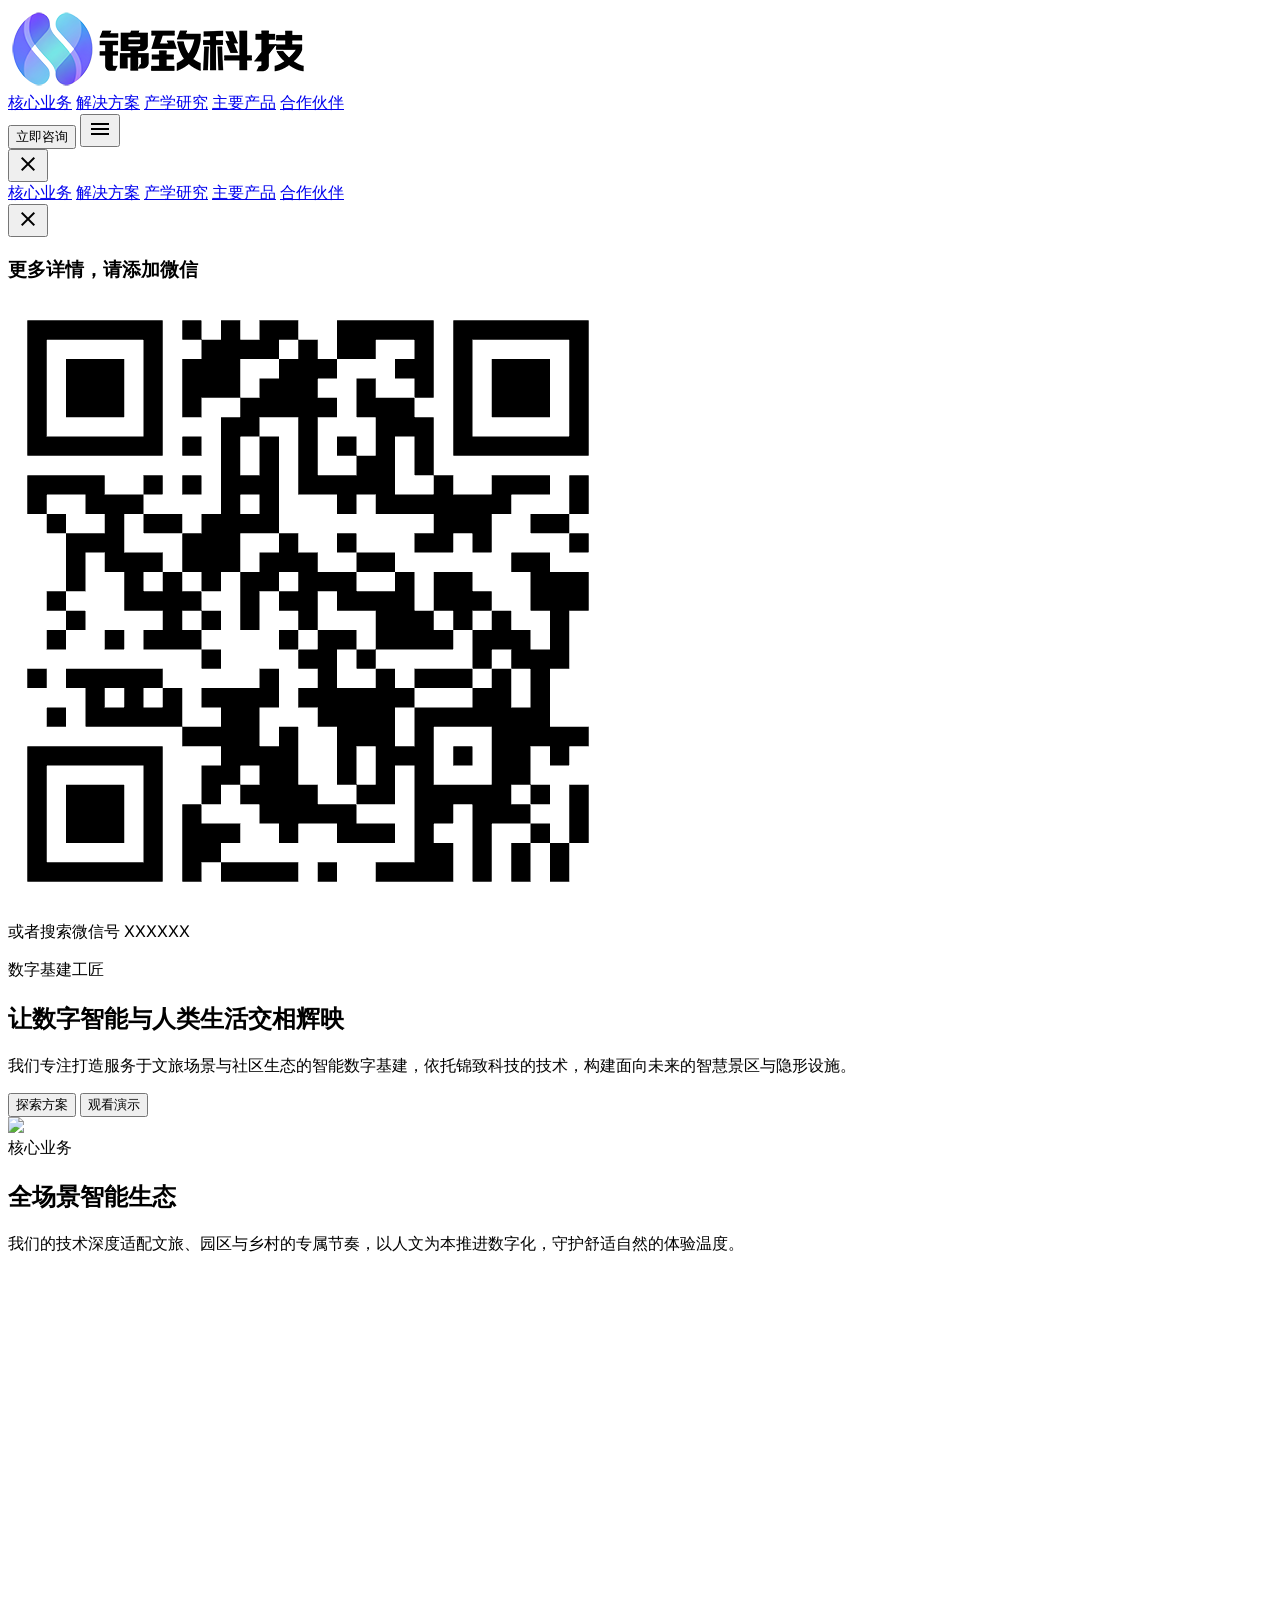
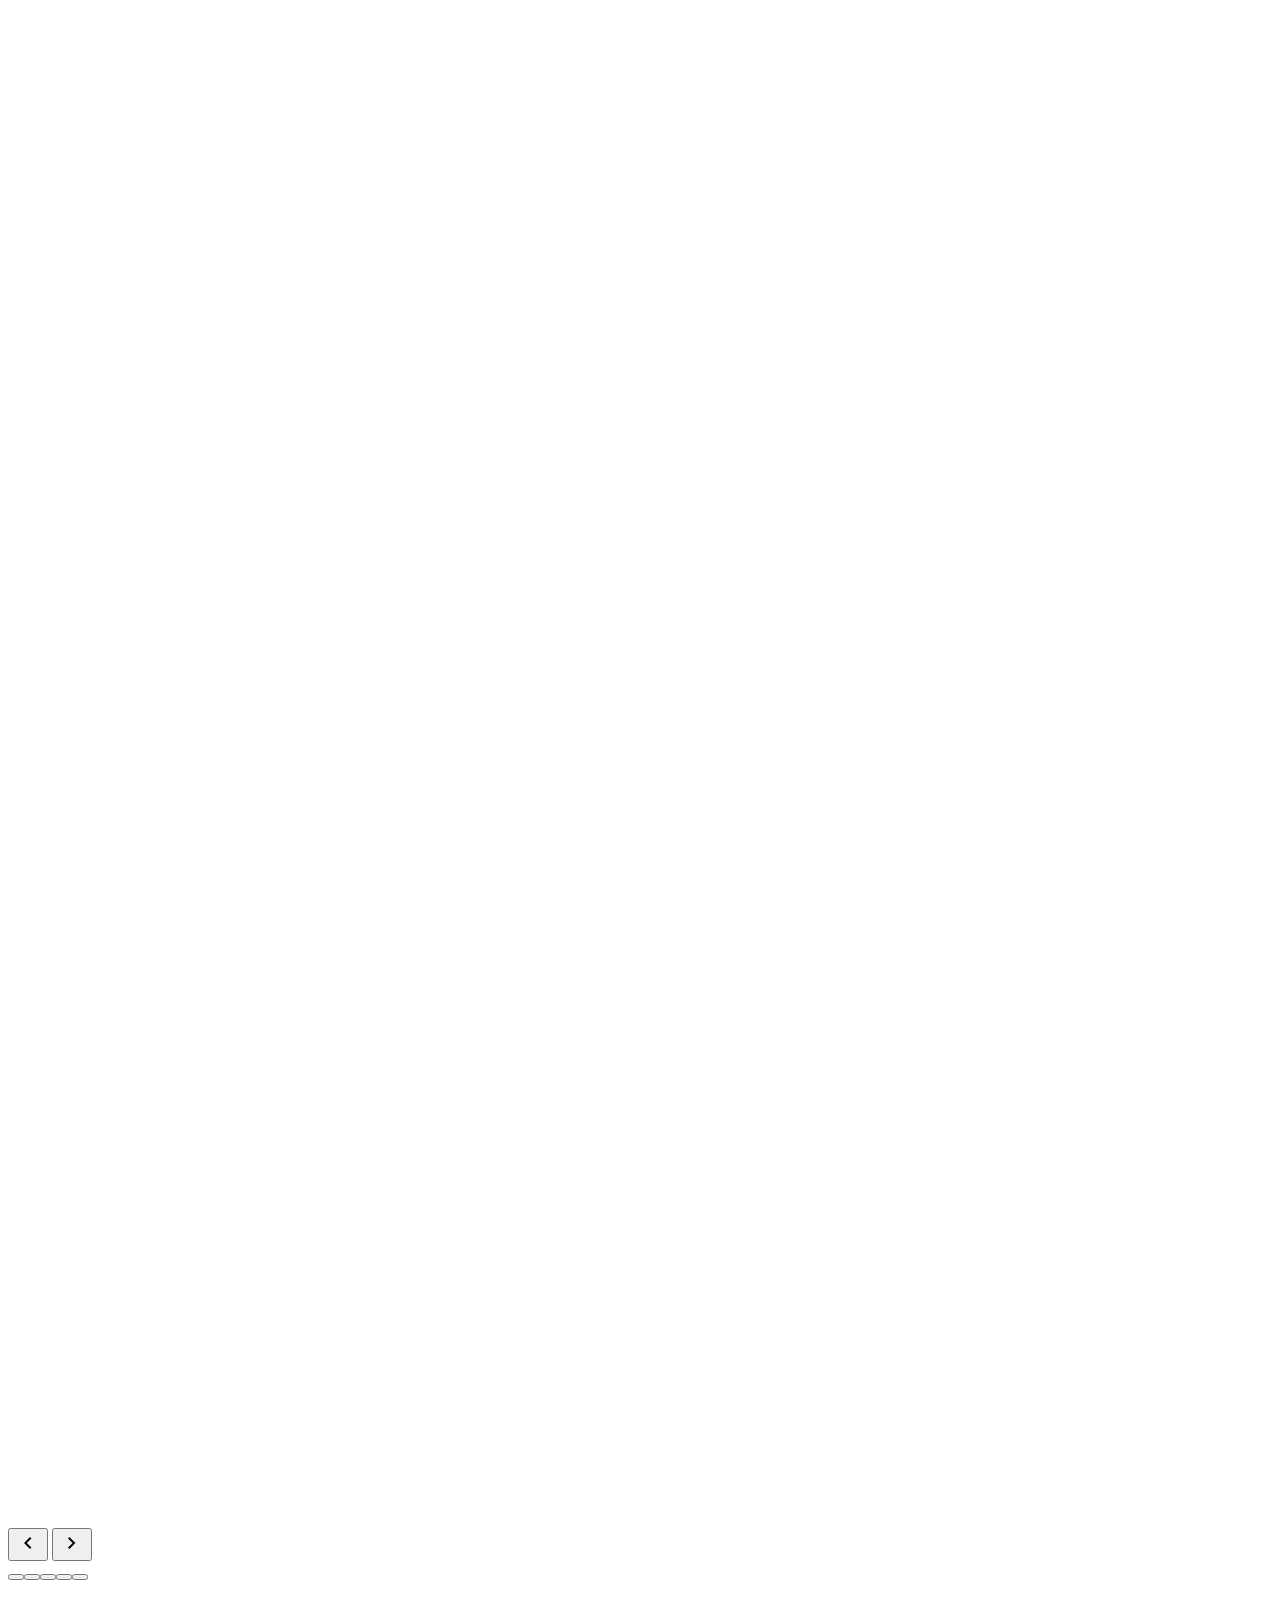
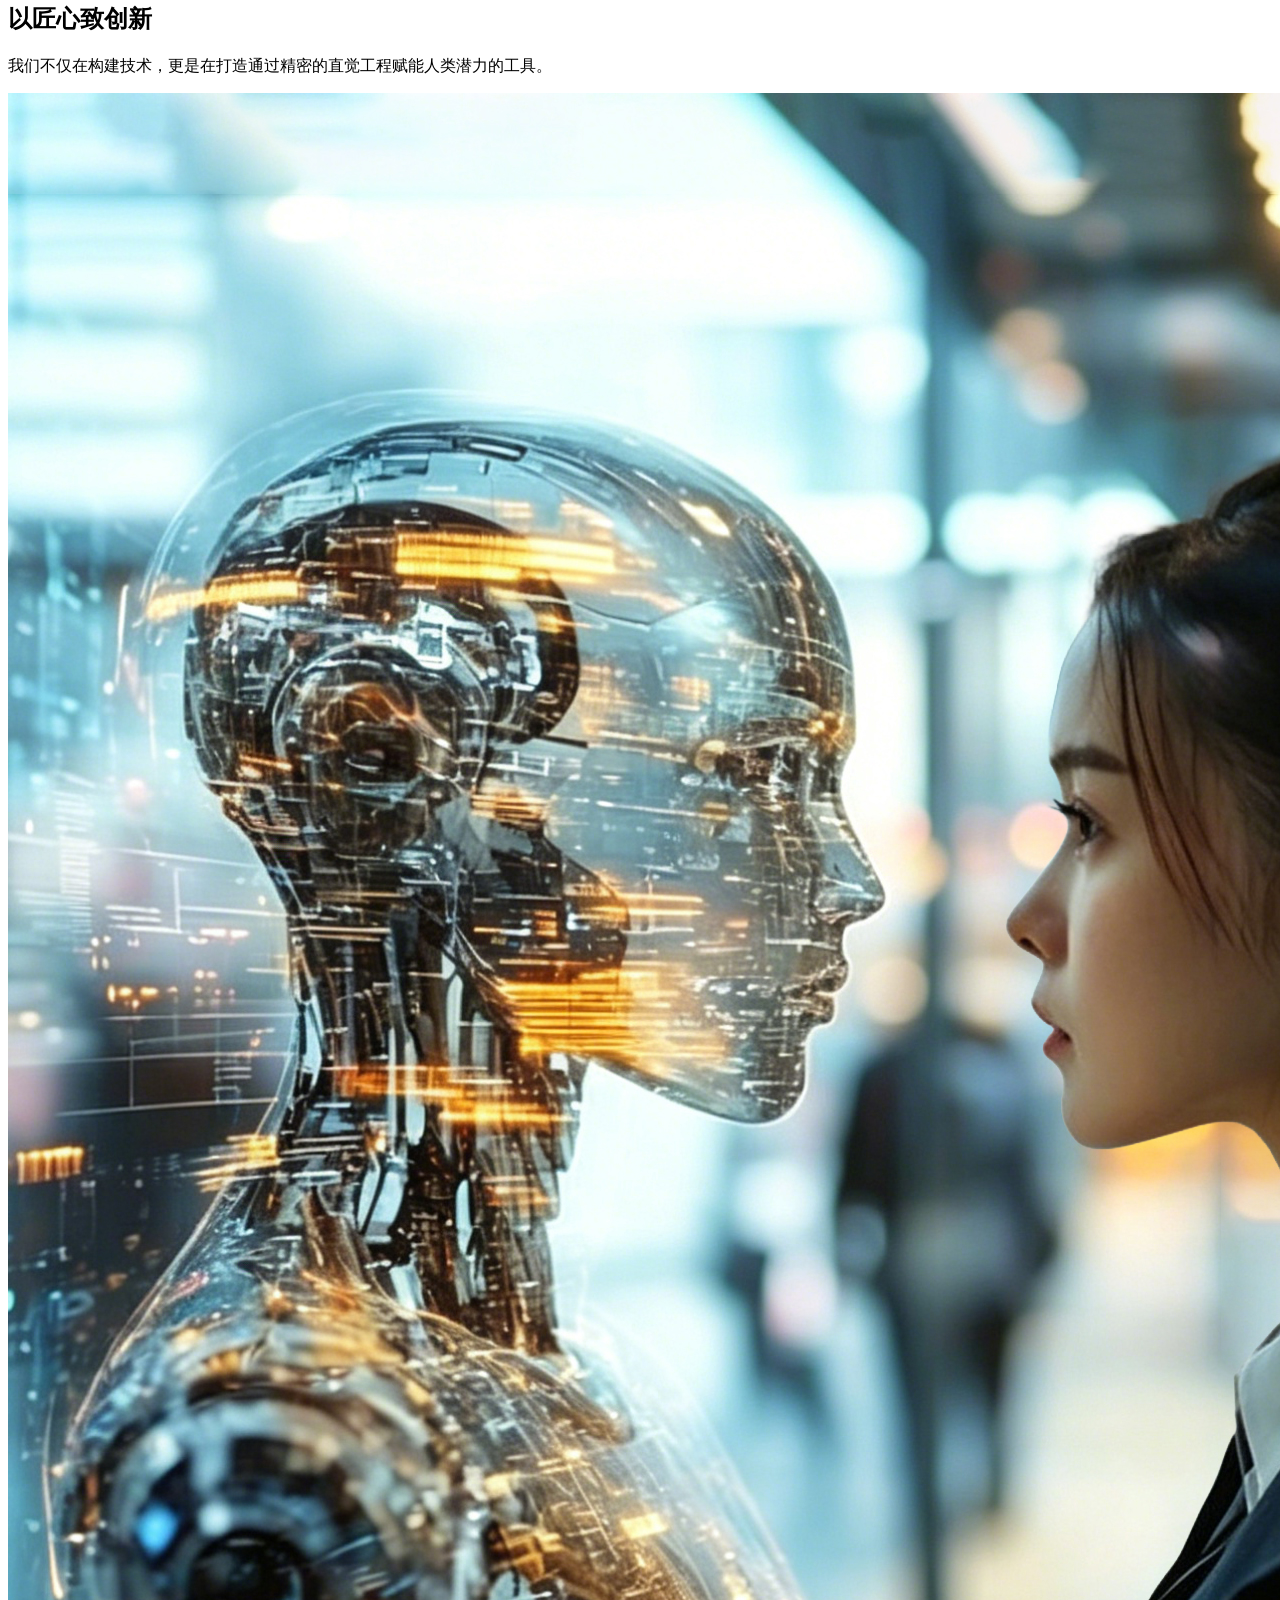
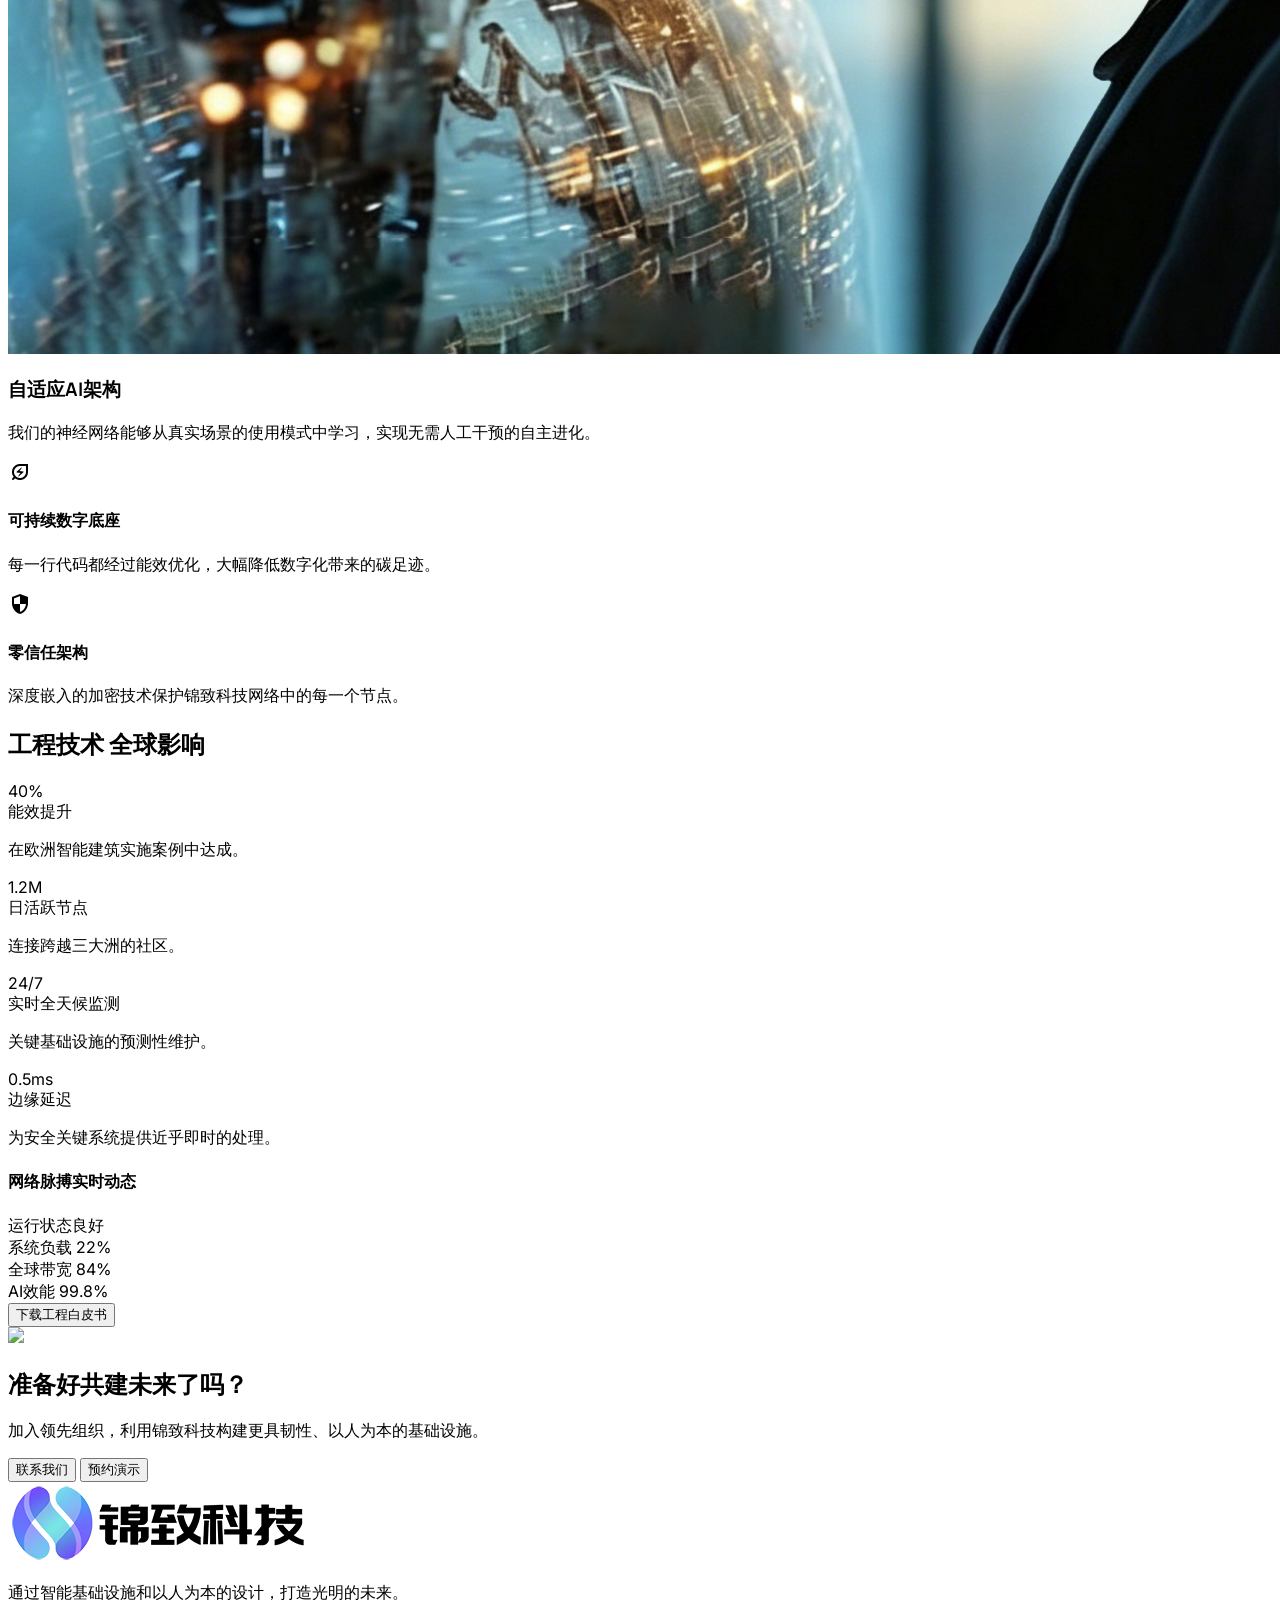
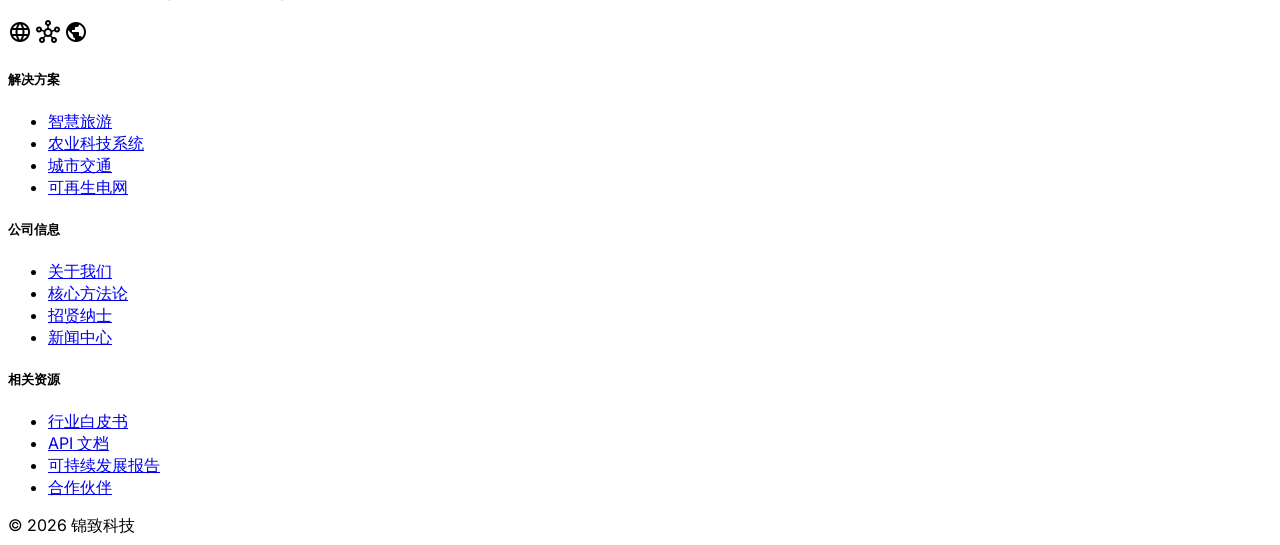
==== index.html @ cd5763a0 "Update index.html" ====
<!DOCTYPE html>
<html class="light" lang="zh-CN">
<head>
<meta charset="utf-8"/>
<meta content="width=device-width, initial-scale=1.0" name="viewport"/>
<title>锦致科技</title>
<link href="https://fonts.googleapis.com/css2?family=Inter:wght@400;500;600&amp;family=Manrope:wght@600;700;800&amp;display=swap" rel="stylesheet"/>
<link href="https://fonts.googleapis.com/css2?family=Material+Symbols+Outlined:wght,FILL@100..700,0..1&amp;display=swap" rel="stylesheet"/>
<script src="https://cdn.tailwindcss.com?plugins=forms,container-queries"></script>
<script id="tailwind-config">
tailwind.config = {
darkMode: "class",
theme: {
extend: {
"colors": {
"primary-fixed": "#7b9cff",
"surface-bright": "#f5f7f9",
"on-error-container": "#570008",
"secondary-fixed": "#dcc9ff",
"on-secondary-container": "#5b00c7",
"on-primary-fixed-variant": "#00266e",
"secondary-fixed-dim": "#d0b8ff",
"outline": "#747779",
"outline-variant": "#abadaf",
"surface-container-low": "#eef1f3",
"error": "#b31b25",
"error-container": "#fb5151",
"on-background": "#2c2f31",
"tertiary-fixed": "#fe9cf4",
"primary-dim": "#0046bb",
"inverse-primary": "#618bff",
"inverse-surface": "#0b0f10",
"primary": "#0050d4",
"on-tertiary-container": "#661466",
"primary-container": "#7b9cff",
"surface-container": "#e5e9eb",
"on-primary-container": "#001e5a",
"tertiary-dim": "#802d7d",
"tertiary": "#8e3a8a",
"surface-container-lowest": "#ffffff",
"secondary": "#702ae1",
"on-tertiary-fixed-variant": "#711f6f",
"on-tertiary": "#ffeef8",
"surface-dim": "#d0d5d8",
"tertiary-fixed-dim": "#ef8fe5",
"on-surface": "#2c2f31",
"on-secondary-fixed": "#430097",
"primary-fixed-dim": "#658eff",
"surface-tint": "#0050d4",
"on-primary-fixed": "#000000",
"secondary-dim": "#6411d5",
"on-secondary-fixed-variant": "#6514d6",
"error-dim": "#9f0519",
"secondary-container": "#dcc9ff",
"tertiary-container": "#fe9cf4",
"inverse-on-surface": "#9a9d9f",
"surface-container-highest": "#d9dde0",
"surface-variant": "#d9dde0",
"surface-container-high": "#dfe3e6",
"on-error": "#ffefee",
"on-secondary": "#f8f0ff",
"on-tertiary-fixed": "#480049",
"on-primary": "#f1f2ff",
"surface": "#f5f7f9",
"background": "#f5f7f9",
"on-surface-variant": "#595c5e"
},
"borderRadius": {
"DEFAULT": "0.25rem",
"lg": "0.5rem",
"xl": "0.75rem",
"full": "9999px"
},
"fontFamily": {
"headline": ["Manrope"],
"body": ["Inter"],
"label": ["Inter"]
}
},
},
}
</script>
<style>
body { font-family: 'Inter', sans-serif; }
h1, h2, h3, h4 { font-family: 'Manrope', sans-serif; }
.material-symbols-outlined {
font-variation-settings: 'FILL' 0, 'wght' 400, 'GRAD' 0, 'opsz' 24;
}
.glass-nav {
backdrop-filter: blur(20px);
-webkit-backdrop-filter: blur(20px);
}
/* 视频背景样式 */
.video-background {
position: fixed;
top: 0;
left: 0;
width: 100%;
height: 100%;
object-fit: cover;
z-index: -1;
}
main, header, footer, section {
position: relative;
z-index: 1;
}
</style>
</head>

<body class="text-on-surface selection:bg-primary-container selection:text-on-primary-container">

<!-- 全屏固定视频背景 -->
<video 
  class="video-background" 
  src="img/bgvideo.mp4"
  autoplay 
  muted 
  loop 
  playsinline
></video>

<!-- 公共头部 -->
<div id="header-container"></div>

<main class="">
<!-- Hero Section（80%透明） -->
<section class="relative min-h-[770px] flex items-center px-8 overflow-hidden bg-surface-bright/75">
<div class="max-w-7xl mx-auto grid lg:grid-cols-2 gap-12 items-center z-10">
<div class="space-y-8">
<div class="inline-flex items-center px-3 py-1 rounded-full bg-primary-container/20 text-primary font-semibold text-xs tracking-wider uppercase">数字基建工匠</div>
<h1 class="text-6xl md:text-7xl font-extrabold text-on-surface tracking-tighter leading-[1.05]">让<span class="bg-gradient-to-r from-primary to-secondary bg-clip-text text-transparent">数字智能</span>与人类生活交相辉映</h1>
<p class="text-xl text-on-surface-variant max-w-xl leading-relaxed">我们专注打造服务于文旅场景与社区生态的智能数字基建，依托锦致科技的技术，构建面向未来的智慧景区与隐形设施。</p>
<div class="flex flex-wrap gap-4">
<a href="list_solution.html" target="_self"><button class="bg-gradient-to-r from-primary to-secondary text-on-primary px-8 py-4 rounded-lg font-bold text-lg shadow-xl shadow-primary/20 hover:scale-105 transition-transform">探索方案</button></a>
<button class="bg-surface-container-highest text-on-surface px-8 py-4 rounded-lg font-bold text-lg hover:bg-surface-container-high transition-colors">观看演示</button>
</div>
</div>
<div class="relative hidden lg:block">
<div class="absolute -top-20 -right-20 w-96 h-96 bg-primary/10 blur-[100px] rounded-full"></div>
<div class="absolute -bottom-20 -left-20 w-96 h-96 bg-secondary/10 blur-[100px] rounded-full"></div>
<div class="rounded-3xl overflow-hidden shadow-2xl relative z-10 transform border-white/10">
<img class="w-full h-[600px] object-cover" src="img/headbg.png">
<div class="absolute inset-0 bg-gradient-to-t from-background/80 via-transparent to-transparent"></div>
</div>
</div>
</div>
</section>

<!-- 全场景智能生态  -->
<section class="py-32 bg-surface-container-low px-8 overflow-hidden">
  <div class="max-w-7xl mx-auto">
    <div class="flex flex-col md:flex-row md:items-end justify-between mb-16 gap-6">
      <div>
        <span class="text-primary font-bold tracking-widest uppercase text-sm block mb-4">核心业务</span>
        <h2 class="text-4xl md:text-5xl font-extrabold text-on-surface">全场景智能生态</h2>
      </div>
      <p class="text-on-surface-variant max-w-md">我们的技术深度适配文旅、园区与乡村的专属节奏，以人文为本推进数字化，守护舒适自然的体验温度。</p>
    </div>

    <div class="relative">
      <div class="overflow-hidden">
        <div id="carousel-track" class="flex transition-transform duration-700 ease-out">
          <!-- 1 -->
          <div class="w-full md:w-1/3 flex-shrink-0 px-4">
            <div class="bg-white p-4 rounded-3xl shadow-sm hover:shadow-xl transition-all duration-500 flex flex-col h-full group">
              <div class="mb-8 rounded-2xl overflow-hidden aspect-[16/9]">
                <img class="w-full h-full object-cover group-hover:scale-105 transition-transform duration-700" src="img/cbiztour.jpg">
              </div>
              <div class="px-2">
                <h5 class="text-primary font-bold text-3xl mb-3">智慧旅游</h5>
                <h1 class="text-on-surface font-extrabold text-l mb-4">智慧景区｜智慧导览｜沉浸空间</h1>
                <p class="text-on-surface-variant mb-8 leading-relaxed h-[120px]">通过智慧景区、智慧导览和沉浸空间等技术手段，提升旅游体验和服务质量，实现旅游业的智能化升级。</p>
                <a class="flex items-center text-primary font-bold group w-fit text-lg" href="#">了解更多 <span class="material-symbols-outlined ml-2 group-hover:translate-x-2 transition-transform font-bold">arrow_forward</span></a>
              </div>
            </div>
          </div>
          <!-- 2 -->
          <div class="w-full md:w-1/3 flex-shrink-0 px-4">
            <div class="bg-white p-4 rounded-3xl shadow-sm hover:shadow-xl transition-all duration-500 flex flex-col h-full group">
              <div class="mb-8 rounded-2xl overflow-hidden aspect-[16/9]">
                <img class="w-full h-full object-cover group-hover:scale-105 transition-transform duration-700" src="img/cbizone.jpg">
              </div>
              <div class="px-2">
                <h5 class="text-primary font-bold text-3xl mb-3">全域旅游</h5>
                <h3 class="text-on-surface font-extrabold text-l mb-4">全域旅游｜一机游</h3>
                <p class="text-on-surface-variant mb-8 leading-relaxed h-[120px]">通过“一机游”平台和全域旅游战略，整合区域内各类旅游资源，推动旅游业的全面发展和区域经济的协同增长。</p>
                <a class="flex items-center text-primary font-bold group w-fit text-lg" href="#">了解更多 <span class="material-symbols-outlined ml-2 group-hover:translate-x-2 transition-transform font-bold">arrow_forward</span></a>
              </div>
            </div>
          </div>
          <!-- 3 -->
          <div class="w-full md:w-1/3 flex-shrink-0 px-4">
            <div class="bg-white p-4 rounded-3xl shadow-sm hover:shadow-xl transition-all duration-500 flex flex-col h-full group">
              <div class="mb-8 rounded-2xl overflow-hidden aspect-[16/9]">
                <img class="w-full h-full object-cover group-hover:scale-105 transition-transform duration-700" src="img/cbizmusum.jpg">
              </div>
              <div class="px-2">
                <h5 class="text-primary font-bold text-3xl mb-3">数字文化</h5>
                <h3 class="text-on-surface font-extrabold text-l mb-4">文化云｜文化空间｜文化场馆</h3>
                <p class="text-on-surface-variant mb-8 leading-relaxed h-[120px]">利用公共文化云、数字文化空间和文化场馆等数字化平台，丰富公众的文化生活，提升文化服务的便捷性和覆盖面。</p>
                <a class="flex items-center text-primary font-bold group w-fit text-lg" href="#">了解更多 <span class="material-symbols-outlined ml-2 group-hover:translate-x-2 transition-transform font-bold">arrow_forward</span></a>
              </div>
            </div>
          </div>
          <!-- 4 -->
          <div class="w-full md:w-1/3 flex-shrink-0 px-4">
            <div class="bg-white p-4 rounded-3xl shadow-sm hover:shadow-xl transition-all duration-500 flex flex-col h-full group">
              <div class="mb-8 rounded-2xl overflow-hidden aspect-[16/9]">
                <img src="img/cbizpark.jpg">
              </div>
              <div class="px-2">
                <h5 class="text-primary font-bold text-3xl mb-3">智慧园区</h5>
                <h3 class="text-on-surface font-extrabold text-l mb-4">产业园区｜未来社区</h3>
                <p class="text-on-surface-variant mb-8 leading-relaxed h-[120px]">通过产业园区和未来社区的建设，推动园区管理和服务的智能化，提升园区的运营效率和居民的生活质量。</p>
                <a class="flex items-center text-primary font-bold group w-fit text-lg" href="#">了解更多 <span class="material-symbols-outlined ml-2 group-hover:translate-x-2 transition-transform font-bold">arrow_forward</span></a>
              </div>
            </div>
          </div>
          <!-- 5 -->
          <div class="w-full md:w-1/3 flex-shrink-0 px-4">
            <div class="bg-white p-4 rounded-3xl shadow-sm hover:shadow-xl transition-all duration-500 flex flex-col h-full group">
              <div class="mb-8 rounded-2xl overflow-hidden aspect-[16/9]">
                <img src="img/cbizagru.jpg">
              </div>
              <div class="px-2">
                <h5 class="text-primary font-bold text-3xl mb-3">智慧农业</h5>
                <h3 class="text-on-surface font-extrabold text-l mb-4">智慧农业｜数字乡村｜产业运营</h3>
                <p class="text-on-surface-variant mb-8 leading-relaxed h-[120px]">通过智慧农业、数字乡村和产业运营等手段，提升农业生产效率和管理水平，推动农业现代化和农村经济的发展。</p>
                <a class="flex items-center text-primary font-bold group w-fit text-lg" href="#">了解更多 <span class="material-symbols-outlined ml-2 group-hover:translate-x-2 transition-transform font-bold">arrow_forward</span></a>
              </div>
            </div>
          </div>
        
        </div>
      </div>

      <button id="prev" class="absolute top-1/2 -translate-y-1/2 left-2 w-12 h-12 rounded-full bg-white shadow-lg flex items-center justify-center hover:bg-gray-100 transition-colors z-10">
        <span class="material-symbols-outlined">chevron_left</span>
      </button>
      <button id="next" class="absolute top-1/2 -translate-y-1/2 right-2 w-12 h-12 rounded-full bg-white shadow-lg flex items-center justify-center hover:bg-gray-100 transition-colors z-10">
        <span class="material-symbols-outlined">chevron_right</span>
      </button>

      <div class="flex justify-center gap-2 mt-10" id="dots"></div>
    </div>
  </div>

  <script>
  document.addEventListener('DOMContentLoaded', () => {
  const track = document.getElementById('carousel-track');
  const dotsContainer = document.getElementById('dots');
  const prevBtn = document.getElementById('prev');
  const nextBtn = document.getElementById('next');

  // 1. 动态补全：为了实现 567->671->712 的平滑过渡，必须在末尾动态克隆前 3 个节点
  const originalSlides = Array.from(track.children);
  const realTotal = originalSlides.length;
  const displayCount = 3; // 一屏显示的个数

  for (let i = 0; i < displayCount; i++) {
    const clone = originalSlides[i].cloneNode(true);
    track.appendChild(clone);
  }

  let currentIndex = 0;
  let isMoving = false;

  // 2. 初始化圆点
  dotsContainer.innerHTML = '';
  for (let i = 0; i < realTotal; i++) {
    const dot = document.createElement('button');
    dot.className = `w-3 h-3 rounded-full transition-all ${i === 0 ? 'bg-primary' : 'bg-gray-300'}`;
    dotsContainer.appendChild(dot);
  }
  const dots = Array.from(dotsContainer.children);

  // 3. 核心滚动函数
  function updateCarousel(animation = true) {
    const slideWidth = originalSlides[0].offsetWidth;
    track.style.transition = animation ? 'transform 700ms cubic-bezier(0.4, 0, 0.2, 1)' : 'none';
    track.style.transform = `translateX(-${currentIndex * slideWidth}px)`;

    // 更新圆点高亮
    const dotIndex = currentIndex % realTotal;
    dots.forEach((dot, i) => {
      dot.classList.toggle('bg-primary', i === dotIndex);
      dot.classList.toggle('bg-gray-300', i !== dotIndex);
    });
  }

  // 4. 下一页：实现 123->234
  function moveNext() {
    if (isMoving) return;
    isMoving = true;
    currentIndex++;
    updateCarousel(true);

    // 当滚动到克隆体起点时，无缝回切
    track.addEventListener('transitionend', function handler() {
      if (currentIndex >= realTotal) {
        track.style.transition = 'none';
        currentIndex = 0;
        updateCarousel(false);
      }
      isMoving = false;
      track.removeEventListener('transitionend', handler);
    });
  }

  // 5. 上一页
  function movePrev() {
    if (isMoving) return;
    isMoving = true;

    if (currentIndex <= 0) {
      // 瞬间跳到克隆体位置，再往回滚
      track.style.transition = 'none';
      currentIndex = realTotal;
      updateCarousel(false);
      track.offsetHeight; // 强制重绘
      currentIndex--;
      updateCarousel(true);
    } else {
      currentIndex--;
      updateCarousel(true);
    }

    track.addEventListener('transitionend', function handler() {
      isMoving = false;
      track.removeEventListener('transitionend', handler);
    });
  }

  // 6. 自动播放与控制
  let autoPlay = setInterval(moveNext, 3000);
  const restartAuto = () => {
    clearInterval(autoPlay);
    autoPlay = setInterval(moveNext, 3000);
  };

  nextBtn.addEventListener('click', () => { moveNext(); restartAuto(); });
  prevBtn.addEventListener('click', () => { movePrev(); restartAuto(); });

  dots.forEach((dot, index) => {
    dot.addEventListener('click', () => {
      if (isMoving) return;
      currentIndex = index;
      updateCarousel(true);
      restartAuto();
    });
  });

  // 适配窗口调整
  window.addEventListener('resize', () => updateCarousel(false));
  
  // 鼠标悬停暂停
  track.addEventListener('mouseenter', () => clearInterval(autoPlay));
  track.addEventListener('mouseleave', restartAuto);
});
  </script>
</section>




<!-- 以匠心致创新 -->
<section class="py-32 px-8 bg-surface-bright/75">
<div class="max-w-7xl mx-auto">
<div class="text-center mb-20">
<h2 class="text-4xl md:text-5xl font-extrabold mb-6">以匠心致创新</h2>
<p class="text-on-surface-variant max-w-2xl mx-auto text-lg">我们不仅在构建技术，更是在打造通过精密的直觉工程赋能人类潜力的工具。</p>
</div>
<div class="grid grid-cols-1 md:grid-cols-12 gap-6 auto-rows-[300px]">
<div class="md:col-span-8 md:row-span-2 relative rounded-3xl overflow-hidden group">
<img class="absolute inset-0 w-full h-full object-cover" src="img/AIwork.jpg">
<div class="absolute inset-0 bg-gradient-to-t from-on-surface/90 via-on-surface/40 to-transparent p-10 flex flex-col justify-end">
<h3 class="text-surface-container-lowest text-4xl font-extrabold mb-4">自适应AI架构</h3>
<p class="text-surface-variant text-lg max-w-xl leading-relaxed">我们的神经网络能够从真实场景的使用模式中学习，实现无需人工干预的自主进化。</p>
</div>
</div>
<div class="md:col-span-4 bg-primary text-on-primary rounded-3xl p-8 flex flex-col justify-between relative overflow-hidden group">
<span class="material-symbols-outlined absolute -top-4 -right-4 text-[150px] text-on-primary opacity-15 pointer-events-none select-none" style="font-variation-settings: 'FILL' 0;">energy_savings_leaf</span>
<div class="mt-auto relative z-10">
<h4 class="text-2xl font-black mb-2 leading-tight">可持续数字底座</h4>
<p class="text-on-primary/90 text-sm font-medium leading-relaxed">每一行代码都经过能效优化，大幅降低数字化带来的碳足迹。</p>
</div>
</div>
<div class="md:col-span-4 bg-surface-container-lowest rounded-3xl p-8 flex flex-col justify-between border border-outline-variant/15 relative overflow-hidden group">
<span class="material-symbols-outlined absolute -top-4 -right-4 text-[150px] text-secondary opacity-15 pointer-events-none select-none" style="font-variation-settings: 'FILL' 0;">security</span>
<div class="mt-auto relative z-10">
<div class="flex items-center gap-2 text-secondary mb-2">
</div>
<h4 class="text-2xl font-black mb-2 text-on-surface leading-tight">零信任架构</h4>
<p class="text-on-surface-variant text-sm font-medium leading-relaxed">深度嵌入的加密技术保护锦致科技网络中的每一个节点。</p>
</div>
</div>
</div>
</div>
</section>

<!-- 工程技术 全球影响 → 完全不透明 -->
<section class="py-32 bg-on-surface text-surface-container-lowest px-8 relative overflow-hidden">
<div class="absolute top-0 right-0 w-1/3 h-full bg-gradient-to-l from-primary/20 to-transparent"></div>
<div class="max-w-7xl mx-auto relative z-10">
<div class="grid lg:grid-cols-2 gap-16 items-center">
<div>
<h2 class="text-4xl md:text-5xl font-extrabold mb-8 leading-tight">工程技术 全球影响</h2>
<div class="grid grid-cols-2 gap-12">
<div>
<div class="text-5xl font-extrabold text-primary mb-2">40%</div>
<div class="text-sm font-bold uppercase tracking-widest text-surface-variant">能效提升</div>
<p class="text-surface-variant/60 text-xs mt-2">在欧洲智能建筑实施案例中达成。</p>
</div>
<div>
<div class="text-5xl font-extrabold text-secondary mb-2">1.2M</div>
<div class="text-sm font-bold uppercase tracking-widest text-surface-variant">日活跃节点</div>
<p class="text-surface-variant/60 text-xs mt-2">连接跨越三大洲的社区。</p>
</div>
<div>
<div class="text-5xl font-extrabold text-primary mb-2">24/7</div>
<div class="text-sm font-bold uppercase tracking-widest text-surface-variant">实时全天候监测</div>
<p class="text-surface-variant/60 text-xs mt-2">关键基础设施的预测性维护。</p>
</div>
<div>
<div class="text-5xl font-extrabold text-secondary mb-2">0.5ms</div>
<div class="text-sm font-bold uppercase tracking-widest text-surface-variant">边缘延迟</div>
<p class="text-surface-variant/60 text-xs mt-2">为安全关键系统提供近乎即时的处理。</p>
</div>
</div>
</div>
<div class="bg-surface-container/5 backdrop-blur-md rounded-3xl p-8 border border-surface-container-highest/10">
<div class="flex items-center justify-between mb-8">
<h4 class="font-bold">网络脉搏实时动态</h4>
<span class="inline-flex items-center gap-2 px-3 py-1 rounded-full bg-green-500/20 text-green-400 text-xs"><span class="w-2 h-2 rounded-full bg-green-400 animate-pulse"></span> 运行状态良好</span>
</div>
<div class="space-y-6">
<div class="space-y-2">
<div class="flex justify-between text-sm">
<span>系统负载</span>
<span>22%</span>
</div>
<div class="w-full bg-surface-container-highest/20 h-1.5 rounded-full overflow-hidden">
<div class="bg-primary h-full w-[22%]"></div>
</div>
</div>
<div class="space-y-2">
<div class="flex justify-between text-sm">
<span>全球带宽</span>
<span>84%</span>
</div>
<div class="w-full bg-surface-container-highest/20 h-1.5 rounded-full overflow-hidden">
<div class="bg-secondary h-full w-[84%]"></div>
</div>
</div>
<div class="space-y-2">
<div class="flex justify-between text-sm">
<span>AI效能</span>
<span>99.8%</span>
</div>
<div class="w-full bg-surface-container-highest/20 h-1.5 rounded-full overflow-hidden">
<div class="bg-primary-fixed h-full w-[99%]"></div>
</div>
</div>
</div>
<button class="w-full mt-12 border border-surface-container-highest/20 py-4 rounded-xl font-bold hover:bg-surface-container-lowest hover:text-on-surface transition-all">下载工程白皮书</button>
</div>
</div>
</div>
</section>

<!-- 准备好共建未来了吗？ → 恢复原始渐变+底纹 + 白色80%透明背景 -->
<section class="py-32 px-8 bg-surface-bright/75">
<div class="max-w-5xl mx-auto text-center bg-white/80 p-16 rounded-[40px] shadow-2xl relative overflow-hidden">
  <!-- 原始渐变背景 + 底纹图片 -->
  <div class="absolute inset-0 bg-gradient-to-br from-primary/90 to-secondary/90 opacity-100"></div>
  <div class="absolute top-0 left-0 w-full h-full opacity-10">
    <img class="w-full h-full object-cover" src="https://lh3.googleusercontent.com/aida-public/[base64]">
  </div>
  <!-- 内容 -->
  <div class="relative z-10">
    <h2 class="text-4xl md:text-6xl font-extrabold text-on-primary mb-8 tracking-tighter">准备好共建未来了吗？</h2>
    <p class="text-on-primary/80 text-xl mb-12 max-w-2xl mx-auto">加入领先组织，利用锦致科技构建更具韧性、以人为本的基础设施。</p>
    <div class="flex flex-wrap justify-center gap-6">
      <a href="javascript:document.getElementById('consultBtn').click()"><button class="bg-surface-container-lowest text-primary px-10 py-5 rounded-2xl font-bold text-lg hover:scale-105 transition-transform">联系我们</button></a>
      <button class="bg-transparent border-2 border-on-primary/30 text-on-primary px-10 py-5 rounded-2xl font-bold text-lg hover:bg-on-primary/10 transition-colors">预约演示</button>
    </div>
  </div>
</div>
</section>
</main>

<!-- 公共底部 -->
<div id="footer-container"></div>

<script>
function loadComponent(url, selector) {
  fetch(url)
    .then(res => res.text())
    .then(html => {
      const el = document.querySelector(selector);
      el.innerHTML = html;

      // 执行内部 script（关键！解决你所有问题的核心）
      const scripts = el.querySelectorAll('script');
      scripts.forEach(oldScript => {
        const newScript = document.createElement('script');
        newScript.textContent = oldScript.textContent;
        document.body.appendChild(newScript);
      });
    });
}

// 所有页面都这样写
loadComponent('header.html', '#header-container');
loadComponent('footer.html', '#footer-container');
</script>
</body>
</html>
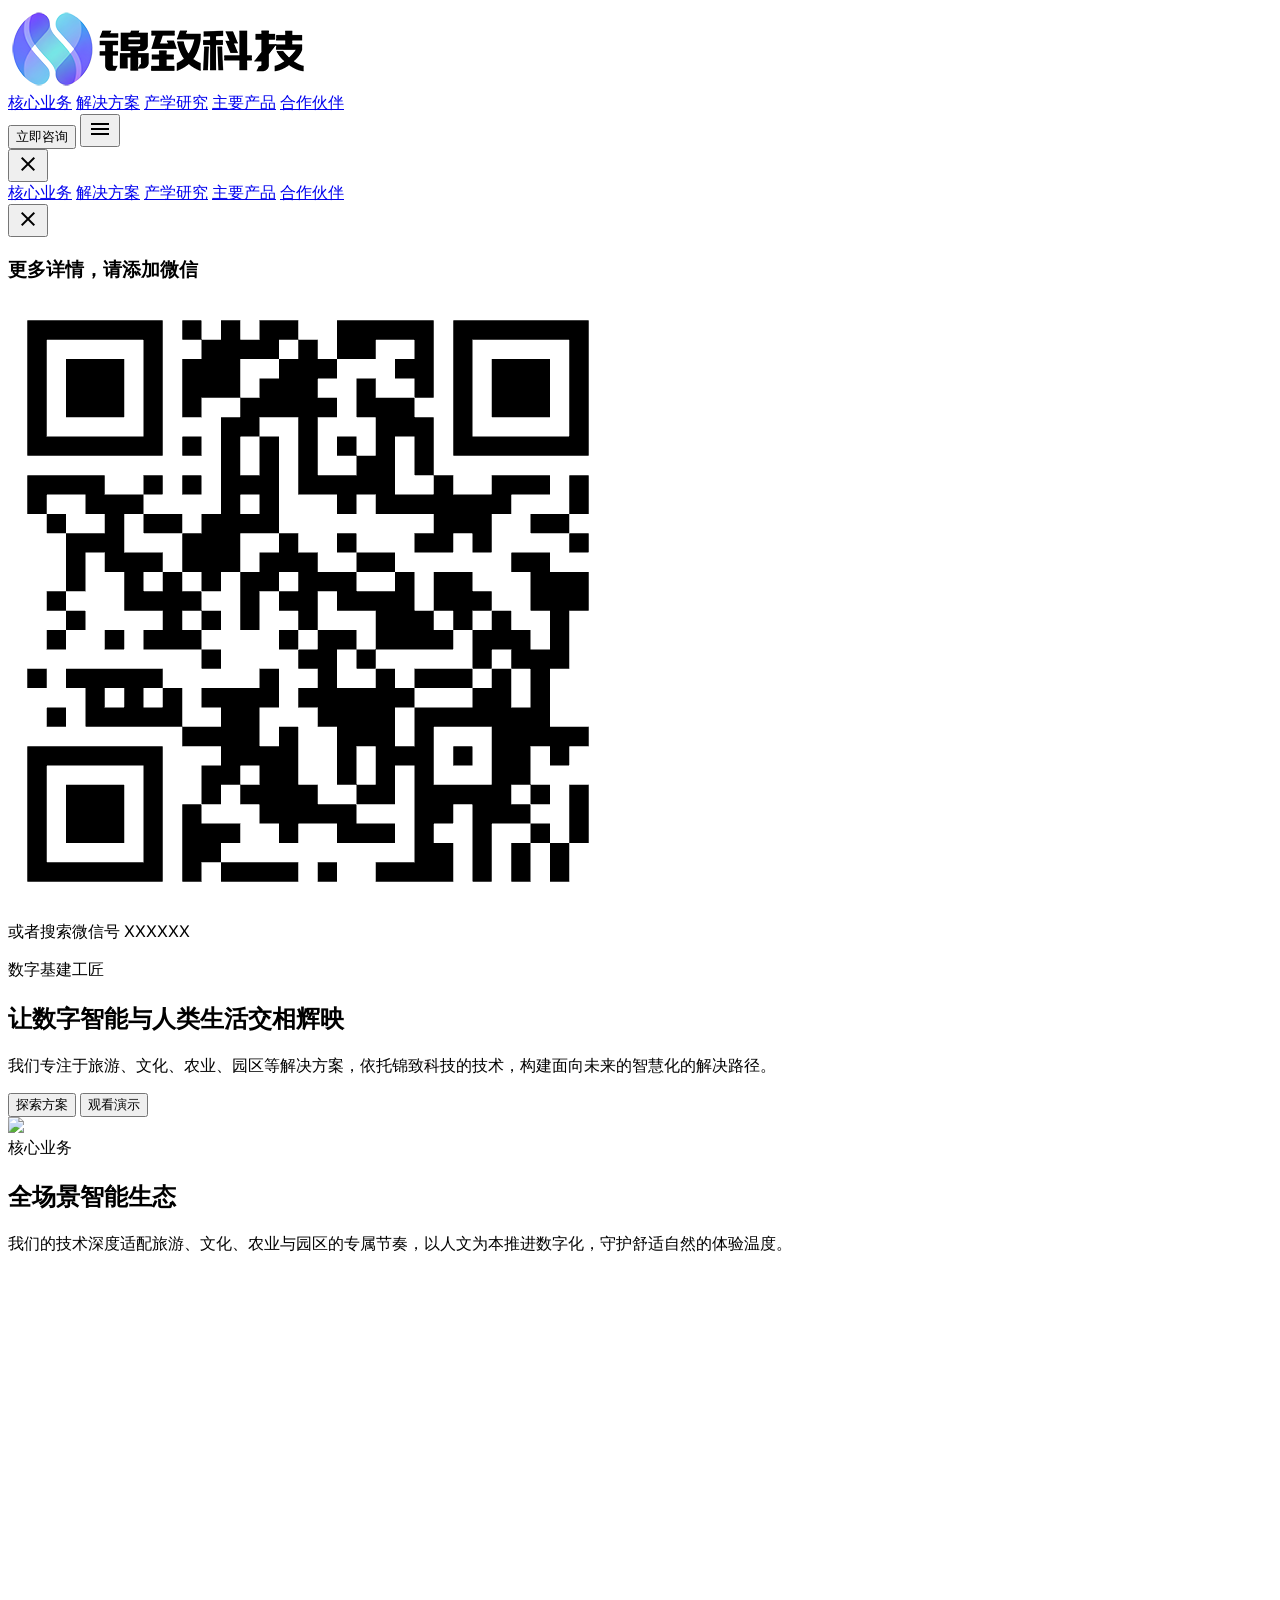
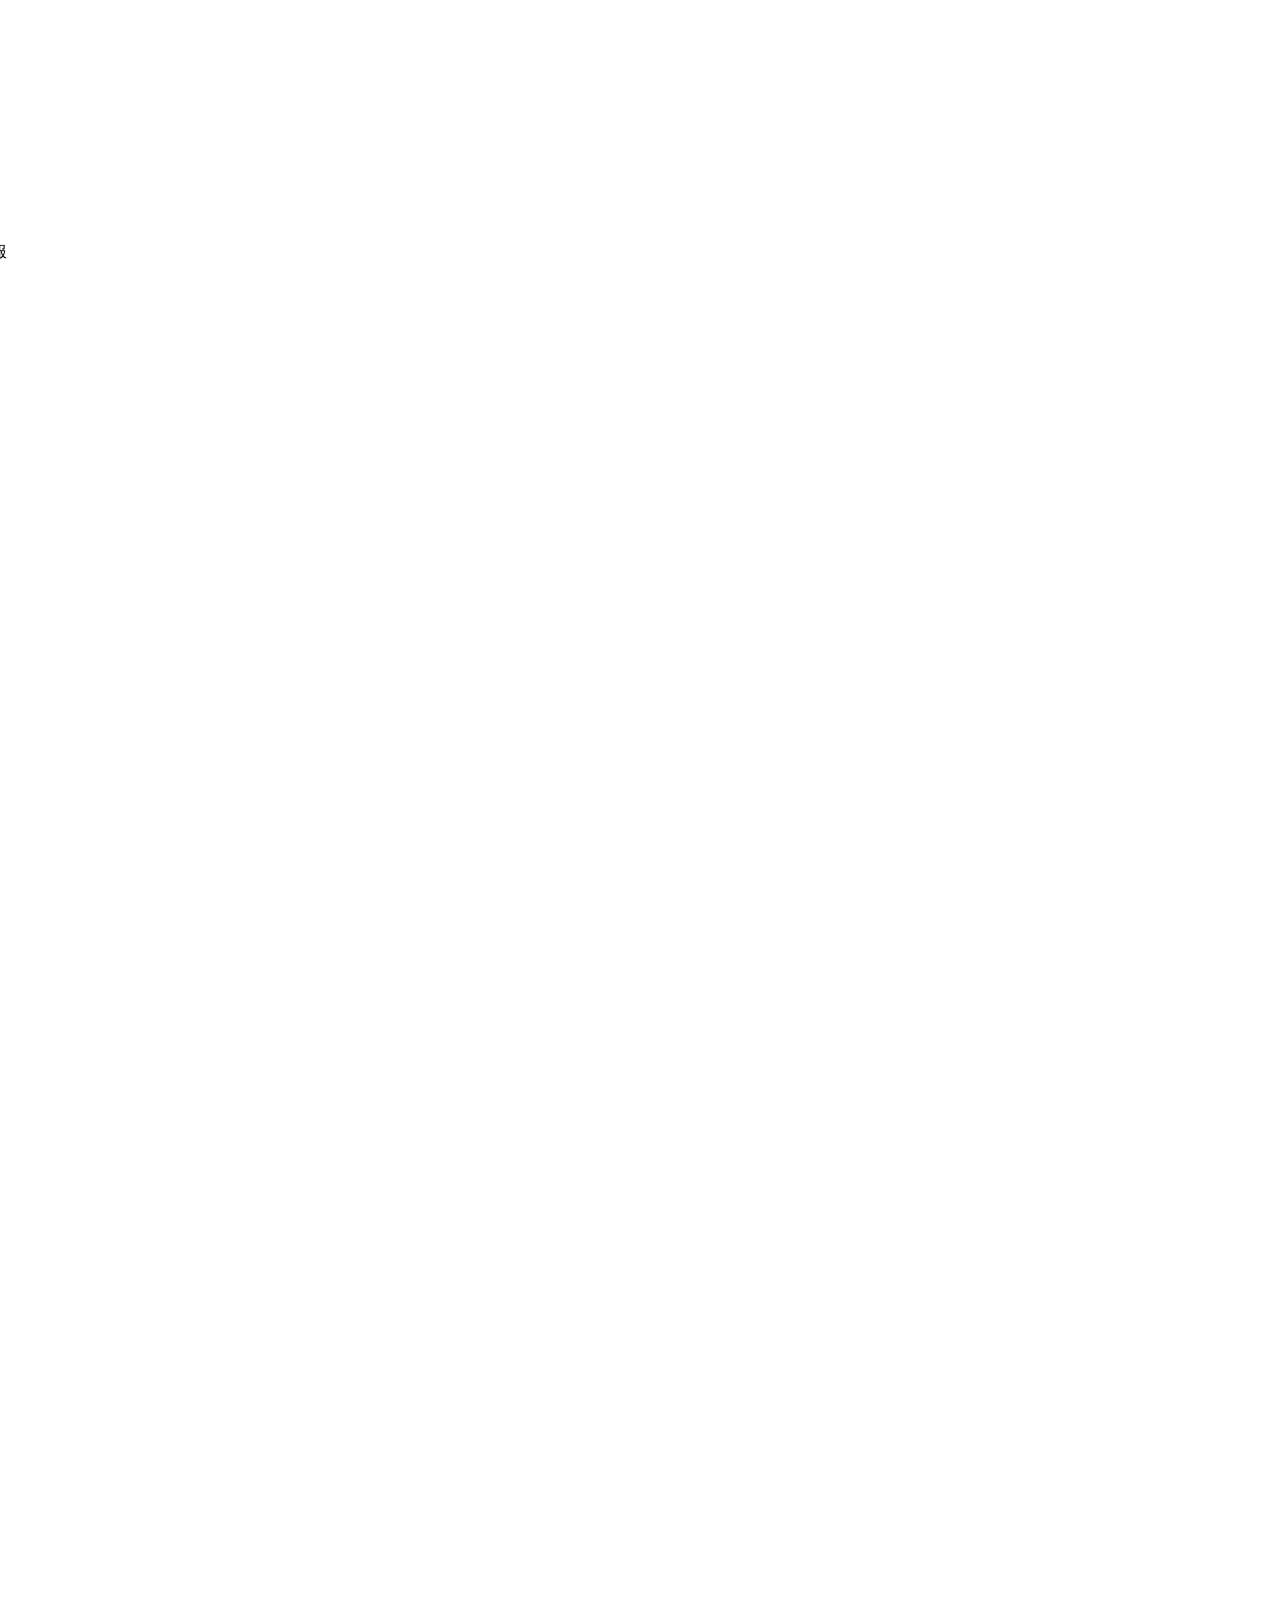
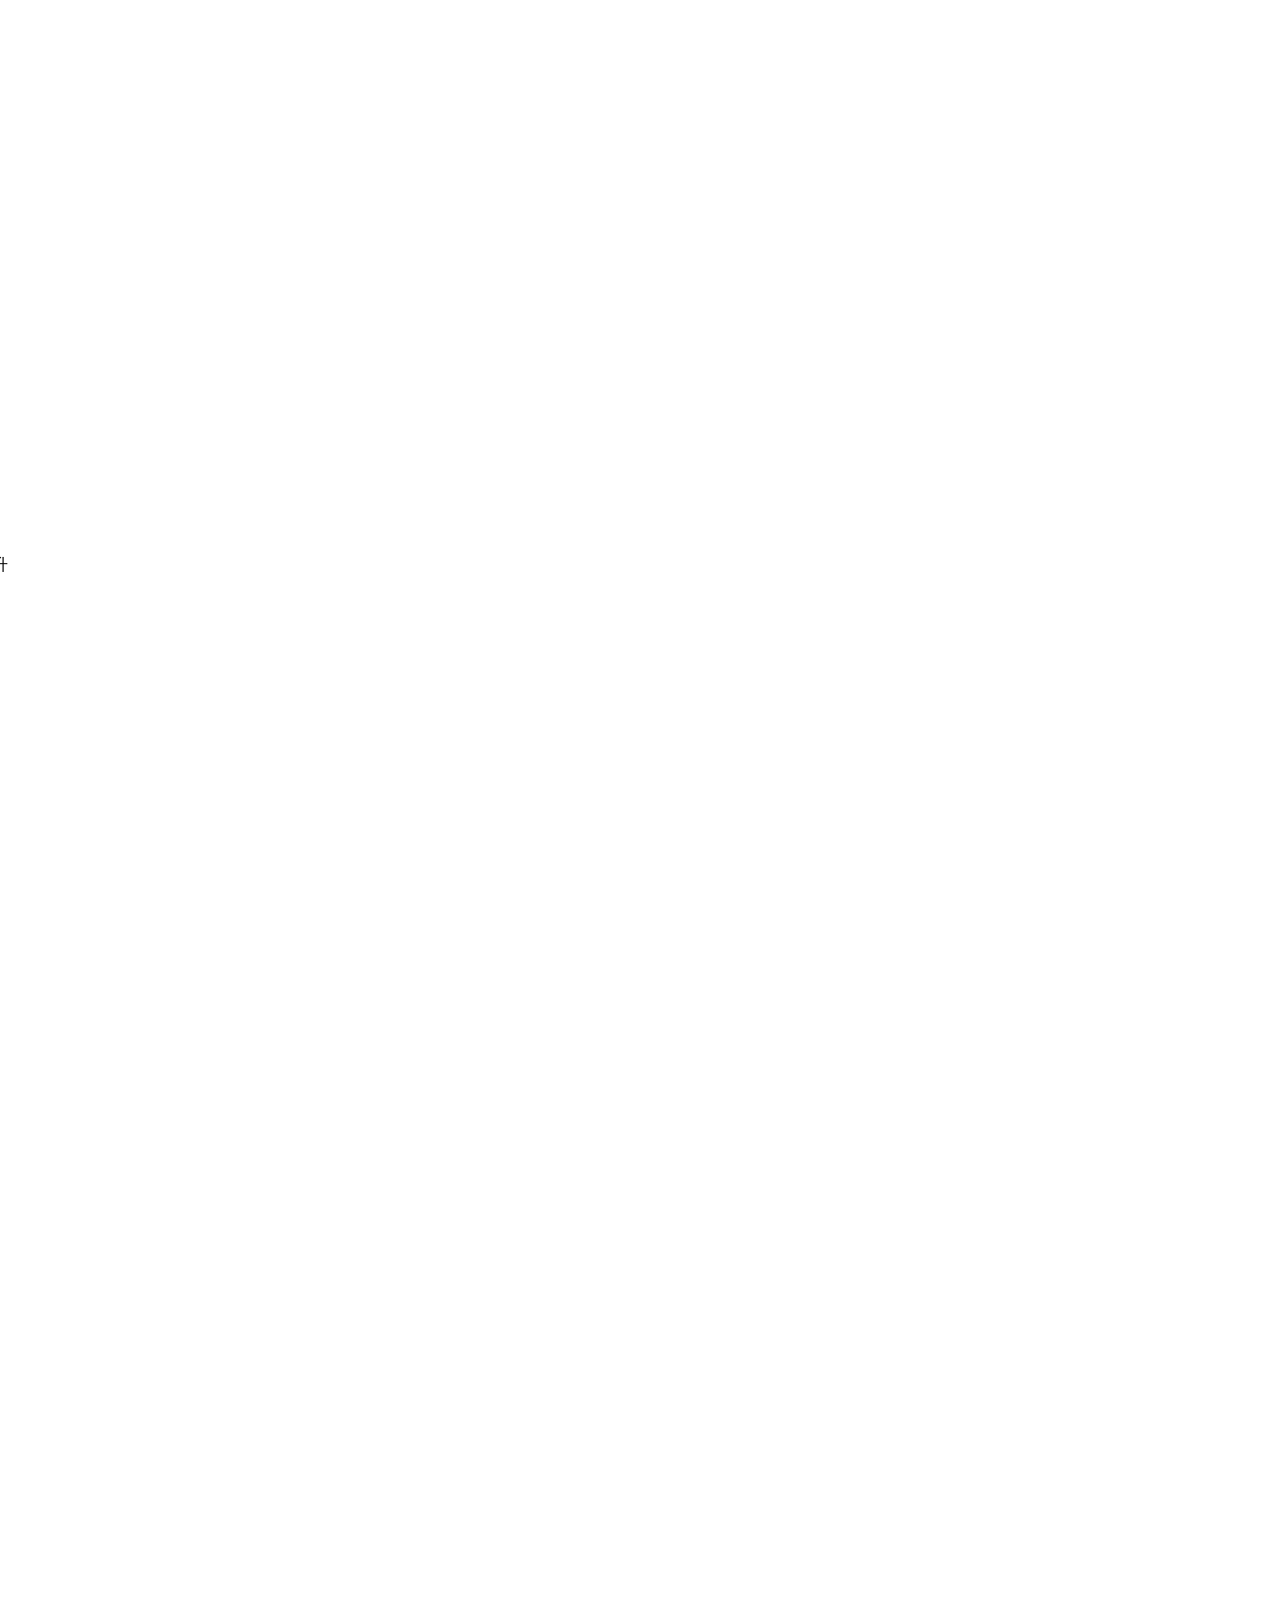
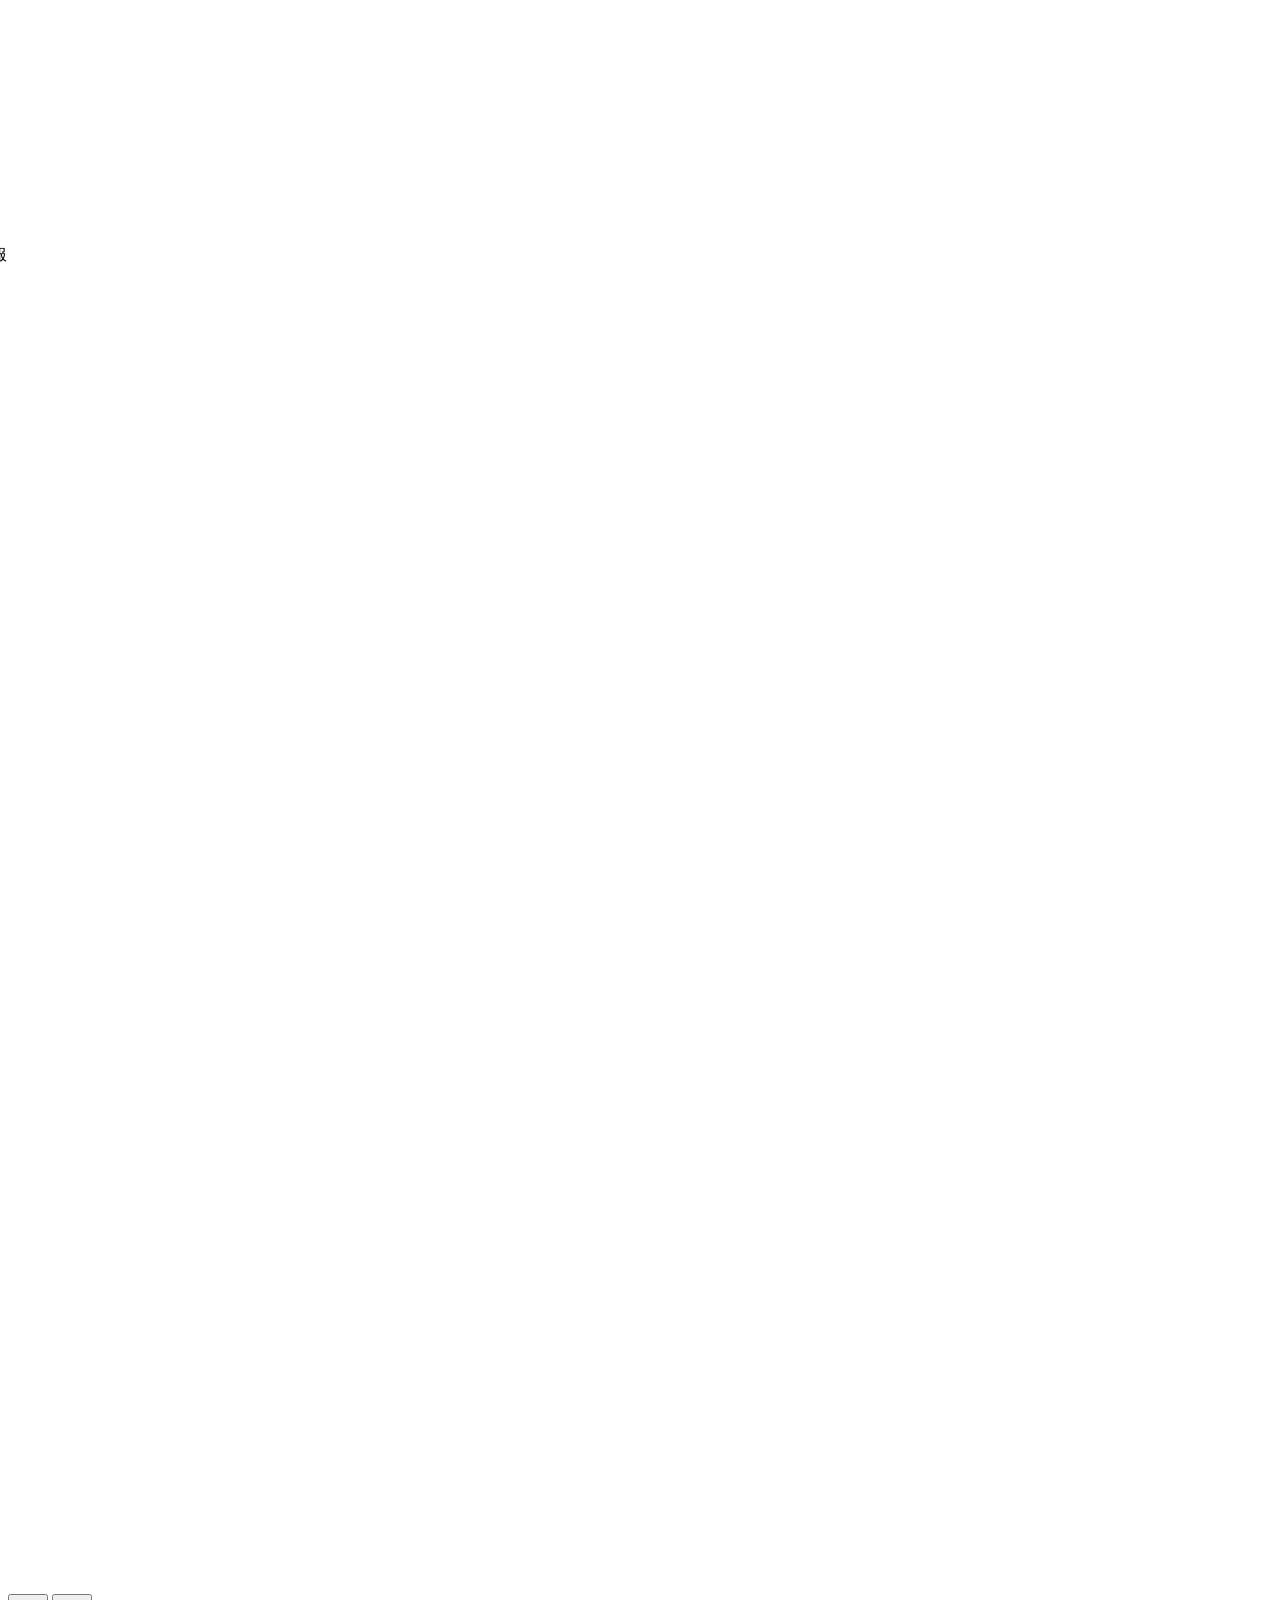
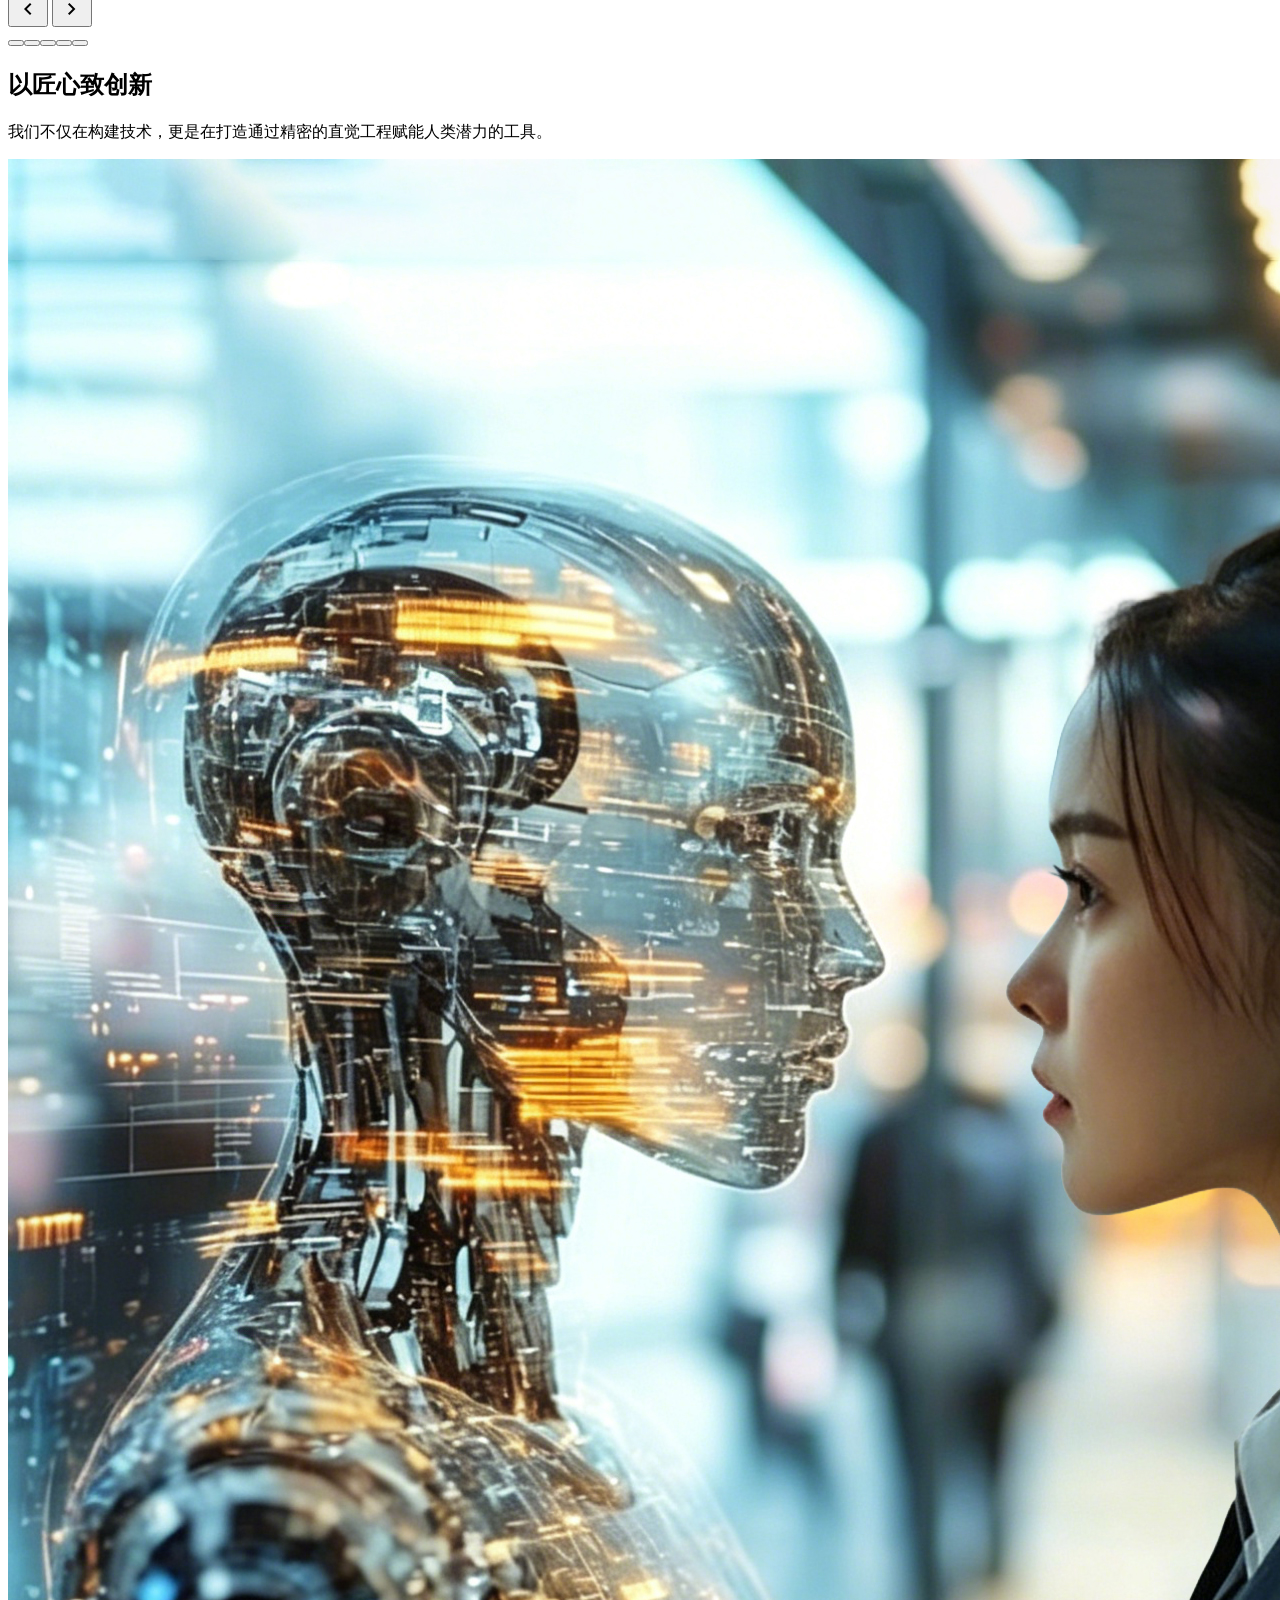
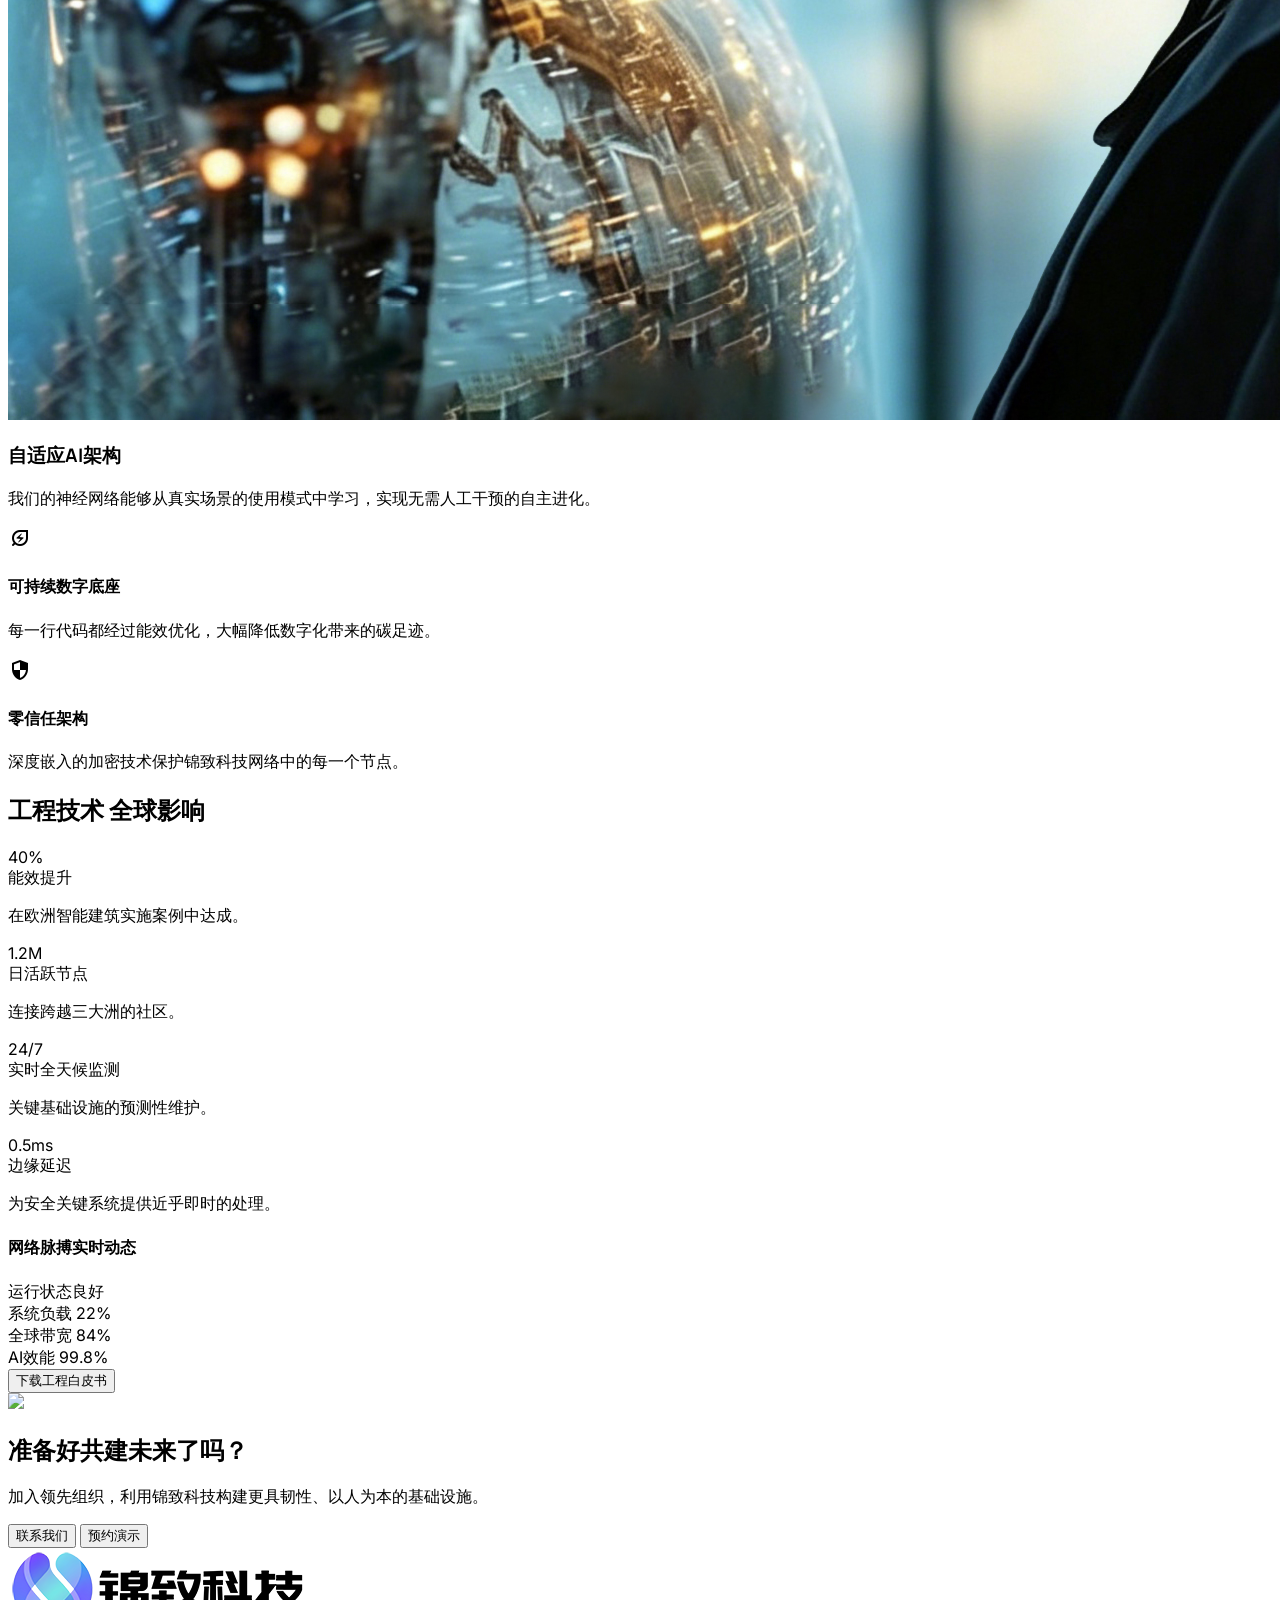
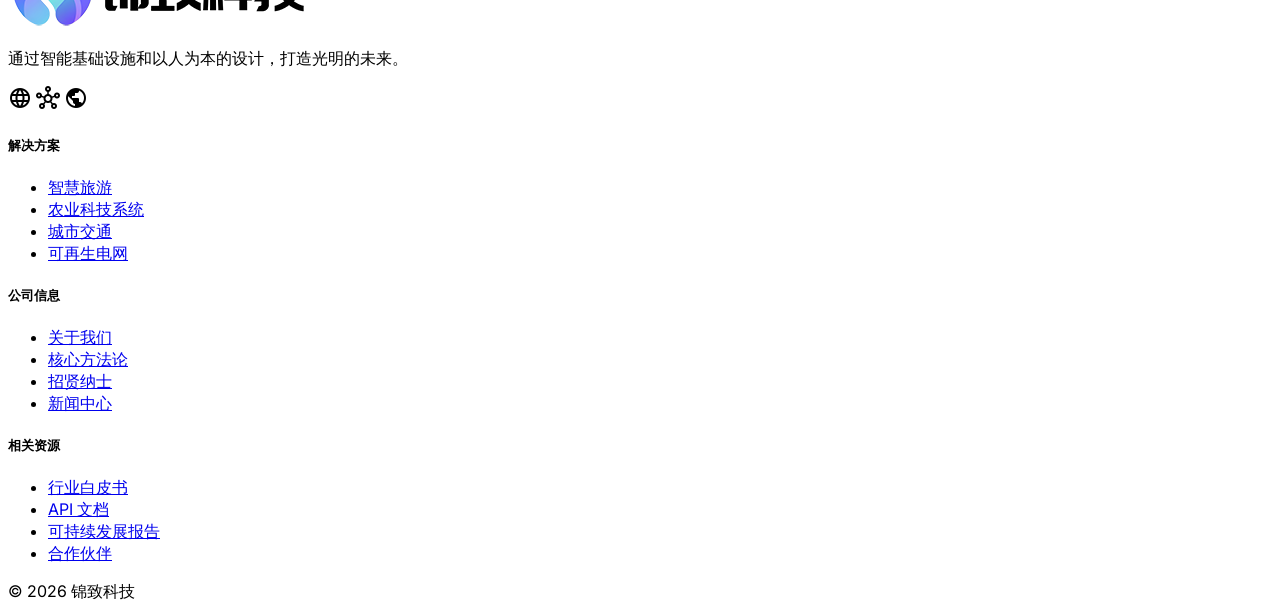
==== commit 21c87f37: "Update index.html" ====
--- a/index.html
+++ b/index.html
@@ -129,7 +129,7 @@
 <div class="space-y-8">
 <div class="inline-flex items-center px-3 py-1 rounded-full bg-primary-container/20 text-primary font-semibold text-xs tracking-wider uppercase">数字基建工匠</div>
 <h1 class="text-6xl md:text-7xl font-extrabold text-on-surface tracking-tighter leading-[1.05]">让<span class="bg-gradient-to-r from-primary to-secondary bg-clip-text text-transparent">数字智能</span>与人类生活交相辉映</h1>
-<p class="text-xl text-on-surface-variant max-w-xl leading-relaxed">我们专注打造服务于文旅场景与社区生态的智能数字基建，依托锦致科技的技术，构建面向未来的智慧景区与隐形设施。</p>
+<p class="text-xl text-on-surface-variant max-w-xl leading-relaxed">我们专注于旅游、文化、农业、园区等解决方案，依托锦致科技的技术，构建面向未来的智慧化的解决路径。</p>
 <div class="flex flex-wrap gap-4">
 <a href="list_solution.html" target="_self"><button class="bg-gradient-to-r from-primary to-secondary text-on-primary px-8 py-4 rounded-lg font-bold text-lg shadow-xl shadow-primary/20 hover:scale-105 transition-transform">探索方案</button></a>
 <button class="bg-surface-container-highest text-on-surface px-8 py-4 rounded-lg font-bold text-lg hover:bg-surface-container-high transition-colors">观看演示</button>
@@ -154,7 +154,7 @@
         <span class="text-primary font-bold tracking-widest uppercase text-sm block mb-4">核心业务</span>
         <h2 class="text-4xl md:text-5xl font-extrabold text-on-surface">全场景智能生态</h2>
       </div>
-      <p class="text-on-surface-variant max-w-md">我们的技术深度适配文旅、园区与乡村的专属节奏，以人文为本推进数字化，守护舒适自然的体验温度。</p>
+      <p class="text-on-surface-variant max-w-md">我们的技术深度适配旅游、文化、农业与园区的专属节奏，以人文为本推进数字化，守护舒适自然的体验温度。</p>
     </div>
 
     <div class="relative">
@@ -169,7 +169,7 @@
               <div class="px-2">
                 <h5 class="text-primary font-bold text-3xl mb-3">智慧旅游</h5>
                 <h1 class="text-on-surface font-extrabold text-l mb-4">智慧景区｜智慧导览｜沉浸空间</h1>
-                <p class="text-on-surface-variant mb-8 leading-relaxed h-[120px]">通过智慧景区、智慧导览和沉浸空间等技术手段，提升旅游体验和服务质量，实现旅游业的智能化升级。</p>
+                <p class="text-on-surface-variant mb-8 leading-relaxed h-[120px]">通过智慧景区这个核心解决方案，来实现专属于景区的智慧生态建设。我们通过自有的综合管控、综合服务、智慧导览、沉浸式空间、AI等技术手段，提升景区管理、旅游体检等服务质量。</p>
                 <a class="flex items-center text-primary font-bold group w-fit text-lg" href="#">了解更多 <span class="material-symbols-outlined ml-2 group-hover:translate-x-2 transition-transform font-bold">arrow_forward</span></a>
               </div>
             </div>
@@ -211,7 +211,7 @@
               <div class="px-2">
                 <h5 class="text-primary font-bold text-3xl mb-3">智慧园区</h5>
                 <h3 class="text-on-surface font-extrabold text-l mb-4">产业园区｜未来社区</h3>
-                <p class="text-on-surface-variant mb-8 leading-relaxed h-[120px]">通过产业园区和未来社区的建设，推动园区管理和服务的智能化，提升园区的运营效率和居民的生活质量。</p>
+                <p class="text-on-surface-variant mb-8 leading-relaxed h-[120px]">通过各类园区的智慧化建设升级，有效地推动产业园区智能化生成和管理，来说打造未来工厂。推动未来社区智慧化水平，加强社区的管理水平，有效提对升居民的服务质量，提升真个未来社区的运行效率和居民的生活质量。</p>
                 <a class="flex items-center text-primary font-bold group w-fit text-lg" href="#">了解更多 <span class="material-symbols-outlined ml-2 group-hover:translate-x-2 transition-transform font-bold">arrow_forward</span></a>
               </div>
             </div>
@@ -225,7 +225,7 @@
               <div class="px-2">
                 <h5 class="text-primary font-bold text-3xl mb-3">智慧农业</h5>
                 <h3 class="text-on-surface font-extrabold text-l mb-4">智慧农业｜数字乡村｜产业运营</h3>
-                <p class="text-on-surface-variant mb-8 leading-relaxed h-[120px]">通过智慧农业、数字乡村和产业运营等手段，提升农业生产效率和管理水平，推动农业现代化和农村经济的发展。</p>
+                <p class="text-on-surface-variant mb-8 leading-relaxed h-[120px]">通过智慧农业、数字乡村和产业运营等手段，推动农业现代化，提升农业生产效率、管理水平和农村经济的发展。。</p>
                 <a class="flex items-center text-primary font-bold group w-fit text-lg" href="#">了解更多 <span class="material-symbols-outlined ml-2 group-hover:translate-x-2 transition-transform font-bold">arrow_forward</span></a>
               </div>
             </div>
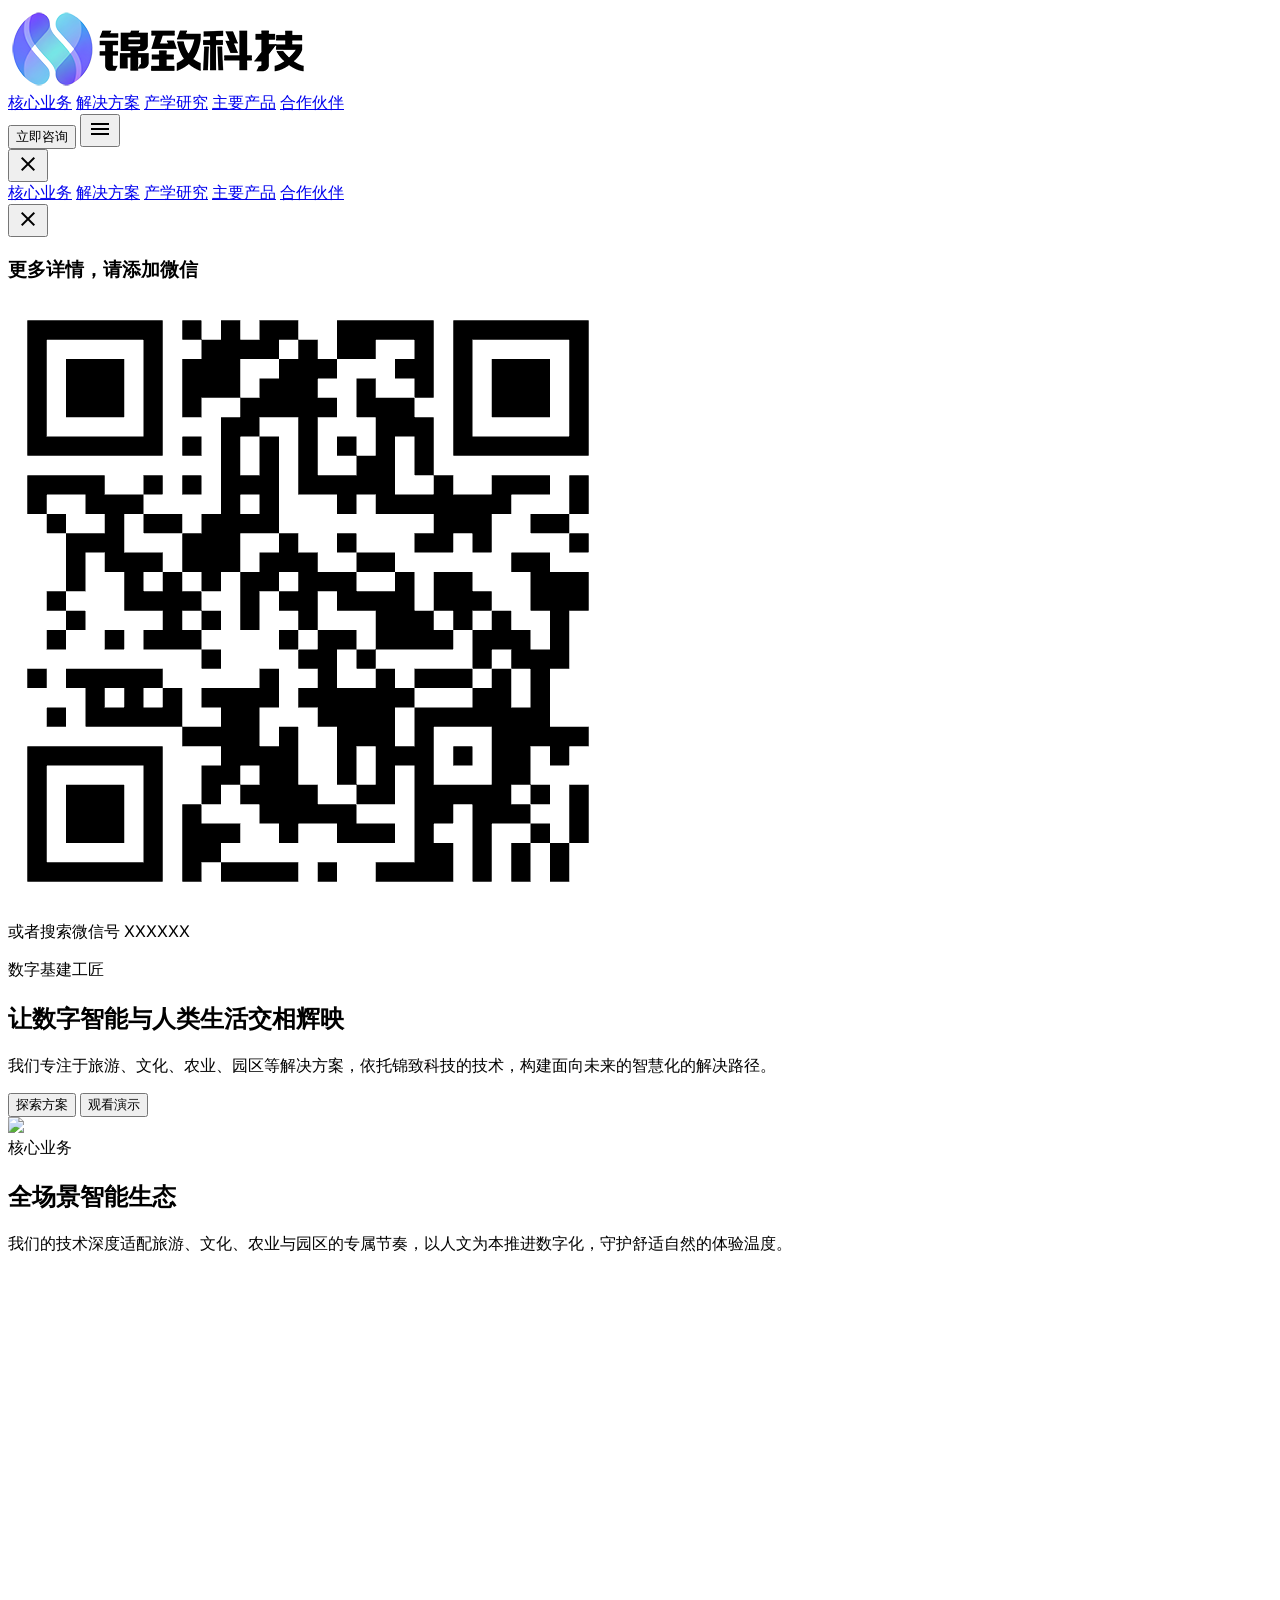
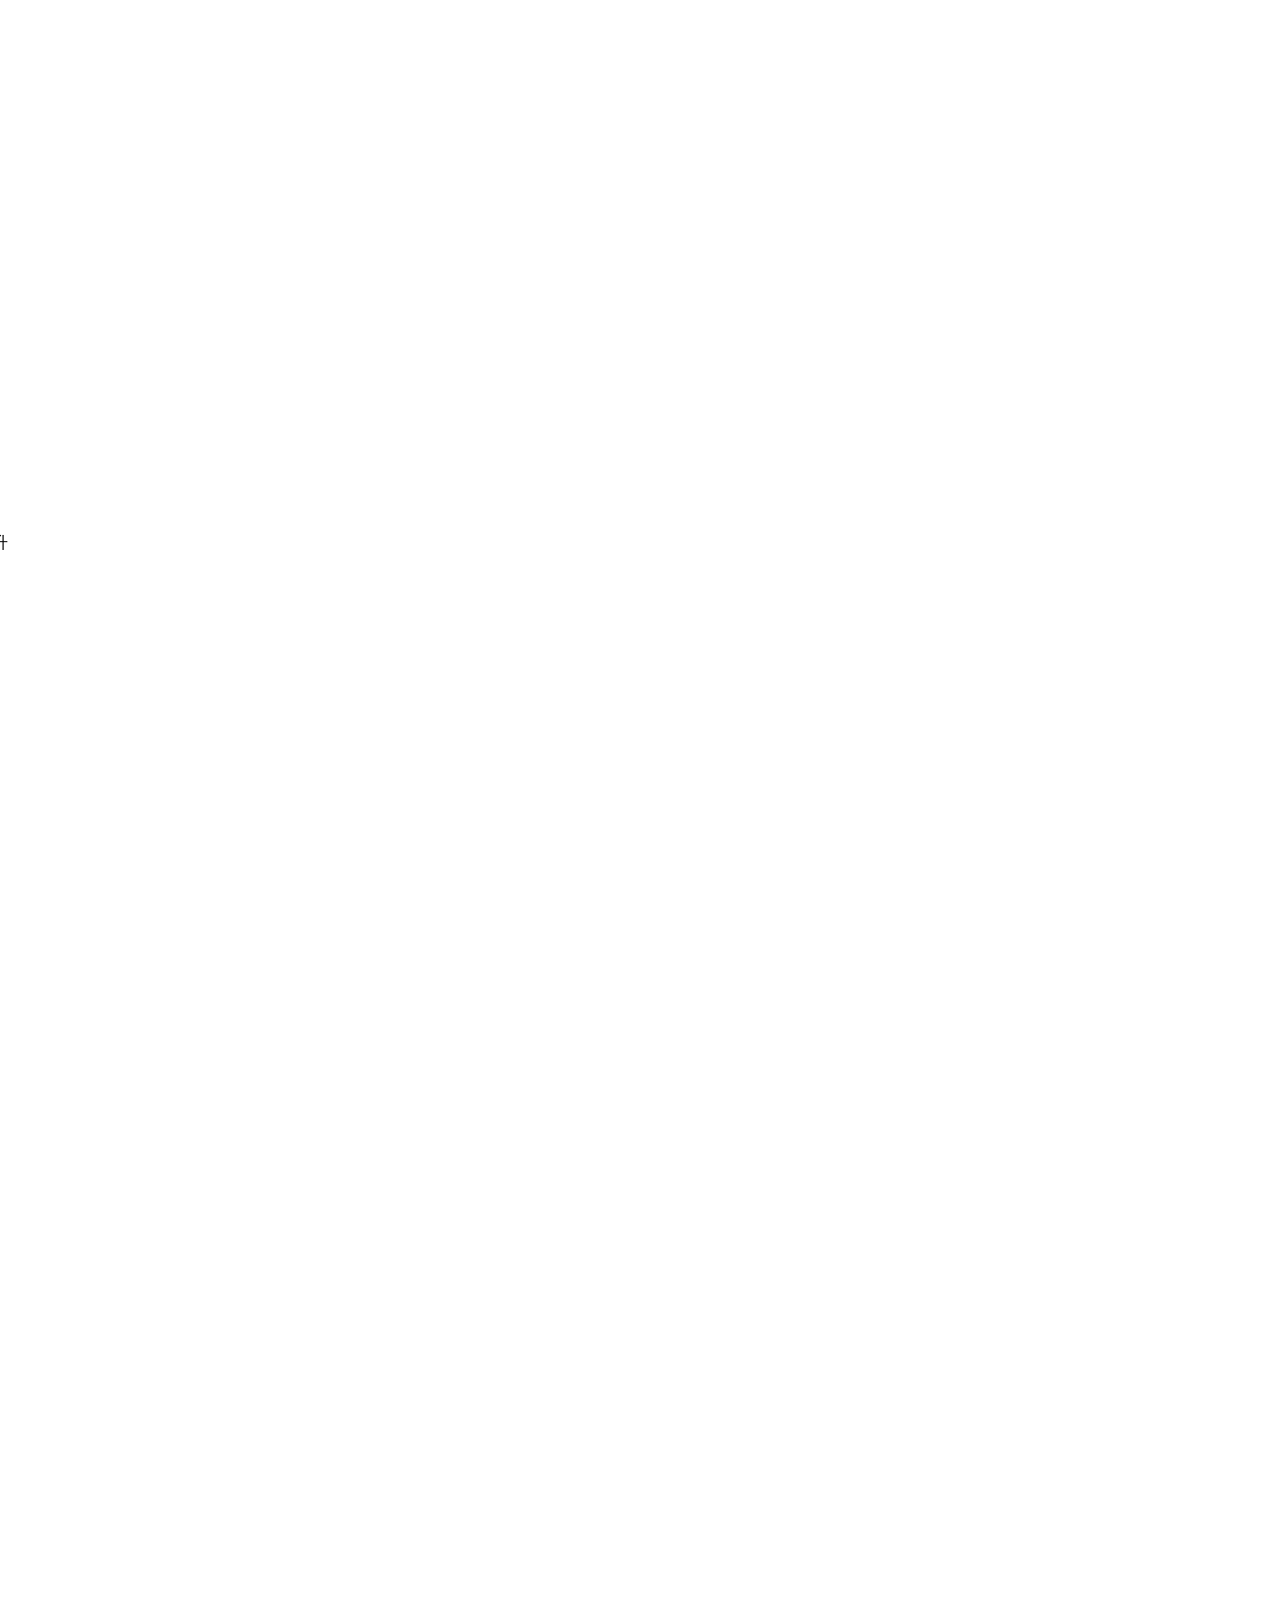
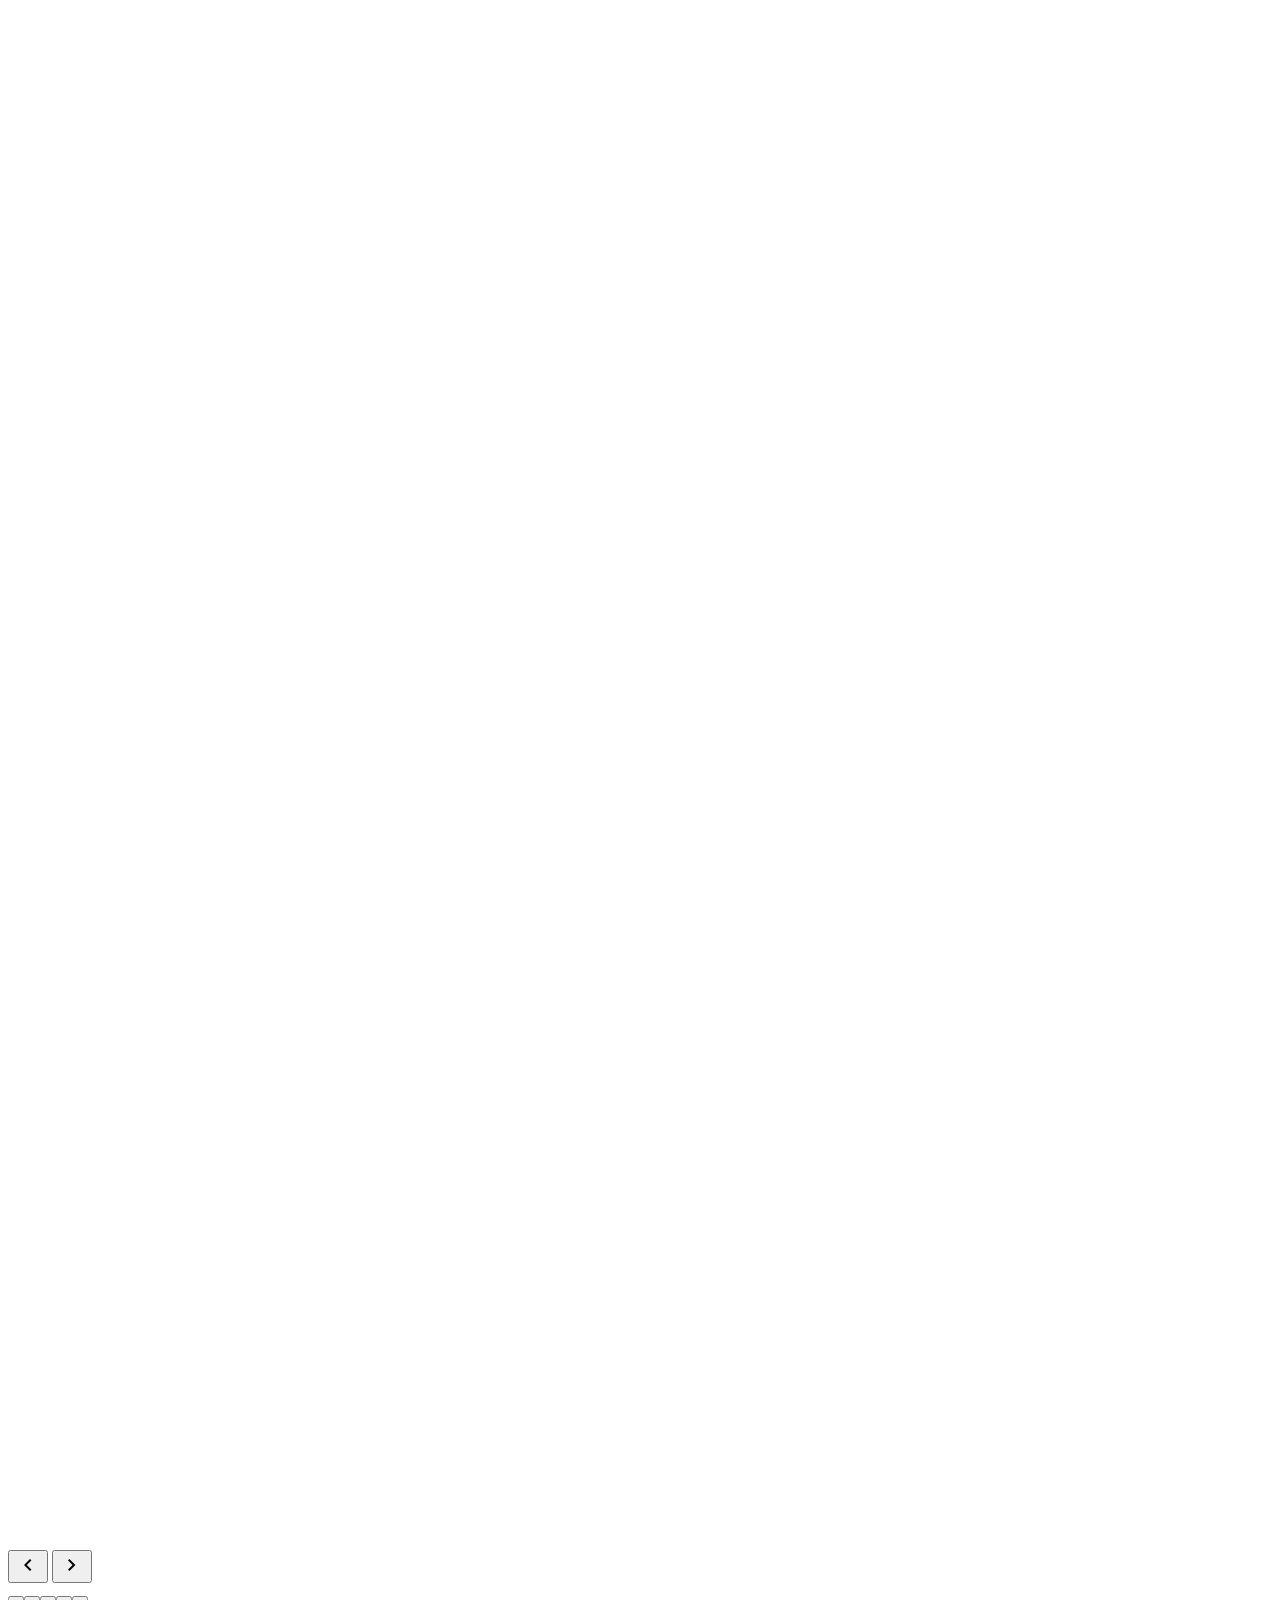
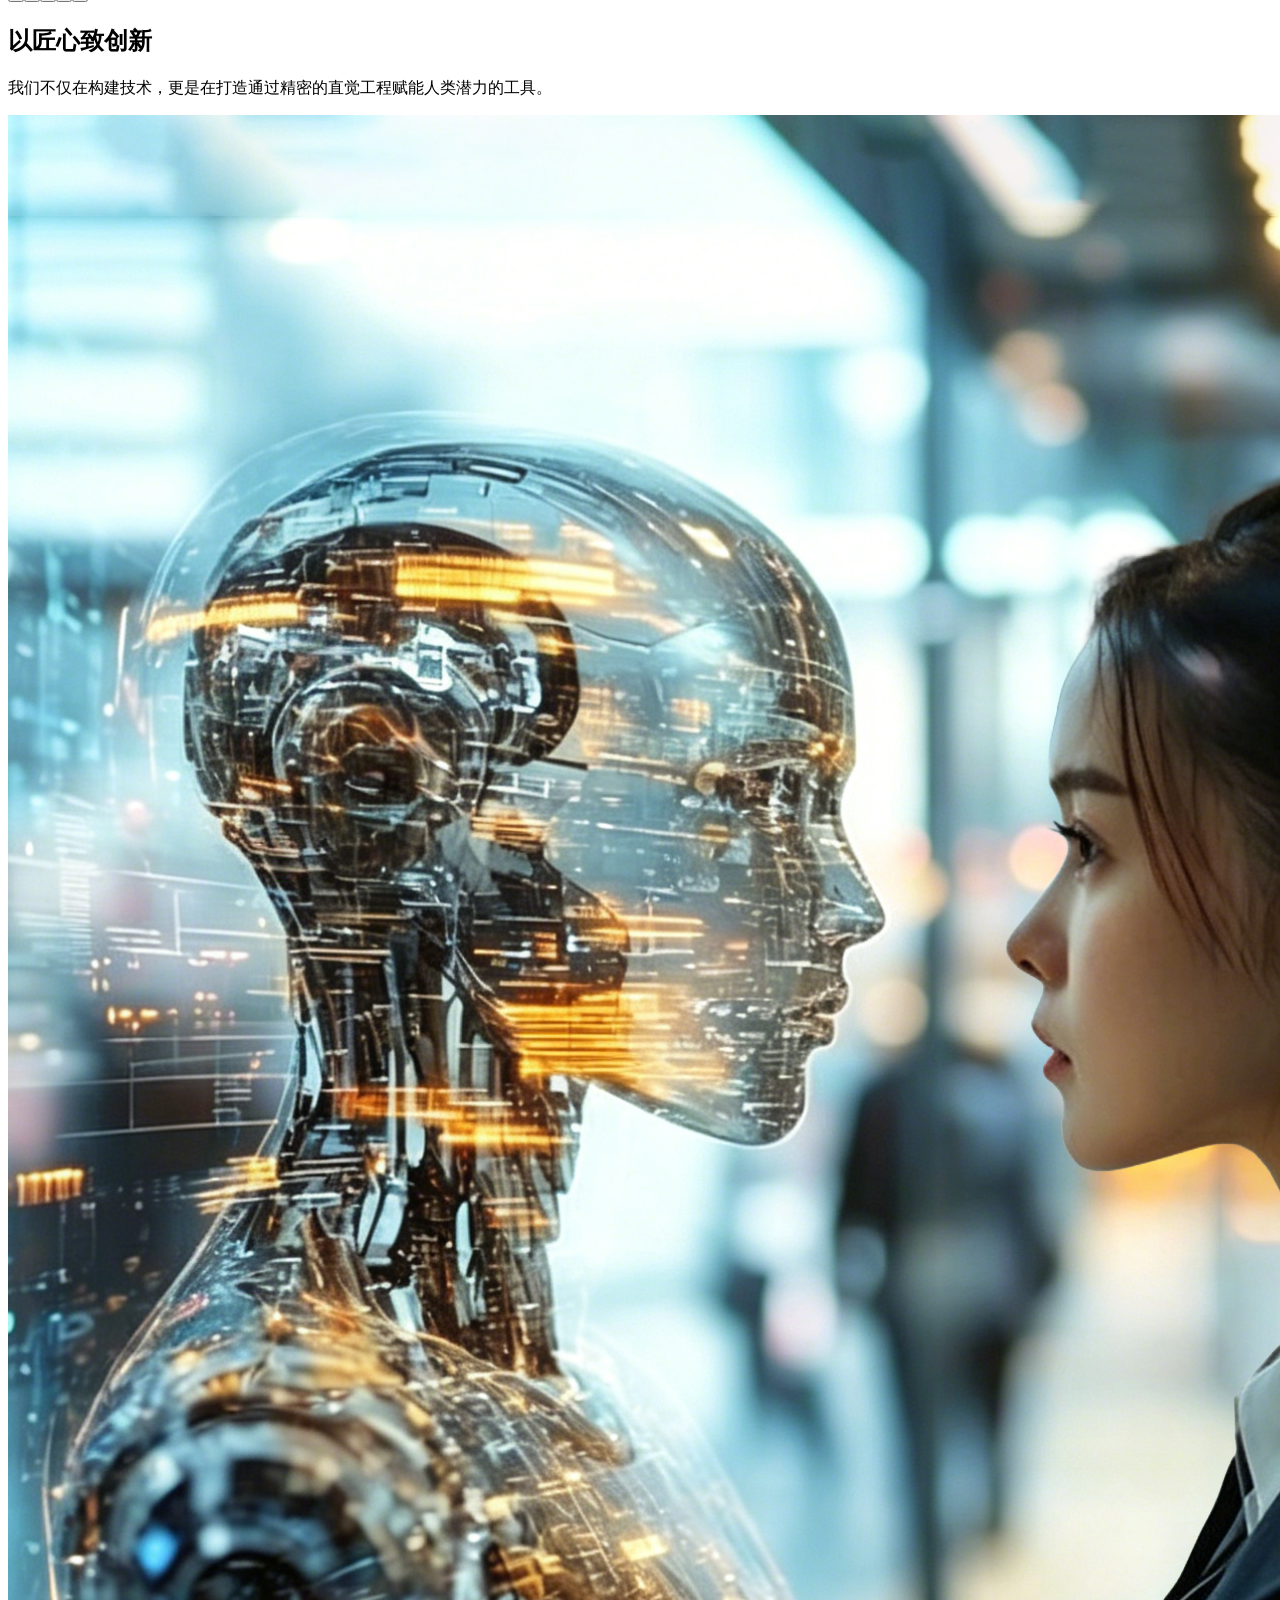
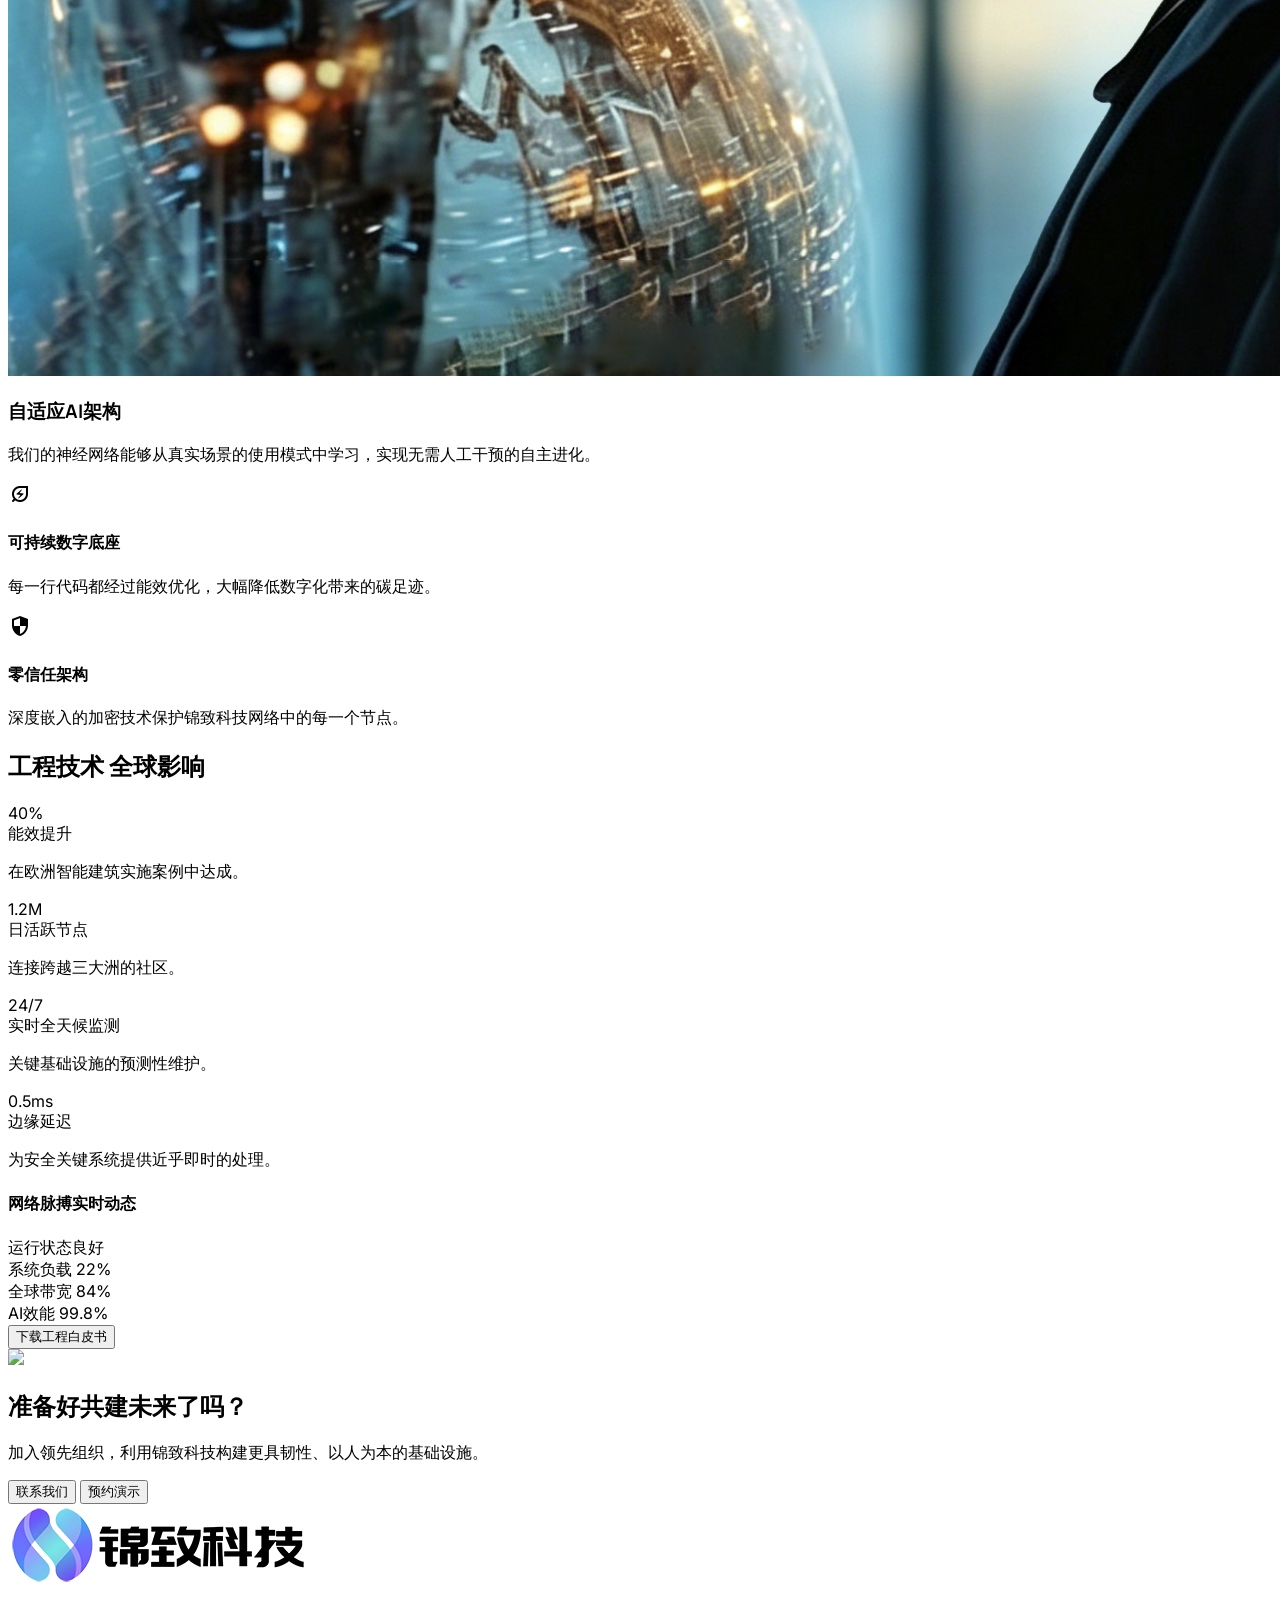
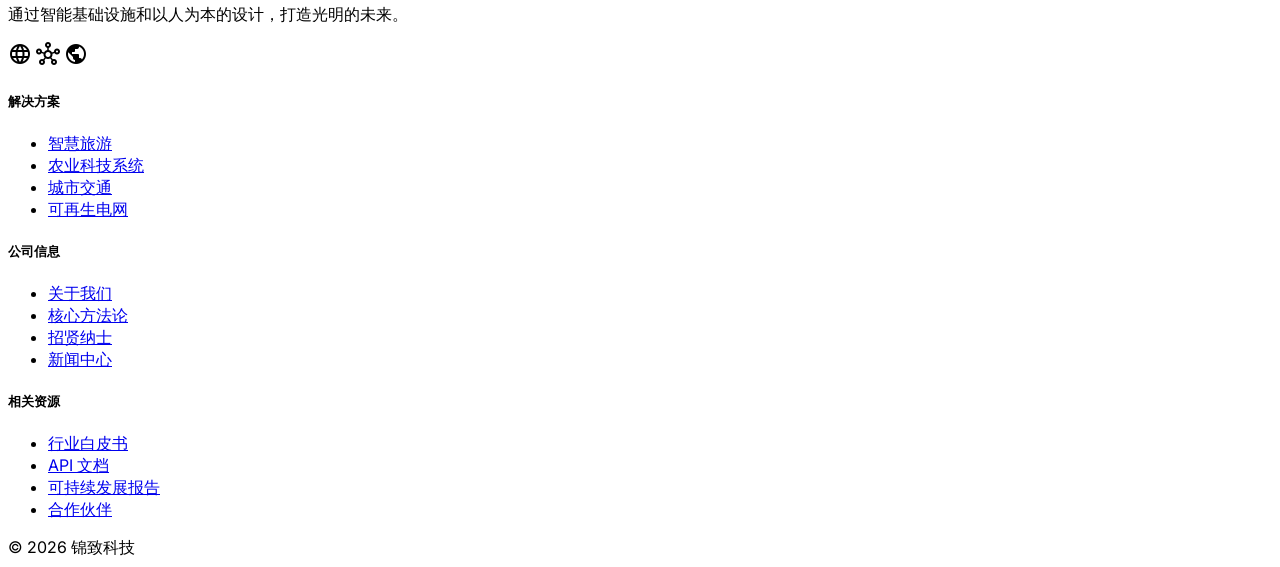
==== commit 3a0cc19d: "Update index.html" ====
--- a/index.html
+++ b/index.html
@@ -124,7 +124,7 @@
 
 <main class="">
 <!-- Hero Section（80%透明） -->
-<section class="relative min-h-[770px] flex items-center px-8 overflow-hidden bg-surface-bright/75">
+<section class="relative min-h-[840px] flex items-center px-8 overflow-hidden bg-surface-bright/75">
 <div class="max-w-7xl mx-auto grid lg:grid-cols-2 gap-12 items-center z-10">
 <div class="space-y-8">
 <div class="inline-flex items-center px-3 py-1 rounded-full bg-primary-container/20 text-primary font-semibold text-xs tracking-wider uppercase">数字基建工匠</div>
@@ -169,7 +169,7 @@
               <div class="px-2">
                 <h5 class="text-primary font-bold text-3xl mb-3">智慧旅游</h5>
                 <h1 class="text-on-surface font-extrabold text-l mb-4">智慧景区｜智慧导览｜沉浸空间</h1>
-                <p class="text-on-surface-variant mb-8 leading-relaxed h-[120px]">通过智慧景区这个核心解决方案，来实现专属于景区的智慧生态建设。我们通过自有的综合管控、综合服务、智慧导览、沉浸式空间、AI等技术手段，提升景区管理、旅游体检等服务质量。</p>
+                <p class="text-on-surface-variant mb-8 leading-relaxed h-[120px]">通过智慧景区的核心解决方案，实现专属于景区的智慧生态建设。依托自有的综合管控、综合服务、智慧导览、沉浸式空间、AI等技术手段，提升景区管理、旅游体检等服务质量。</p>
                 <a class="flex items-center text-primary font-bold group w-fit text-lg" href="#">了解更多 <span class="material-symbols-outlined ml-2 group-hover:translate-x-2 transition-transform font-bold">arrow_forward</span></a>
               </div>
             </div>
@@ -225,7 +225,7 @@
               <div class="px-2">
                 <h5 class="text-primary font-bold text-3xl mb-3">智慧农业</h5>
                 <h3 class="text-on-surface font-extrabold text-l mb-4">智慧农业｜数字乡村｜产业运营</h3>
-                <p class="text-on-surface-variant mb-8 leading-relaxed h-[120px]">通过智慧农业、数字乡村和产业运营等手段，推动农业现代化，提升农业生产效率、管理水平和农村经济的发展。。</p>
+                <p class="text-on-surface-variant mb-8 leading-relaxed h-[120px]">通过智慧农业、数字乡村和产业运营等手段，推动农业现代化，提升农业生产效率、管理水平和农村经济的发展。</p>
                 <a class="flex items-center text-primary font-bold group w-fit text-lg" href="#">了解更多 <span class="material-symbols-outlined ml-2 group-hover:translate-x-2 transition-transform font-bold">arrow_forward</span></a>
               </div>
             </div>
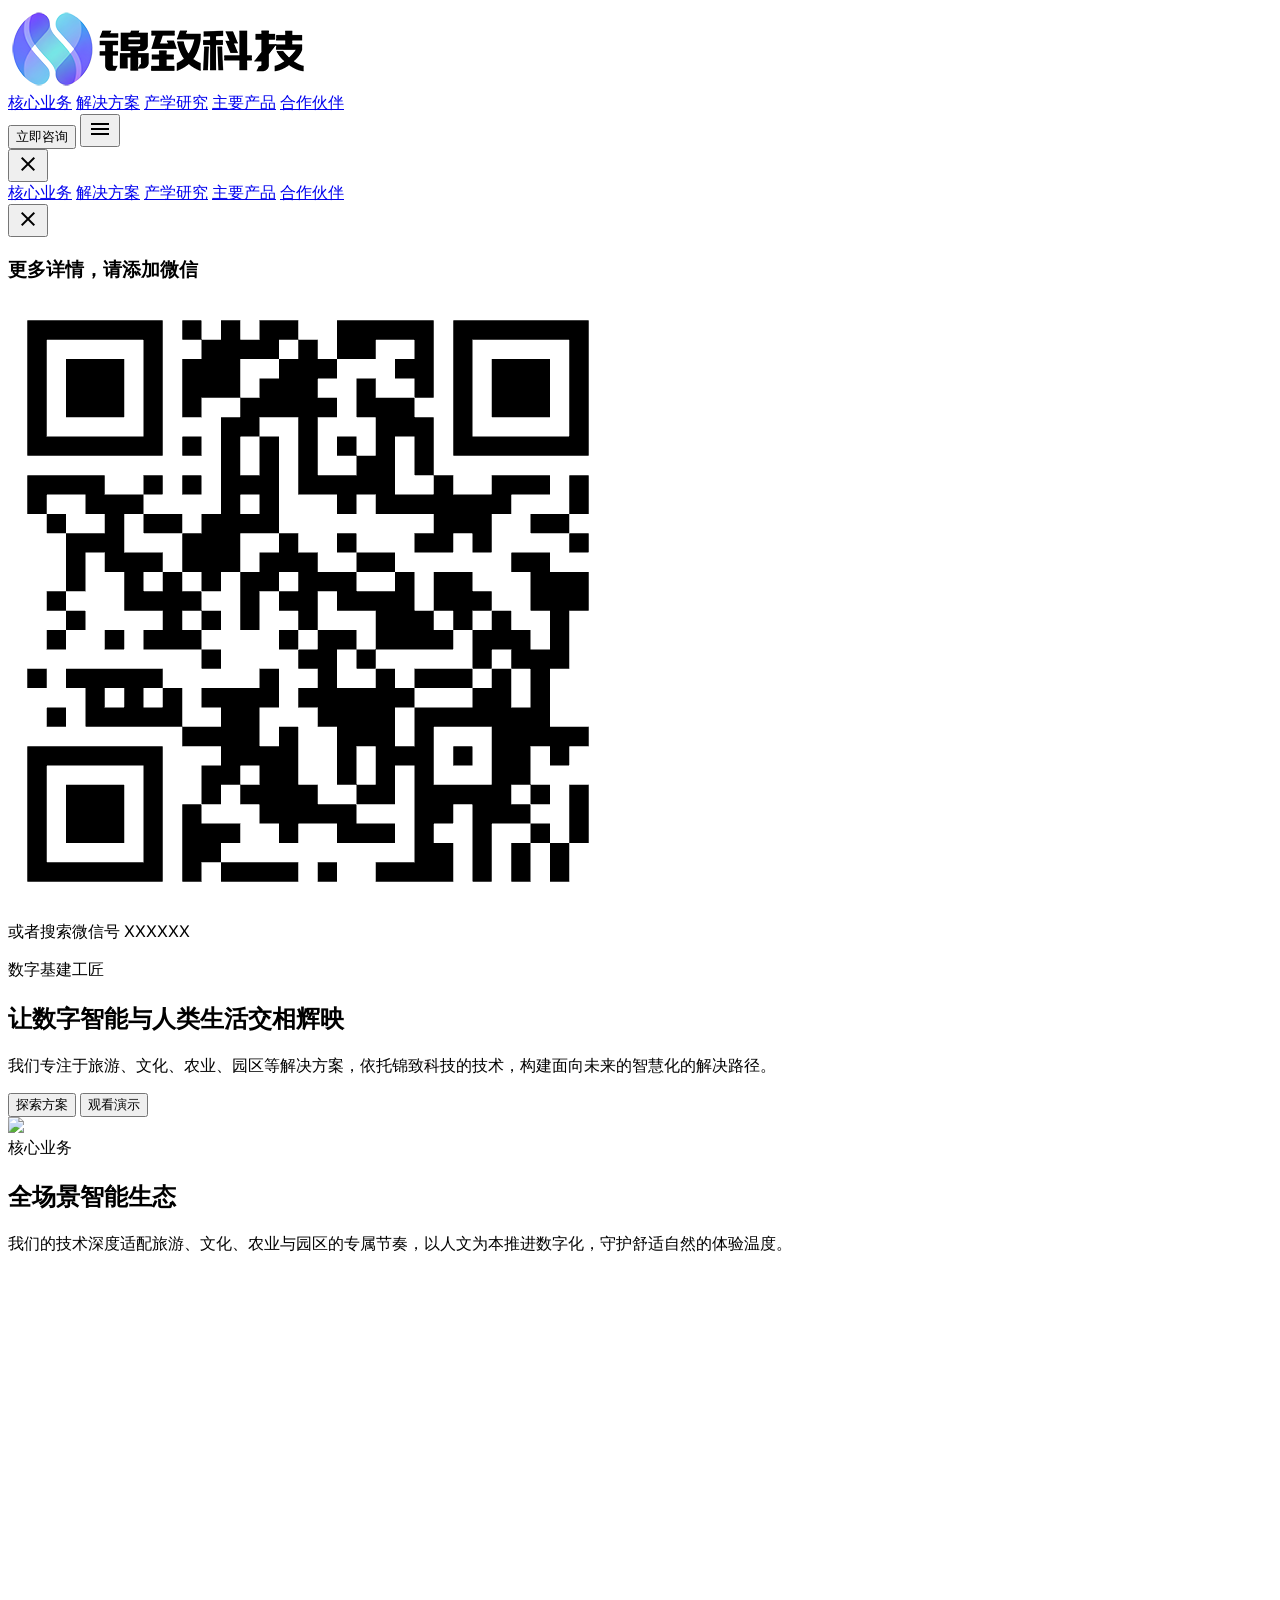
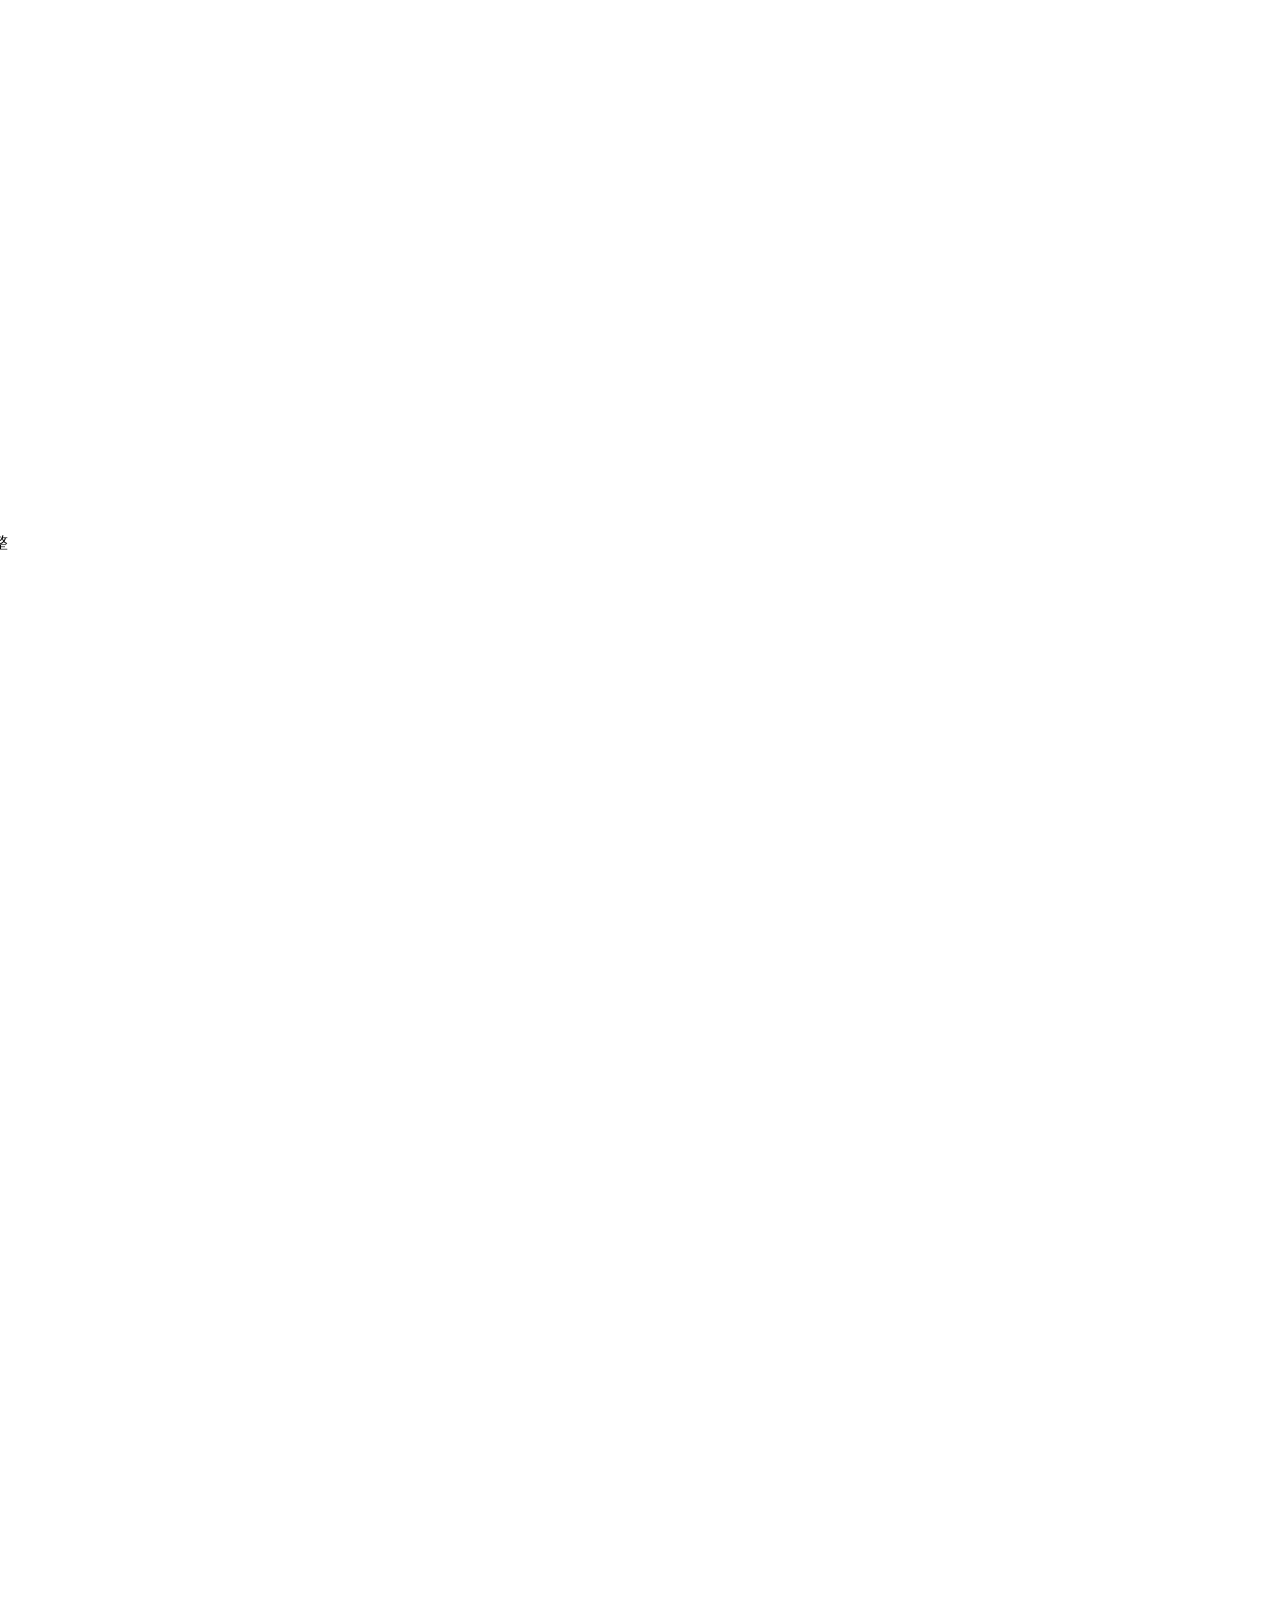
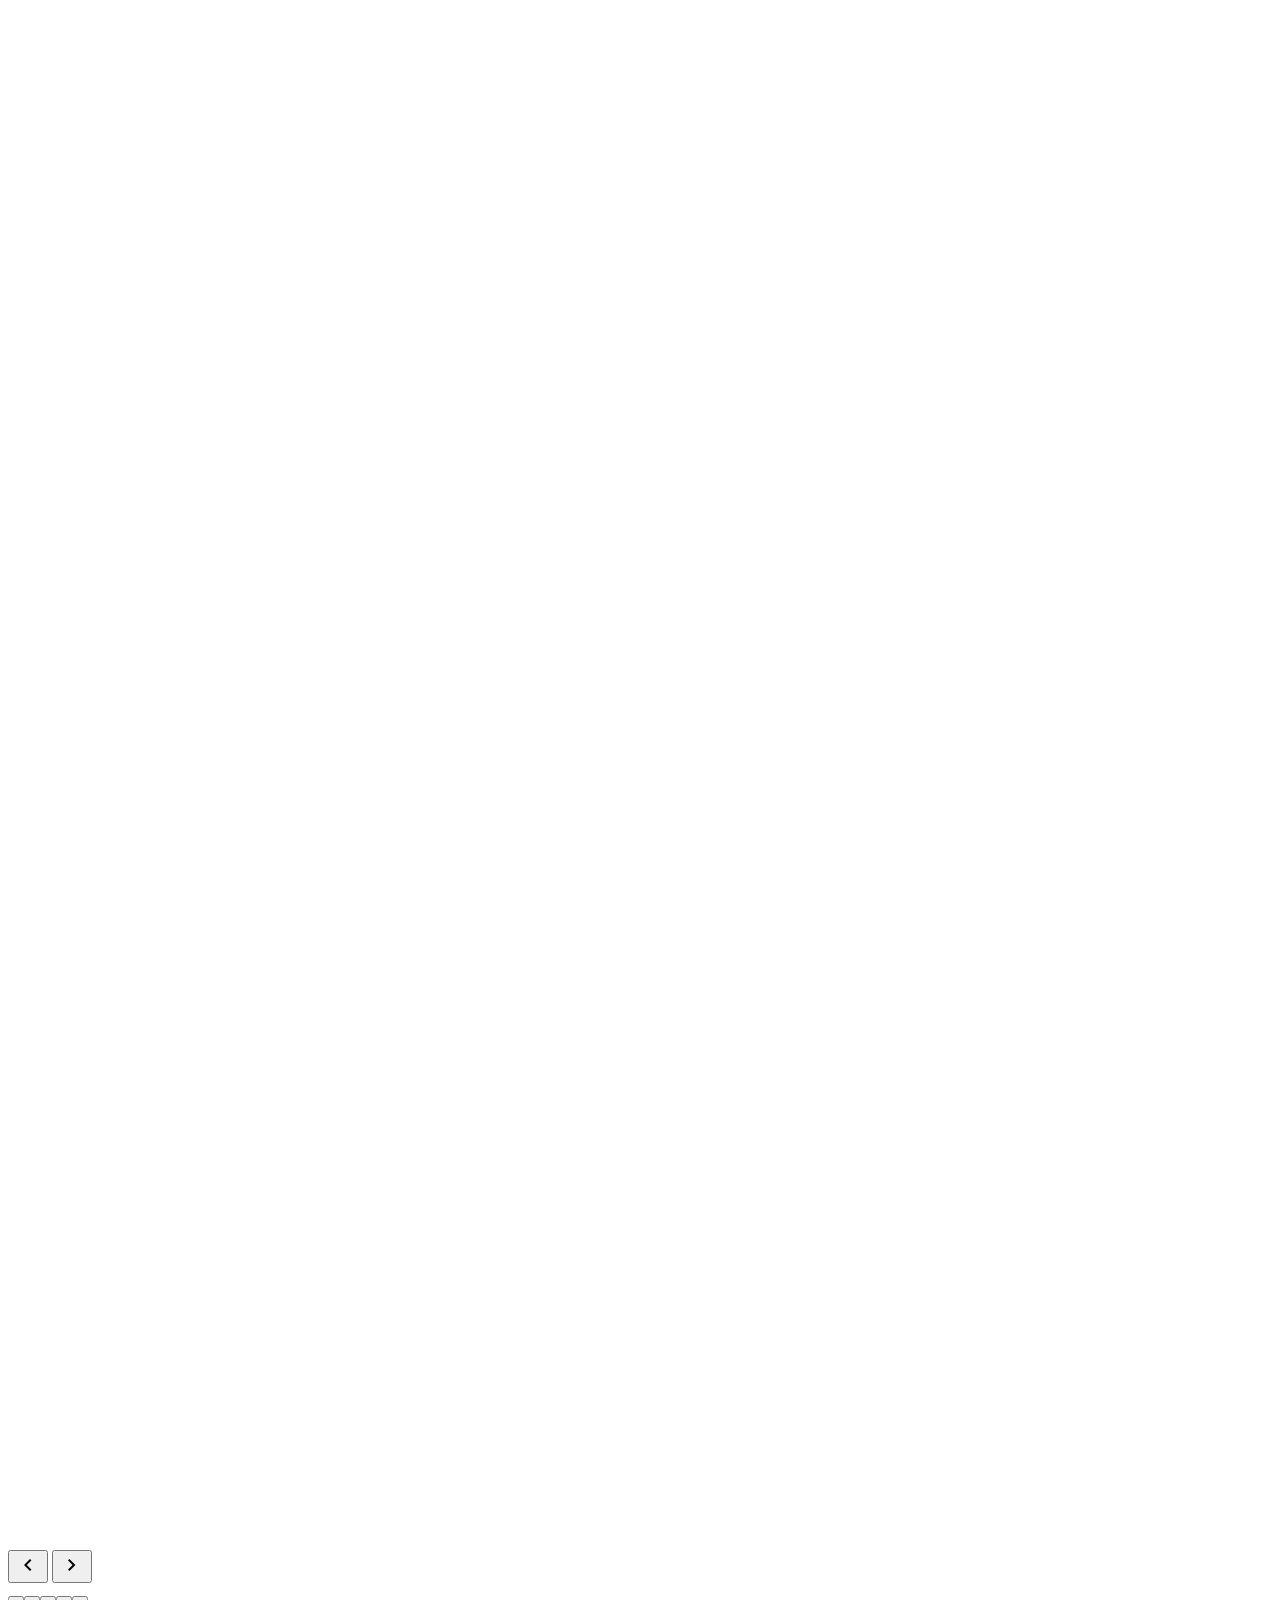
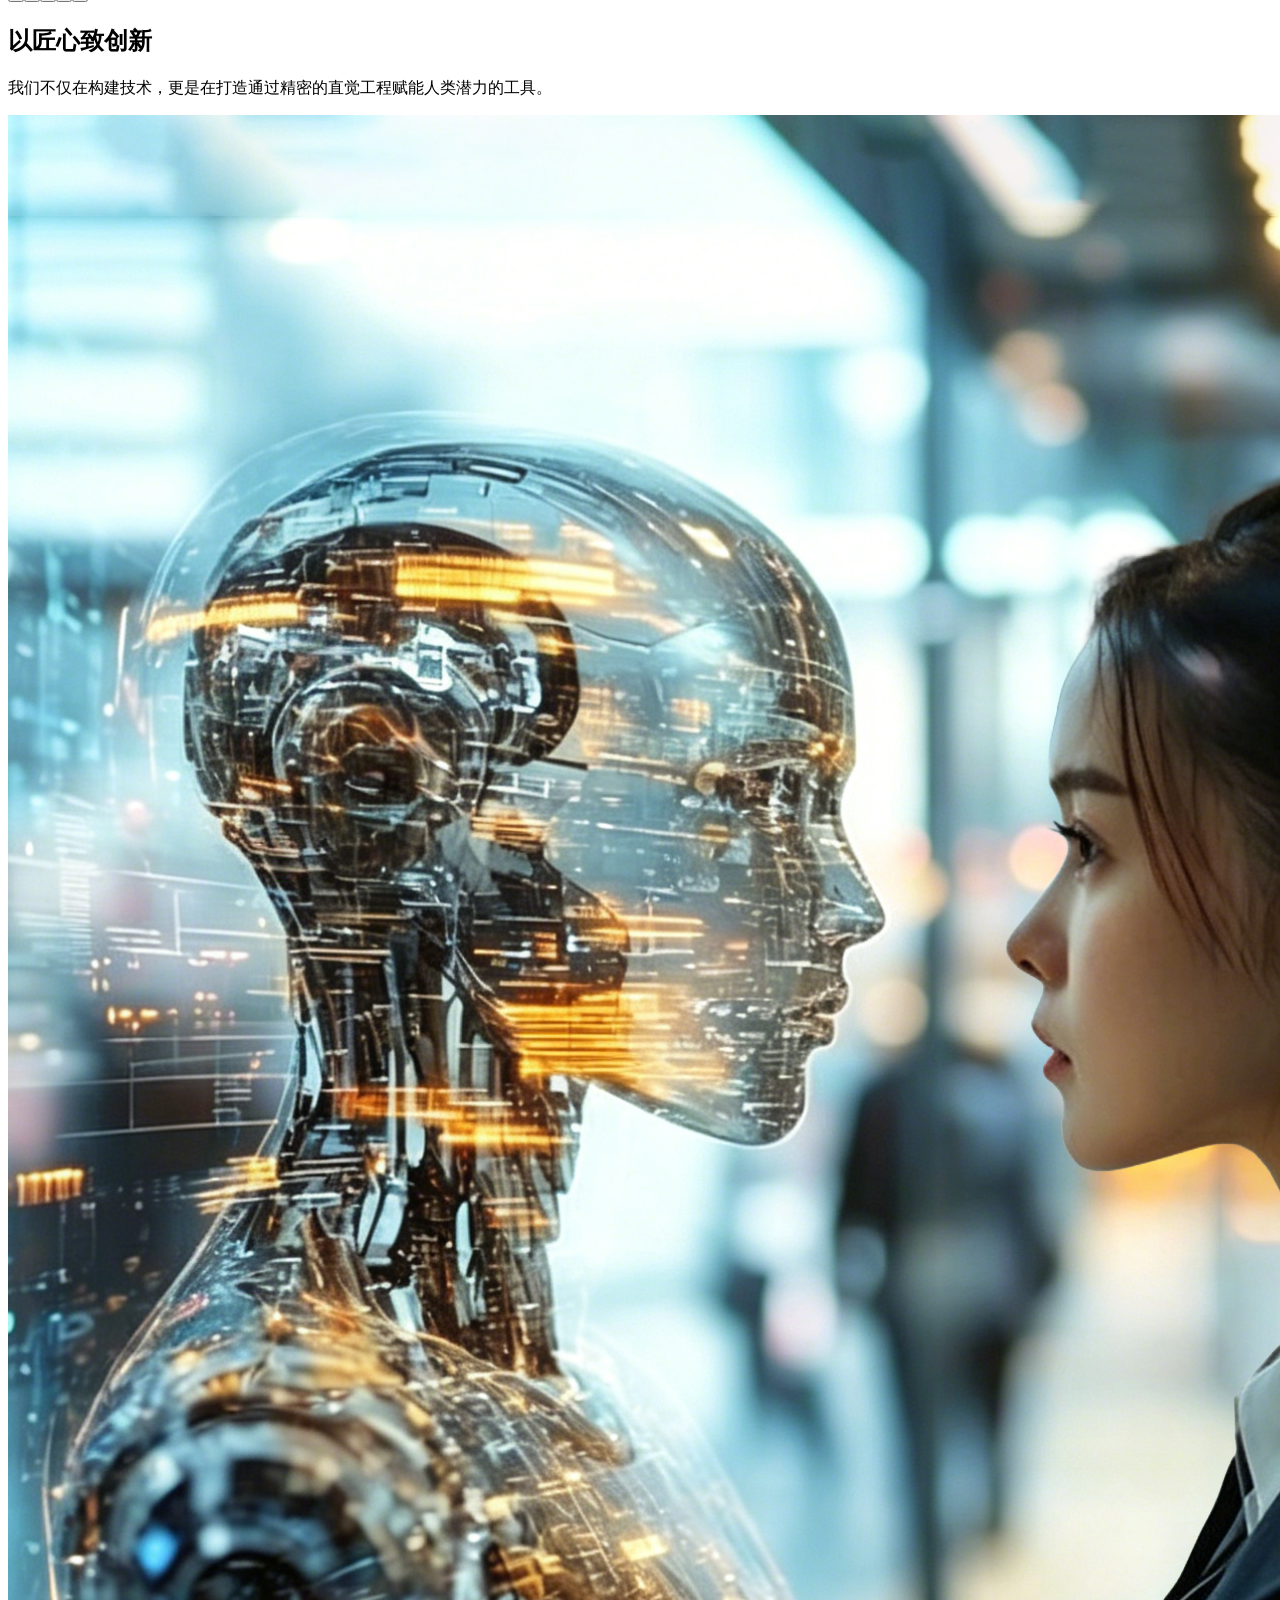
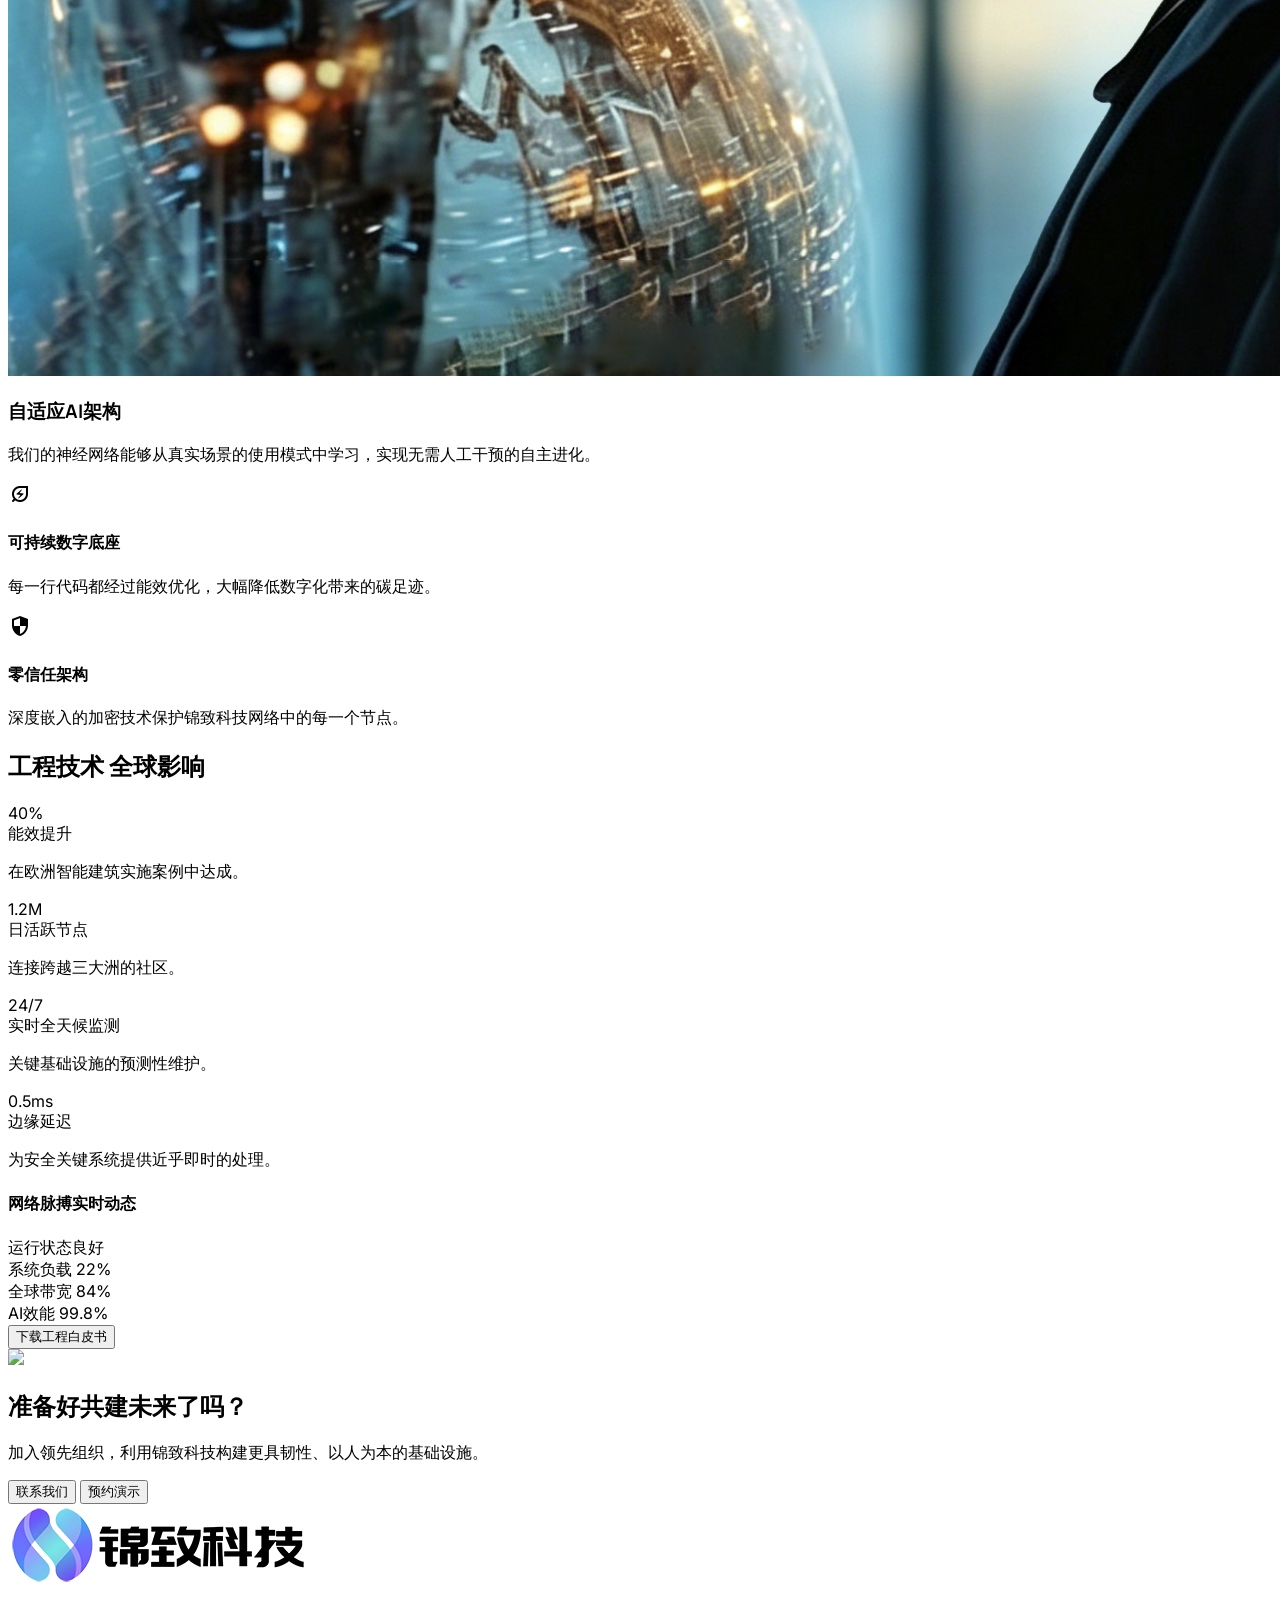
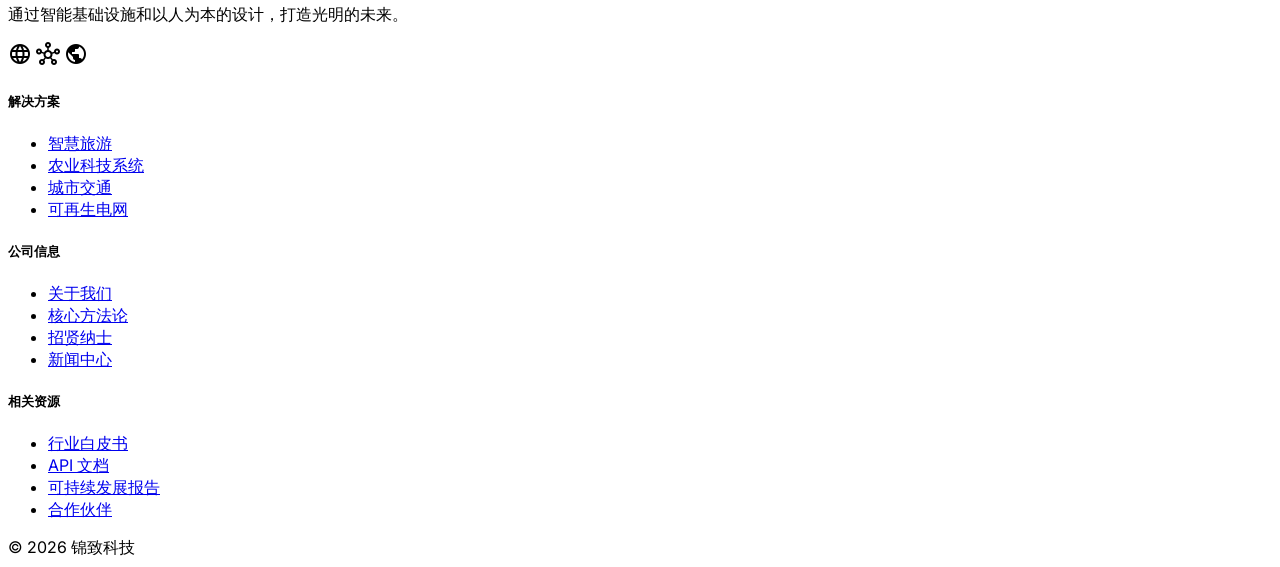
==== commit 1b1a4429: "Update index.html" ====
--- a/index.html
+++ b/index.html
@@ -211,7 +211,7 @@
               <div class="px-2">
                 <h5 class="text-primary font-bold text-3xl mb-3">智慧园区</h5>
                 <h3 class="text-on-surface font-extrabold text-l mb-4">产业园区｜未来社区</h3>
-                <p class="text-on-surface-variant mb-8 leading-relaxed h-[120px]">通过各类园区的智慧化建设升级，有效地推动产业园区智能化生成和管理，来说打造未来工厂。推动未来社区智慧化水平，加强社区的管理水平，有效提对升居民的服务质量，提升真个未来社区的运行效率和居民的生活质量。</p>
+                <p class="text-on-surface-variant mb-8 leading-relaxed h-[120px]">通过各类园区的智慧化建设升级，有效地推动产业园区智能化生产和管理，打造未来工厂。推动未来社区智慧化水平，加强社区的管理水平，有效提升对升居民的服务质量，提升整个未来社区的运行效率和居民的生活质量。</p>
                 <a class="flex items-center text-primary font-bold group w-fit text-lg" href="#">了解更多 <span class="material-symbols-outlined ml-2 group-hover:translate-x-2 transition-transform font-bold">arrow_forward</span></a>
               </div>
             </div>
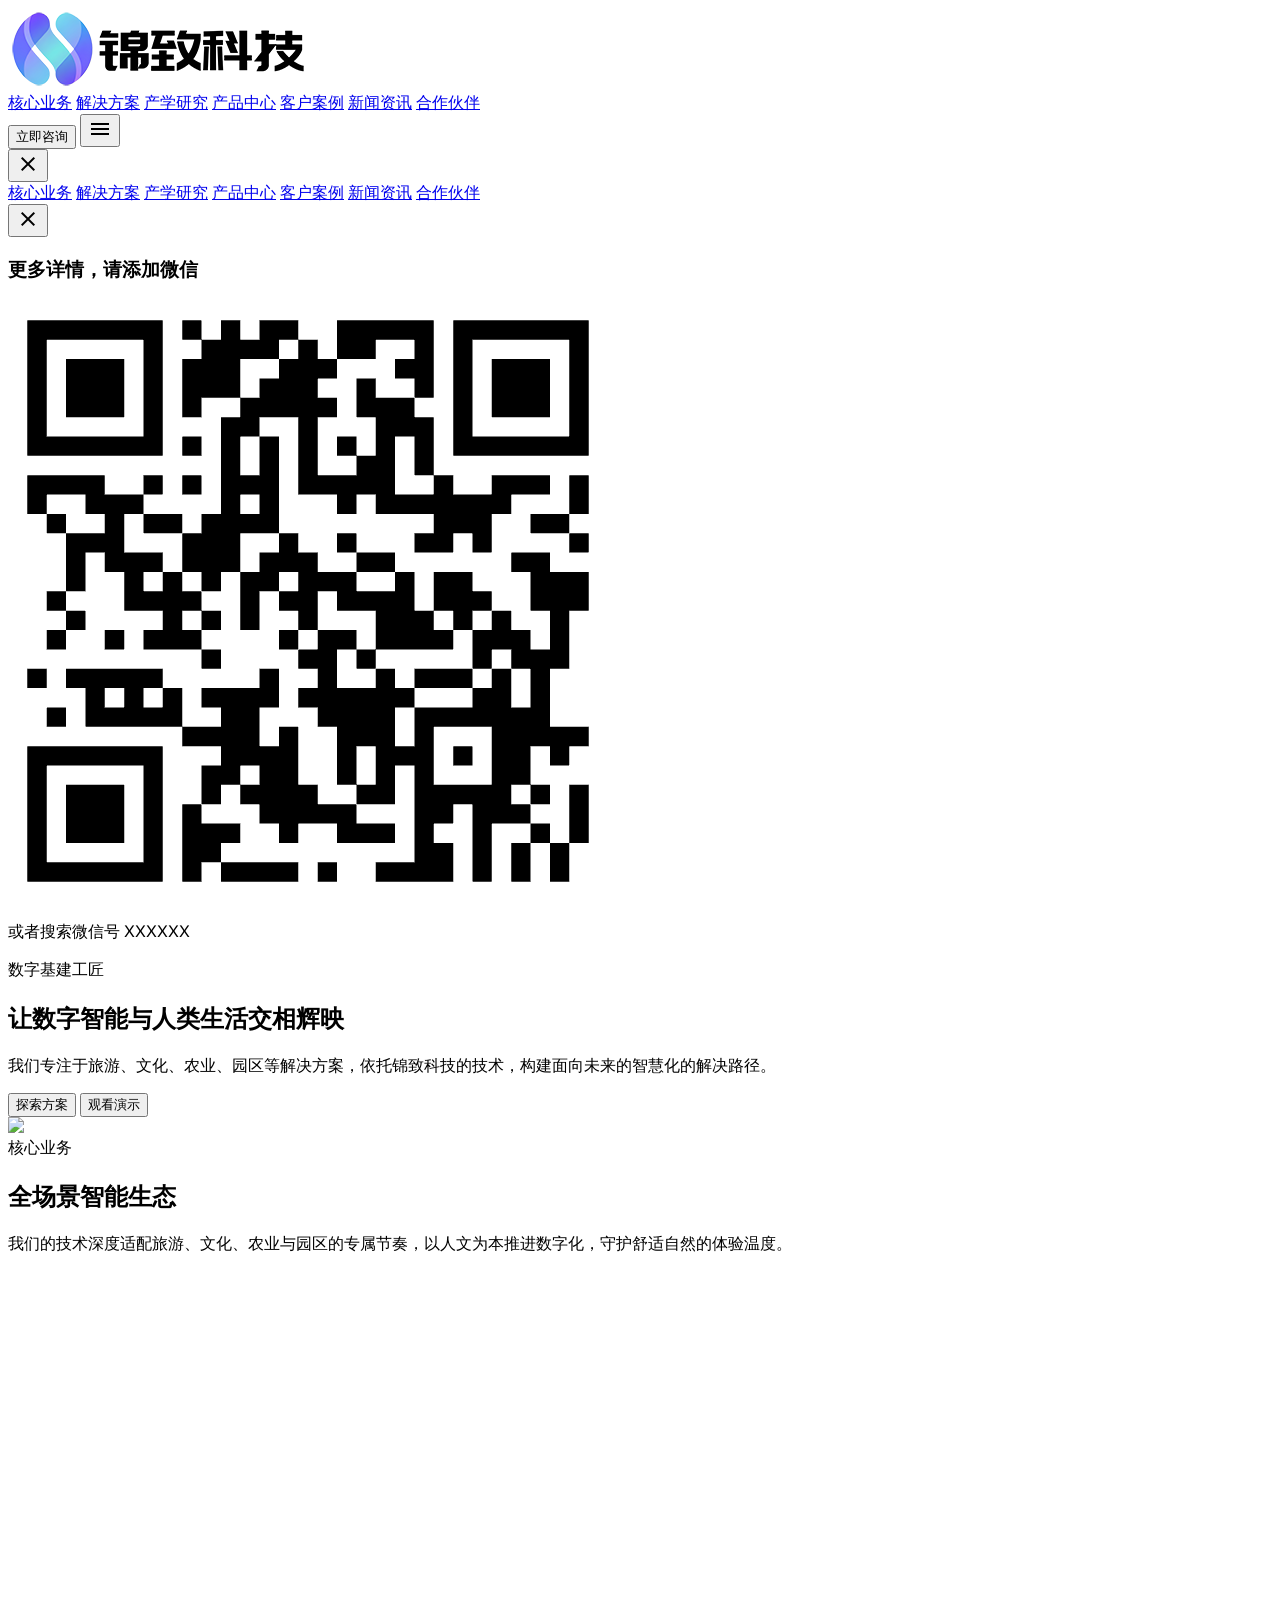
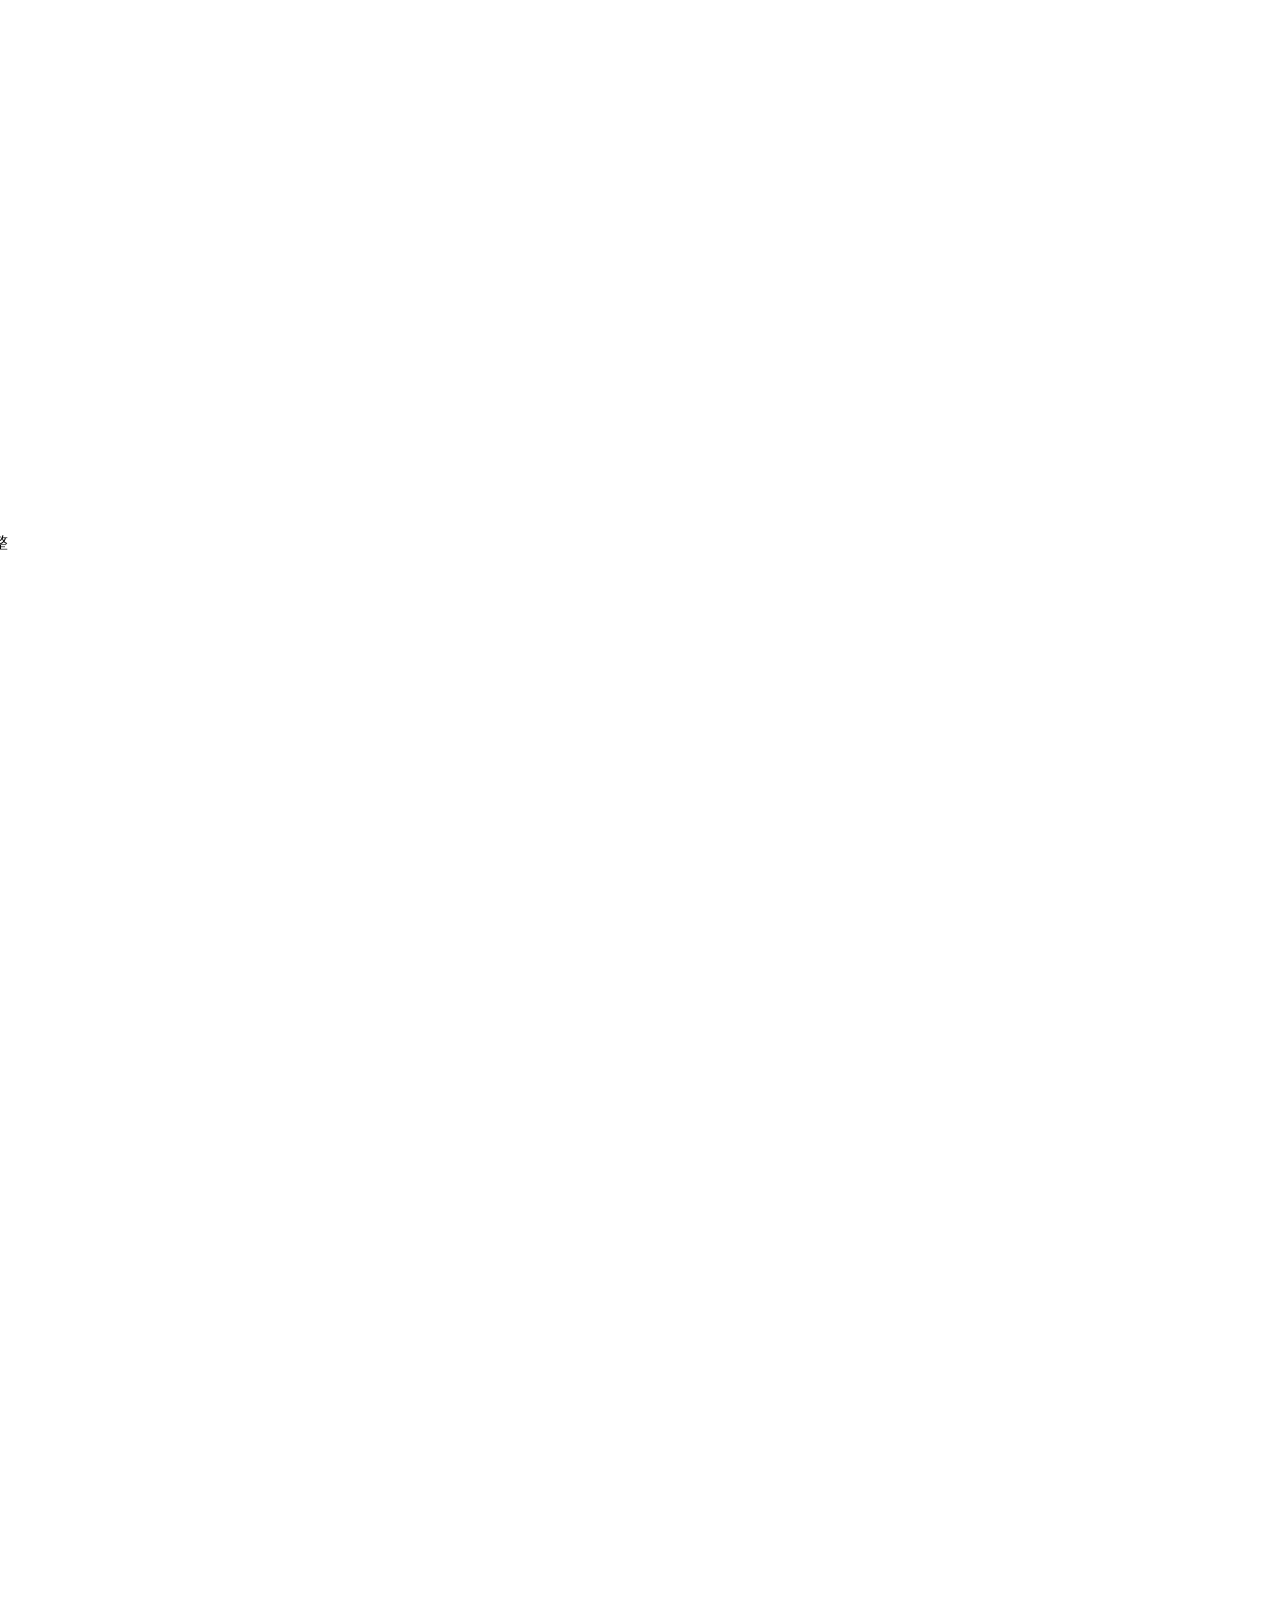
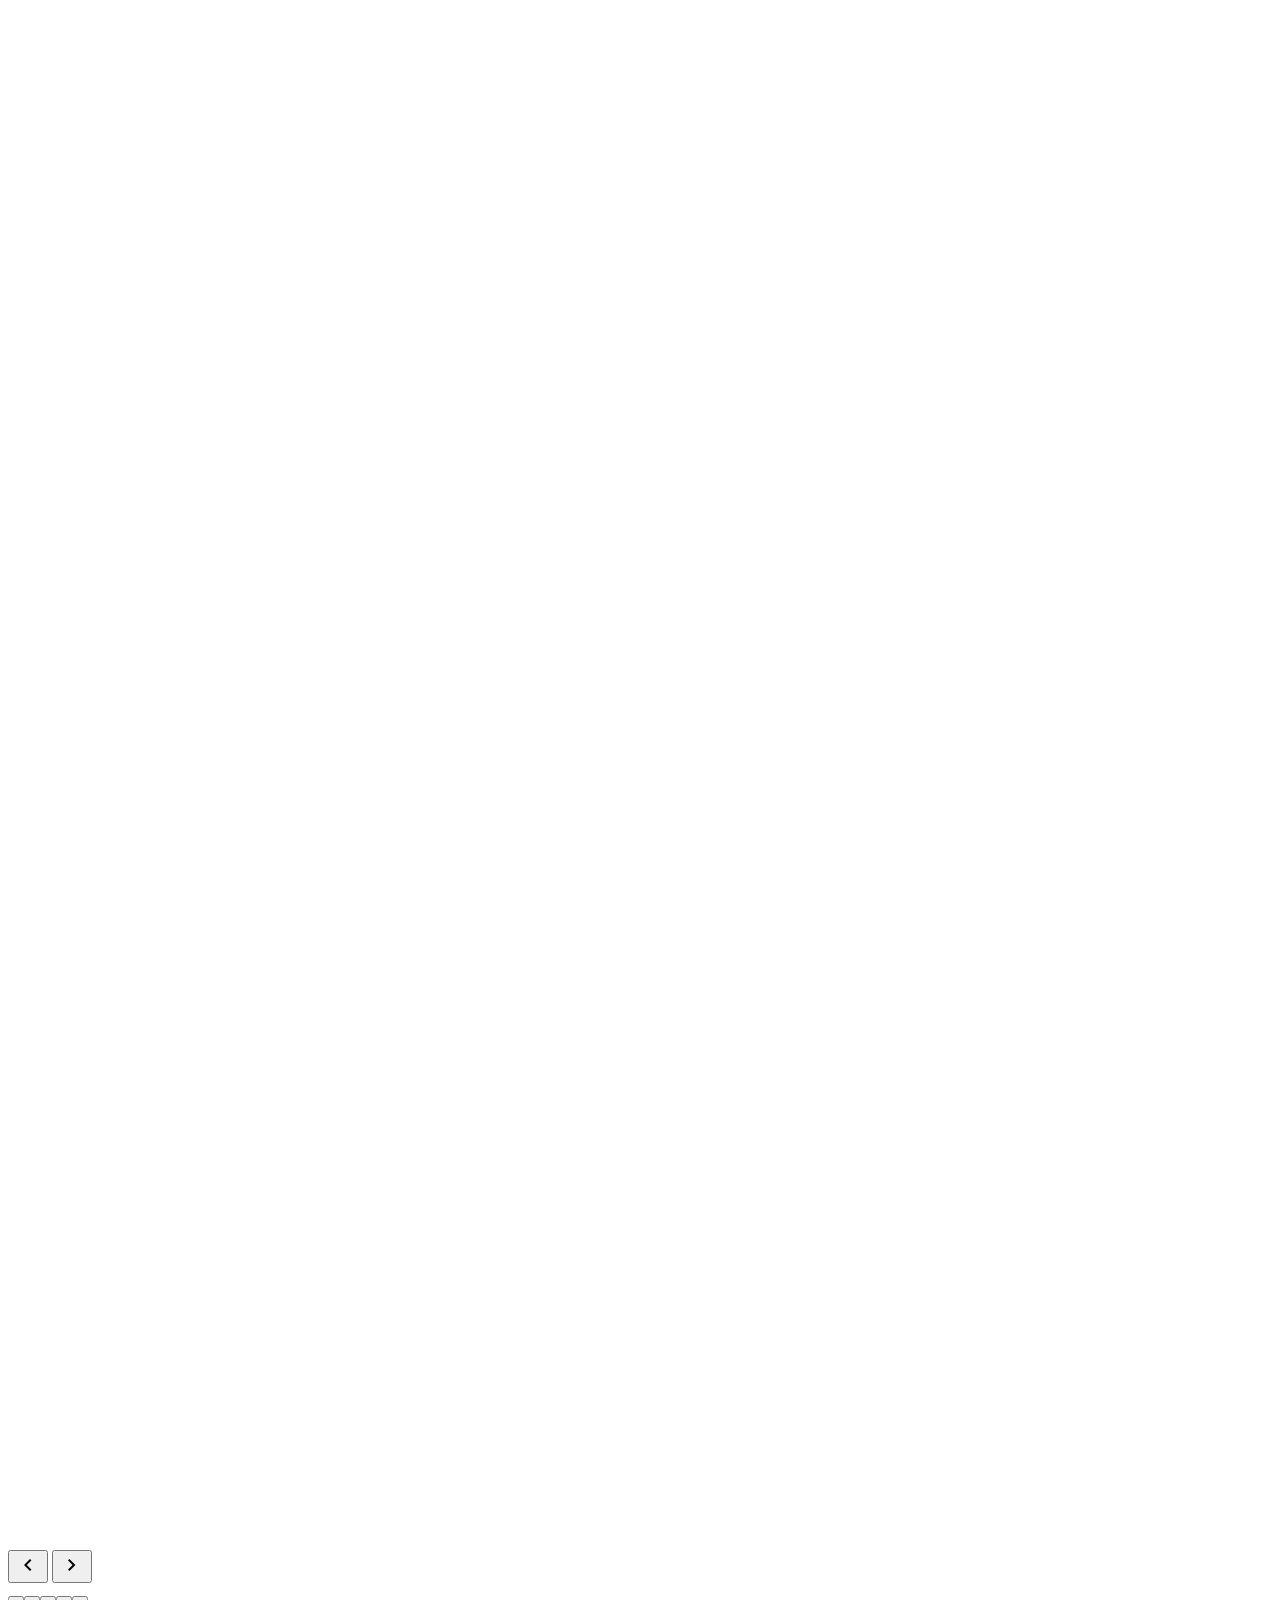
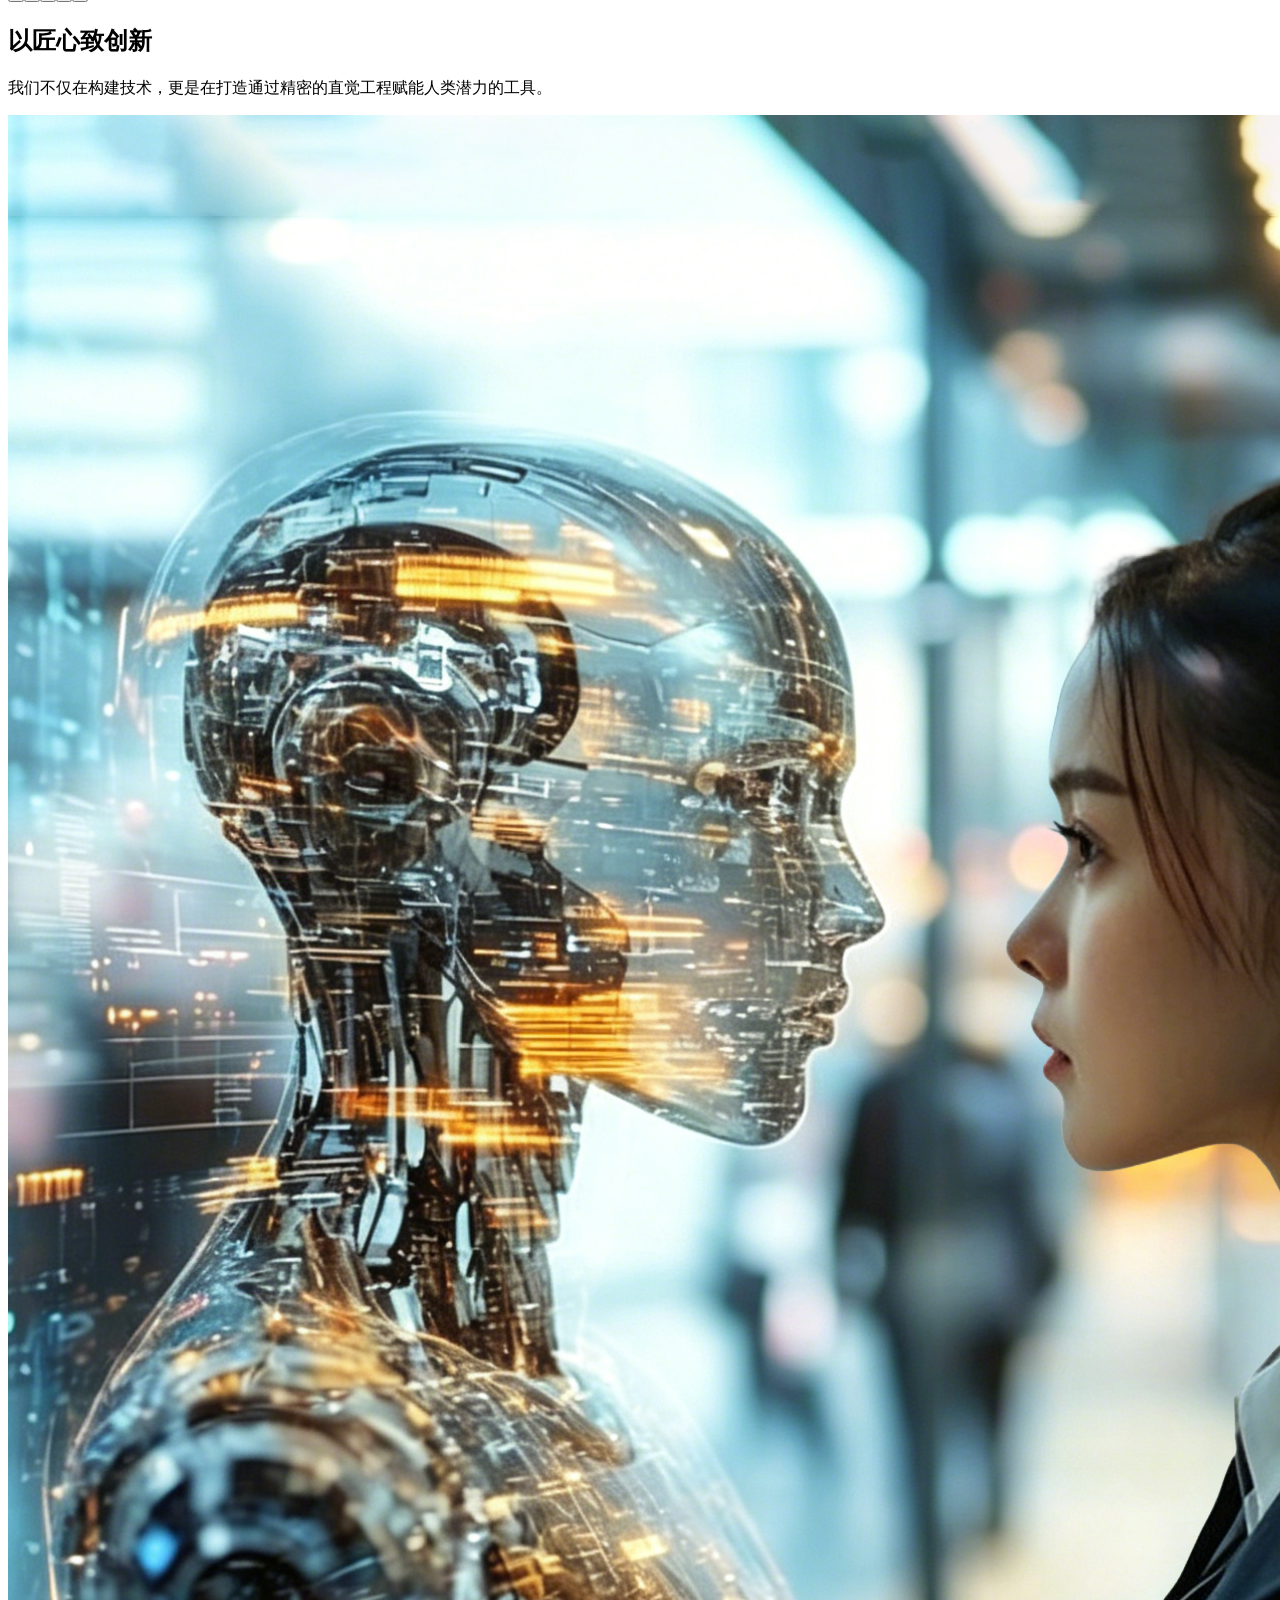
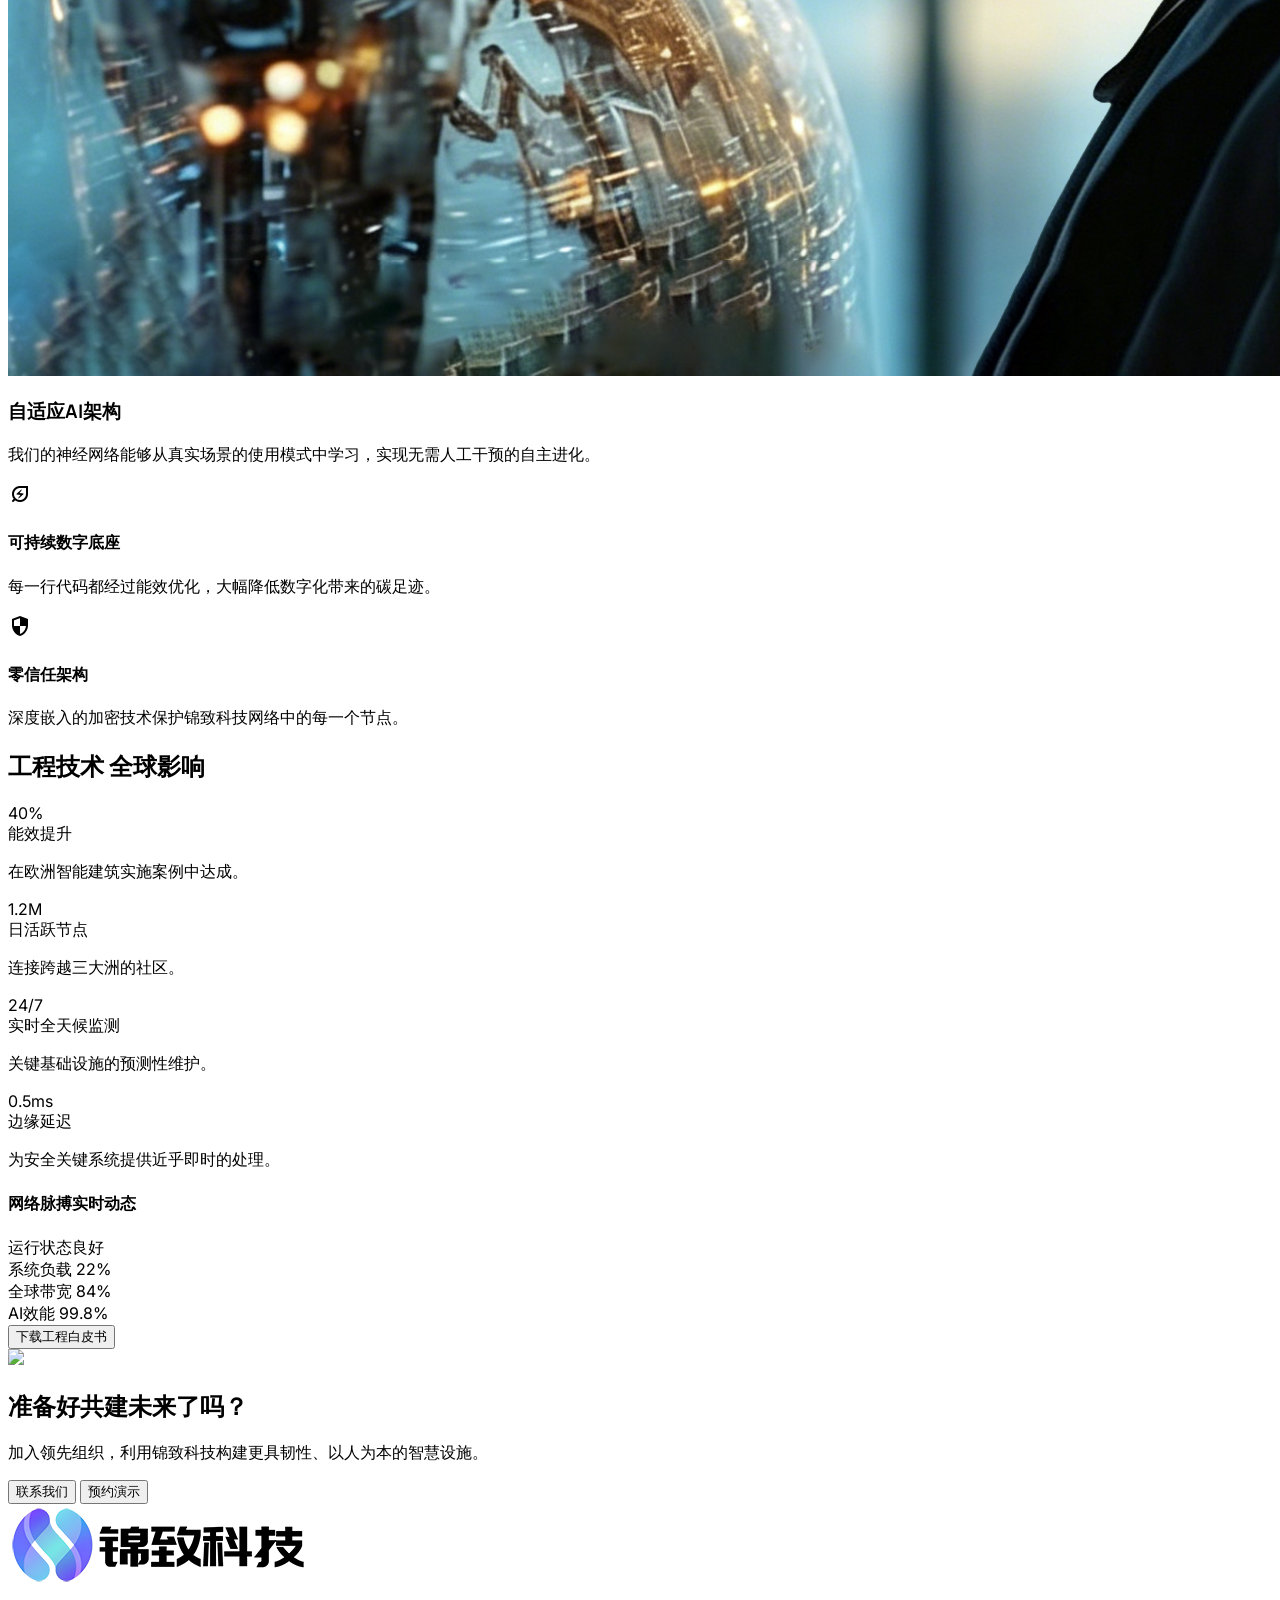
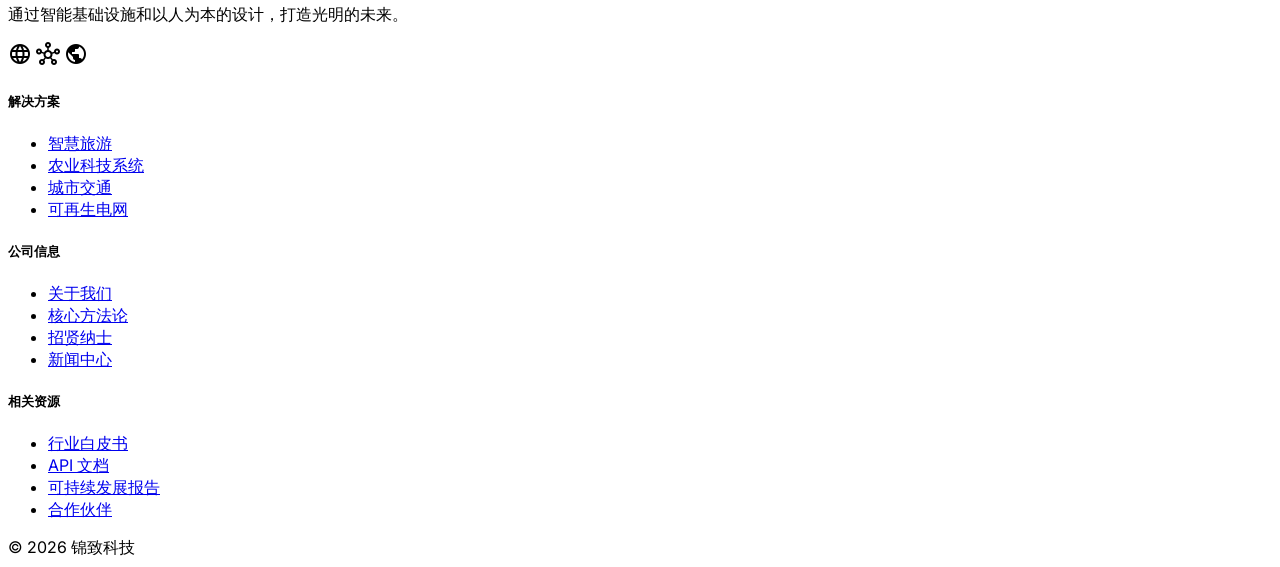
==== commit 998af7d9: "Update index.html" ====
--- a/index.html
+++ b/index.html
@@ -479,7 +479,7 @@
   <!-- 内容 -->
   <div class="relative z-10">
     <h2 class="text-4xl md:text-6xl font-extrabold text-on-primary mb-8 tracking-tighter">准备好共建未来了吗？</h2>
-    <p class="text-on-primary/80 text-xl mb-12 max-w-2xl mx-auto">加入领先组织，利用锦致科技构建更具韧性、以人为本的基础设施。</p>
+    <p class="text-on-primary/80 text-xl mb-12 max-w-2xl mx-auto">加入领先组织，利用锦致科技构建更具韧性、以人为本的智慧设施。</p>
     <div class="flex flex-wrap justify-center gap-6">
       <a href="javascript:document.getElementById('consultBtn').click()"><button class="bg-surface-container-lowest text-primary px-10 py-5 rounded-2xl font-bold text-lg hover:scale-105 transition-transform">联系我们</button></a>
       <button class="bg-transparent border-2 border-on-primary/30 text-on-primary px-10 py-5 rounded-2xl font-bold text-lg hover:bg-on-primary/10 transition-colors">预约演示</button>
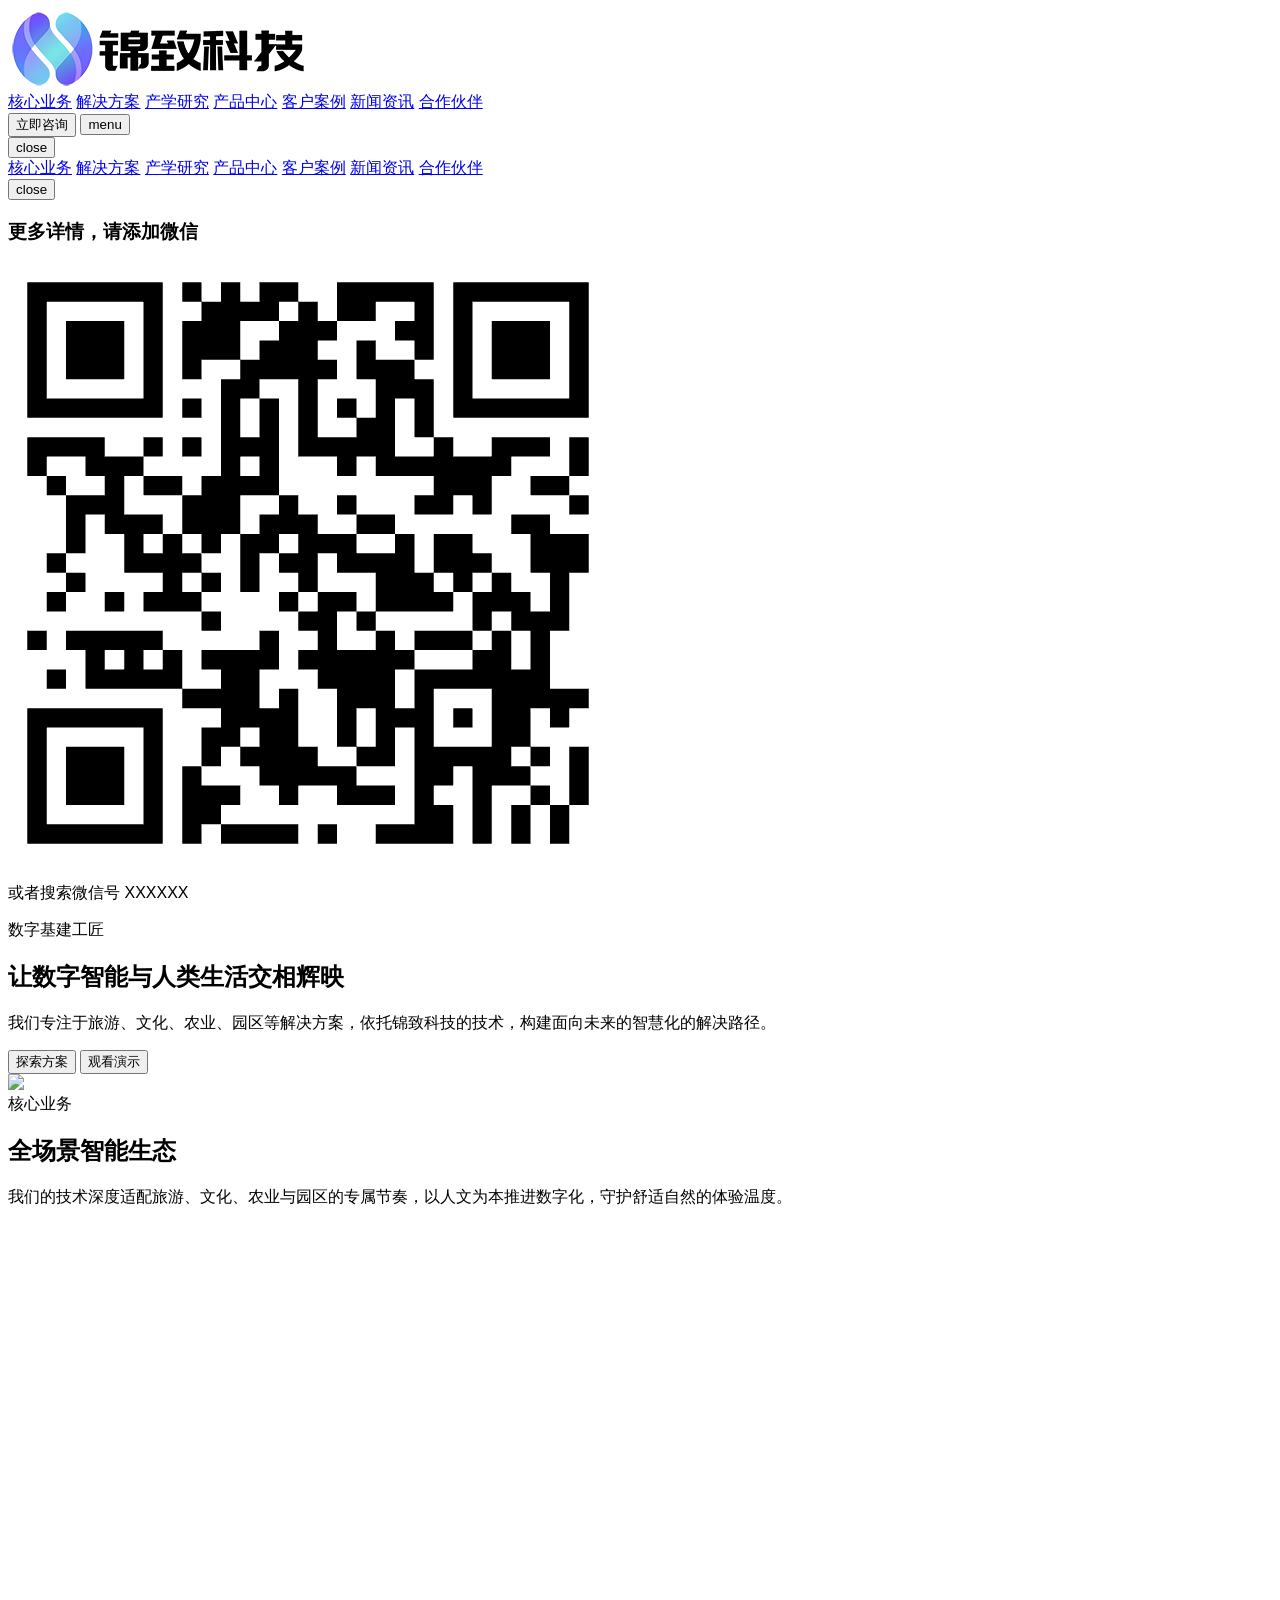
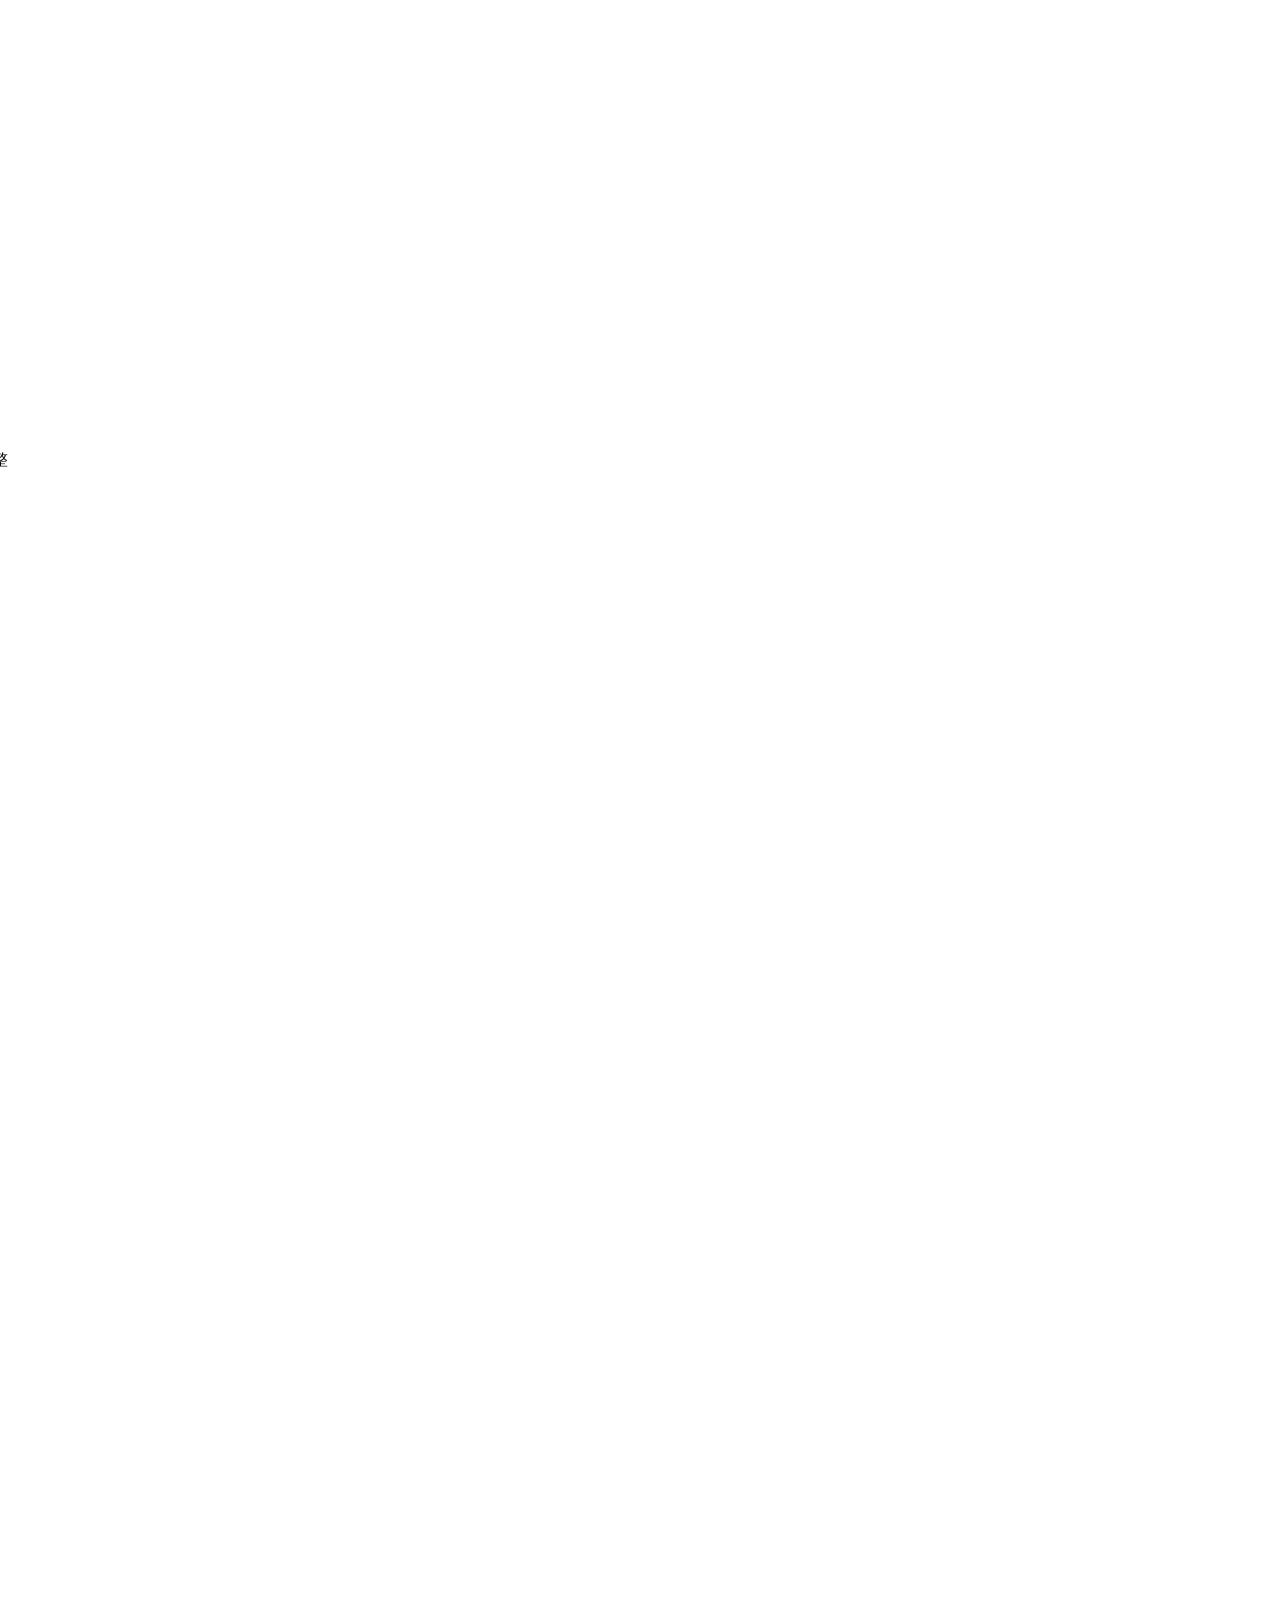
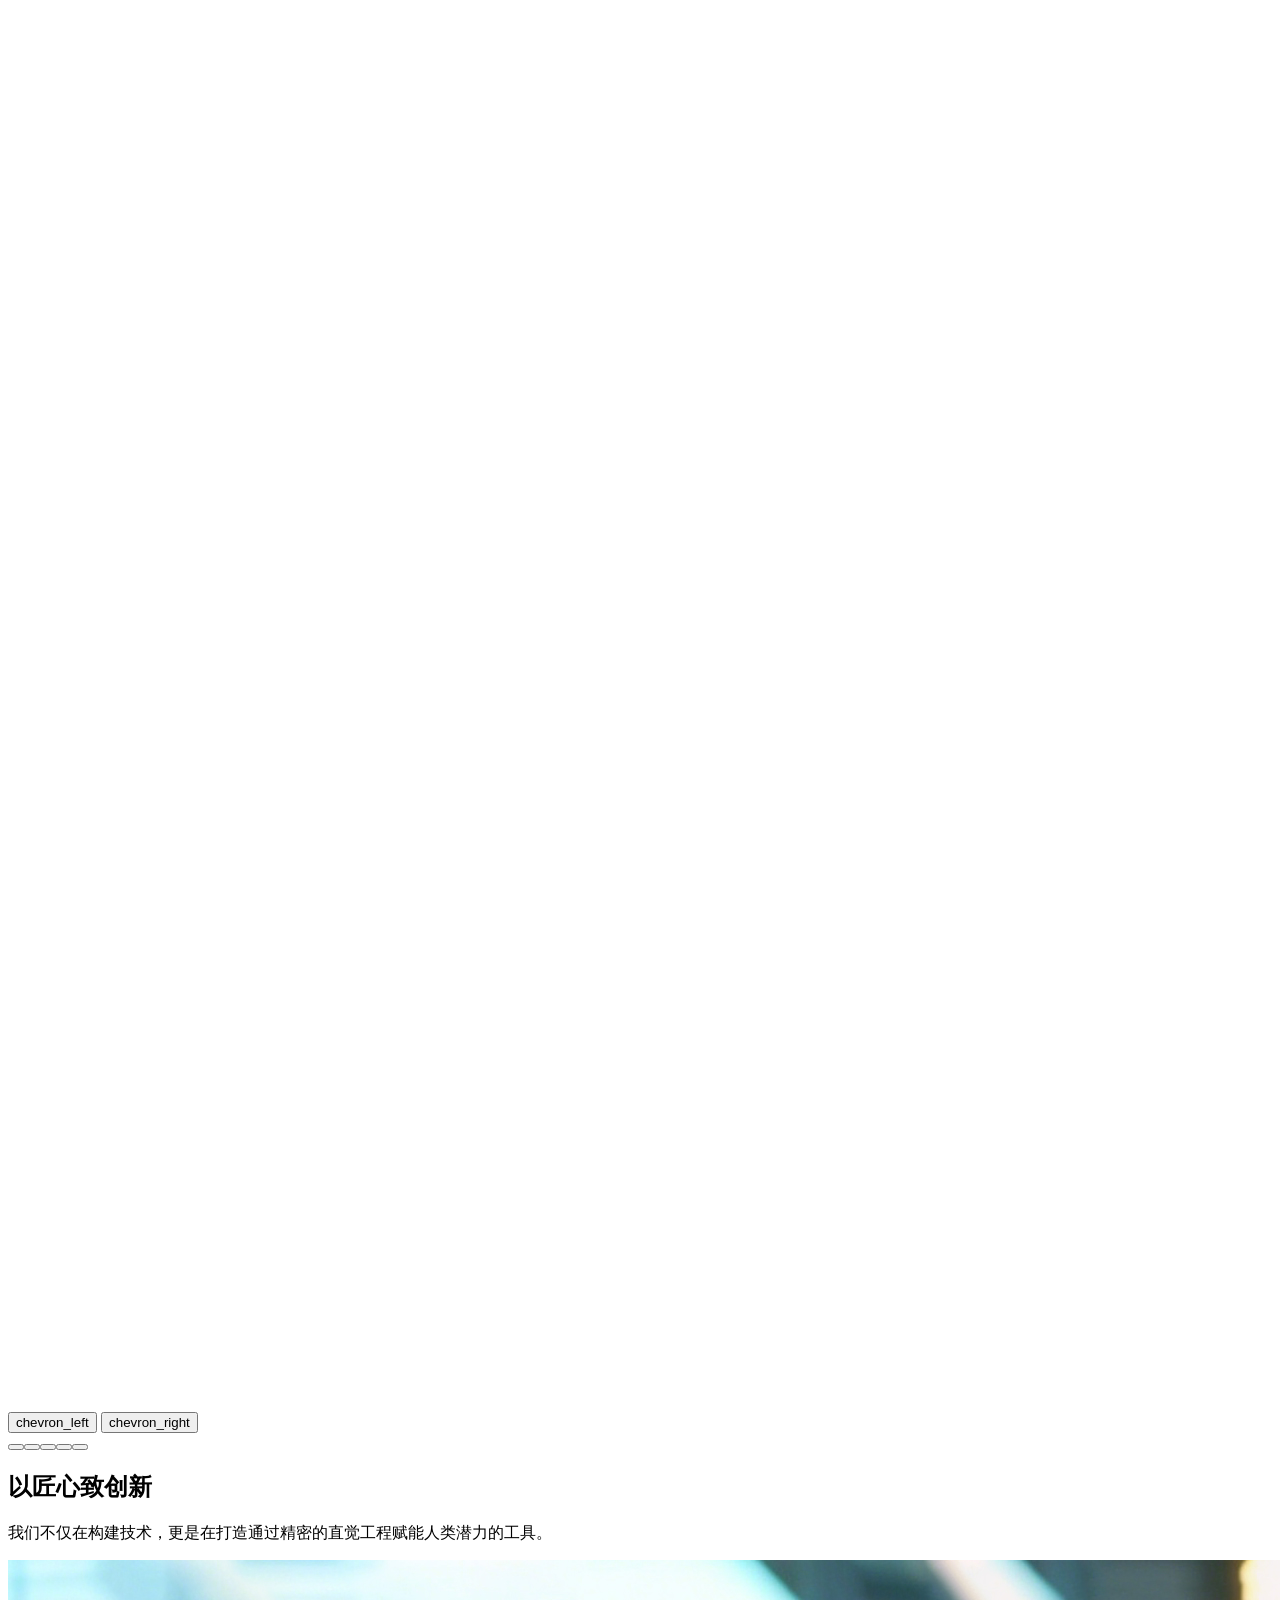
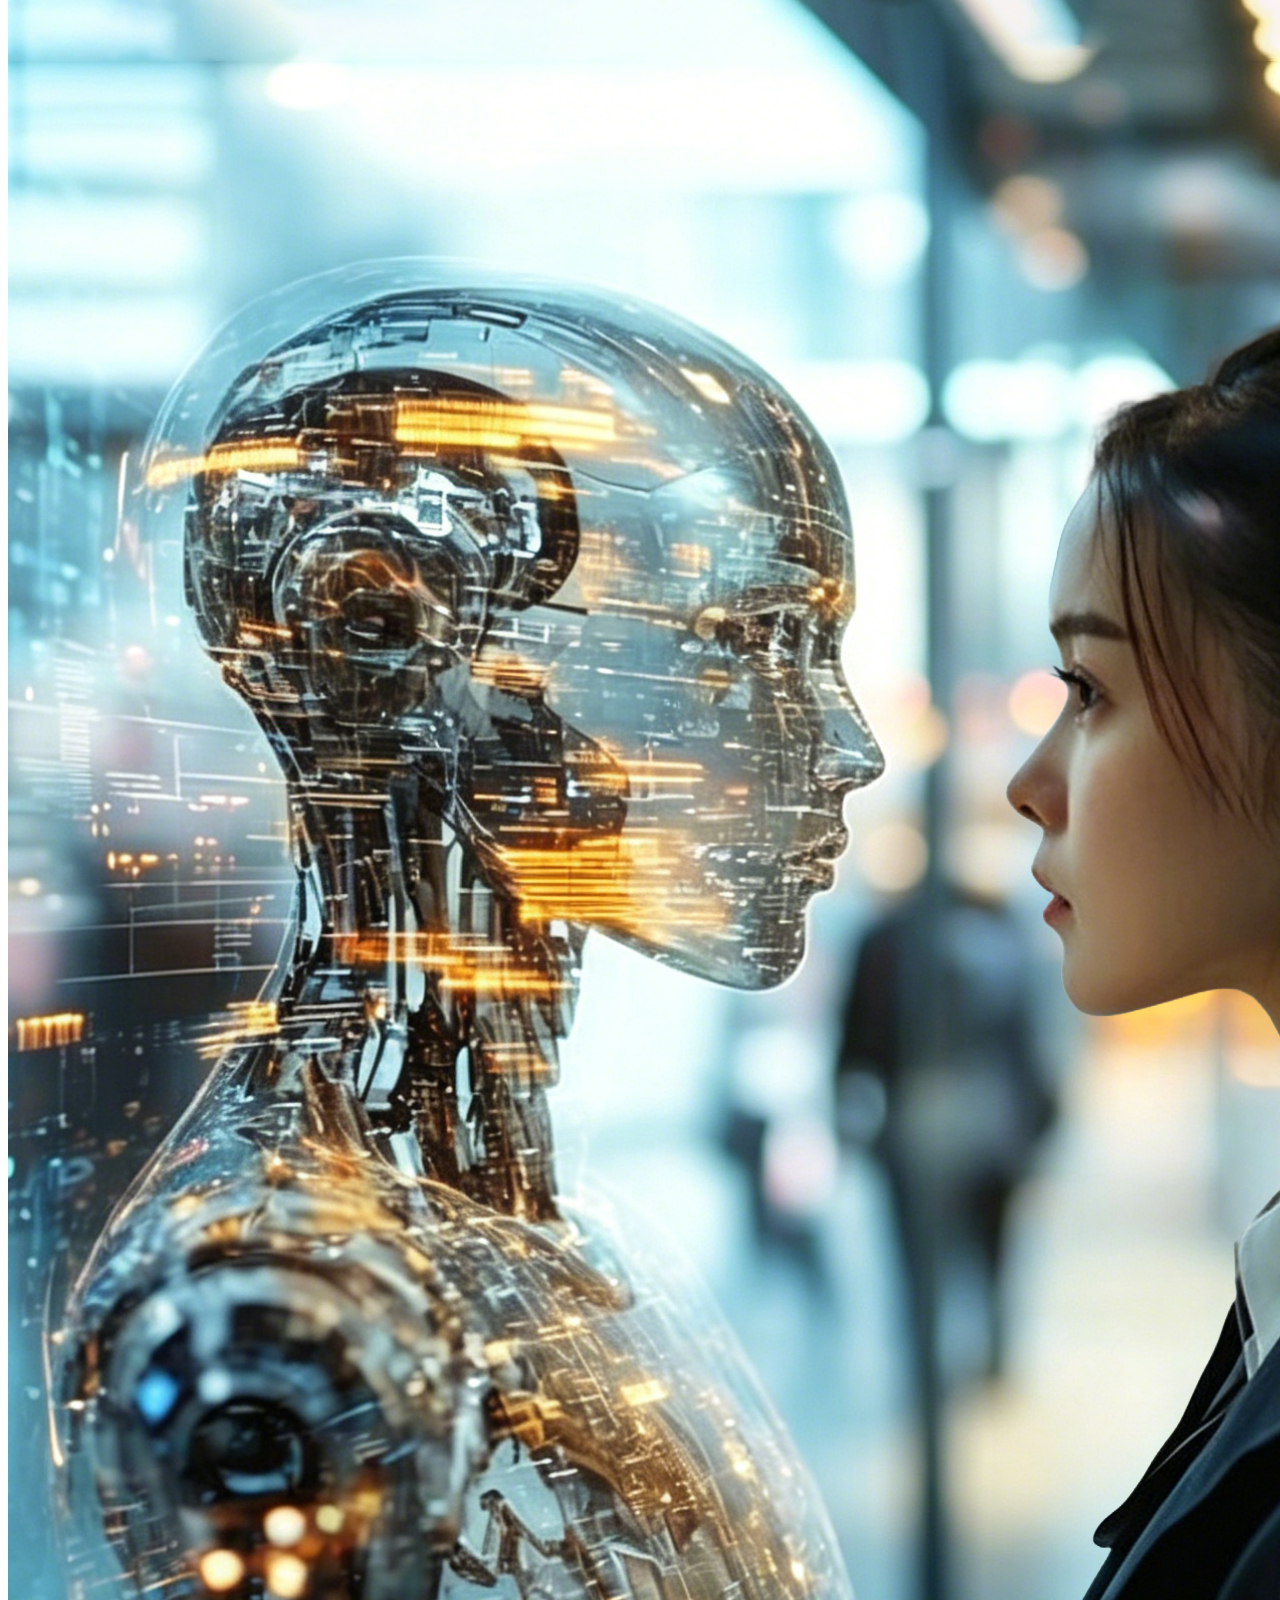
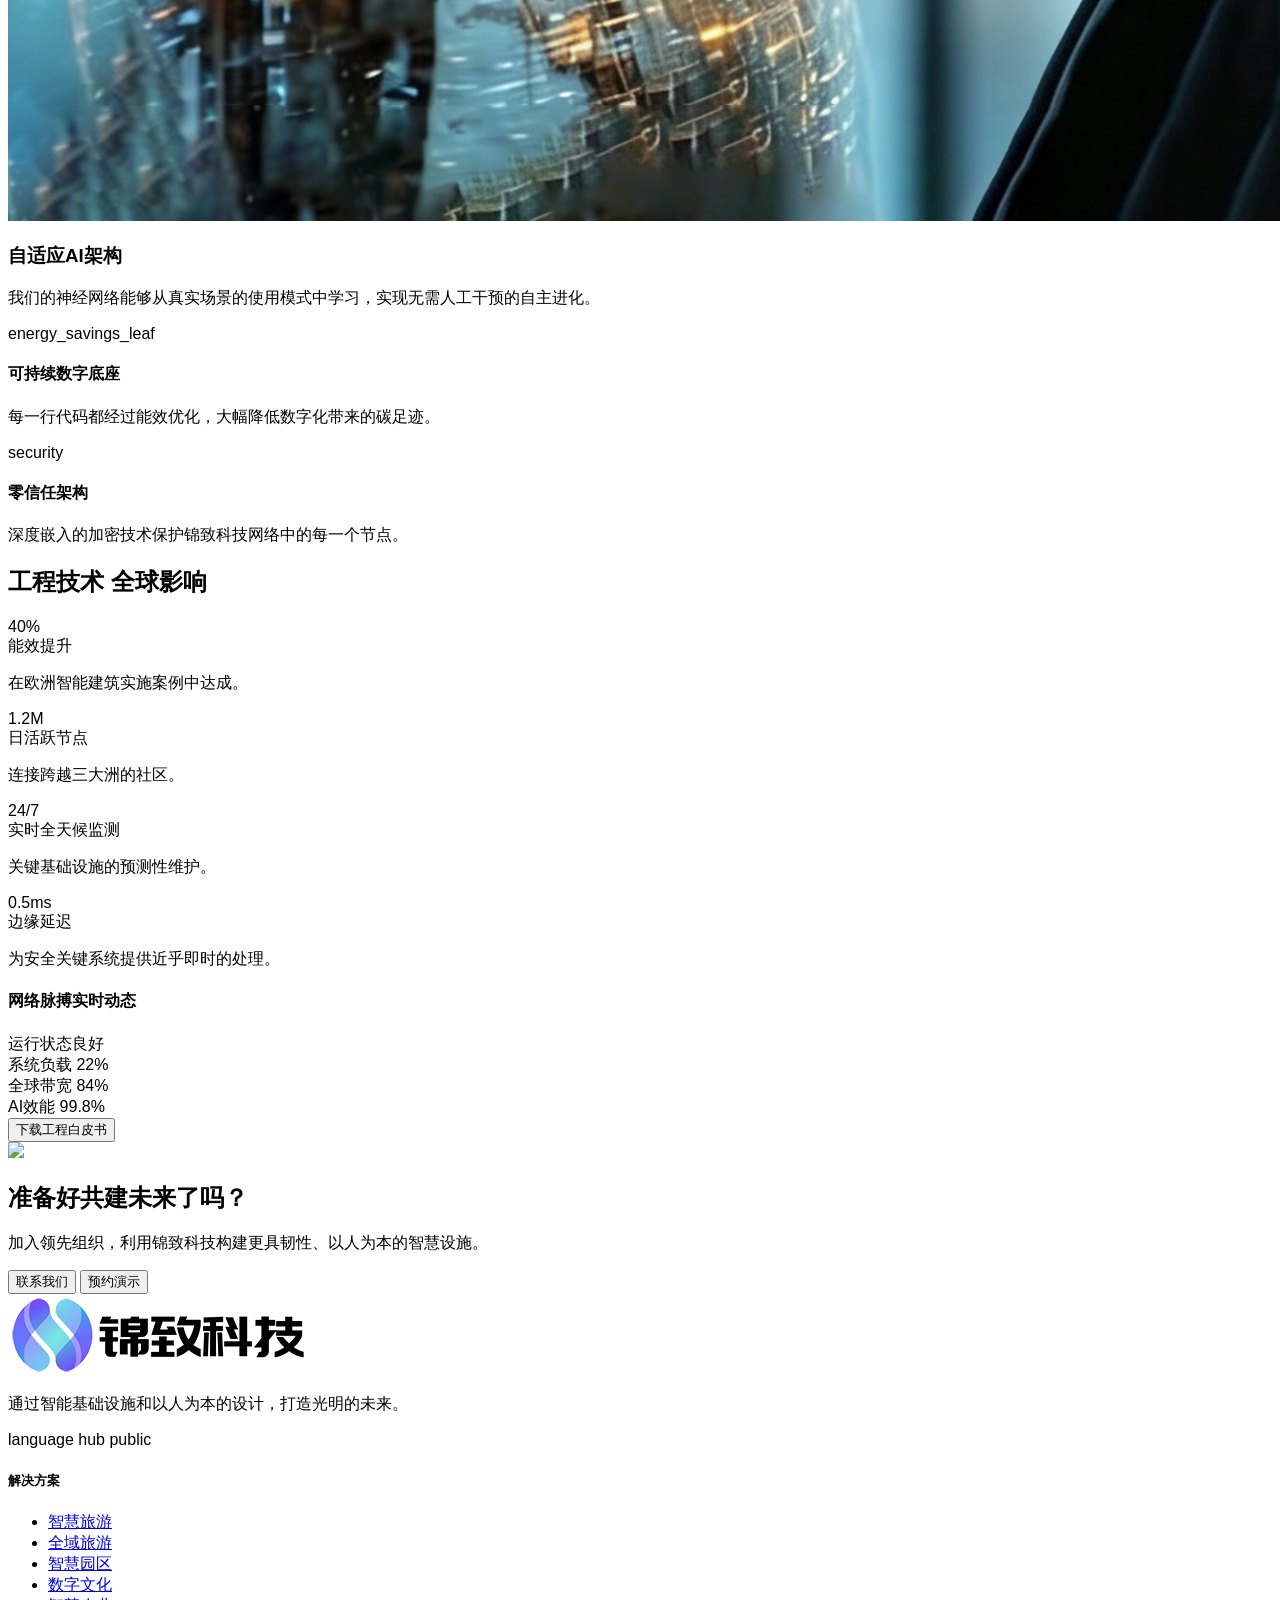
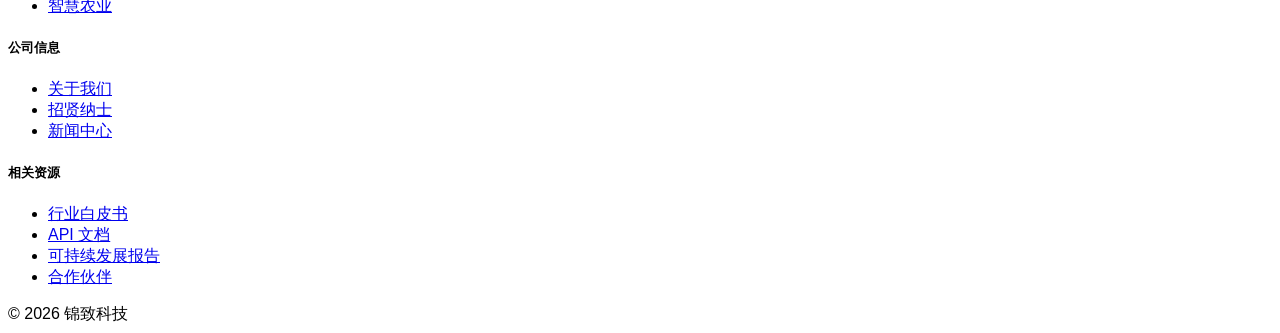
==== commit 0f03ec6b: "Update index.html" ====
--- a/index.html
+++ b/index.html
@@ -4,8 +4,8 @@
 <meta charset="utf-8"/>
 <meta content="width=device-width, initial-scale=1.0" name="viewport"/>
 <title>锦致科技</title>
-<link href="https://fonts.googleapis.com/css2?family=Inter:wght@400;500;600&amp;family=Manrope:wght@600;700;800&amp;display=swap" rel="stylesheet"/>
-<link href="https://fonts.googleapis.com/css2?family=Material+Symbols+Outlined:wght,FILL@100..700,0..1&amp;display=swap" rel="stylesheet"/>
+<link href="https://fonts.googleapis.cn/css2?family=Inter:wght@400;500;600&amp;family=Manrope:wght@600;700;800&amp;display=swap" rel="stylesheet"/>
+<link href="https://fonts.googleapis.cn/css2?family=Material+Symbols+Outlined:wght,FILL@100..700,0..1&amp;display=swap" rel="stylesheet"/>
 <script src="https://cdn.tailwindcss.com?plugins=forms,container-queries"></script>
 <script id="tailwind-config">
 tailwind.config = {
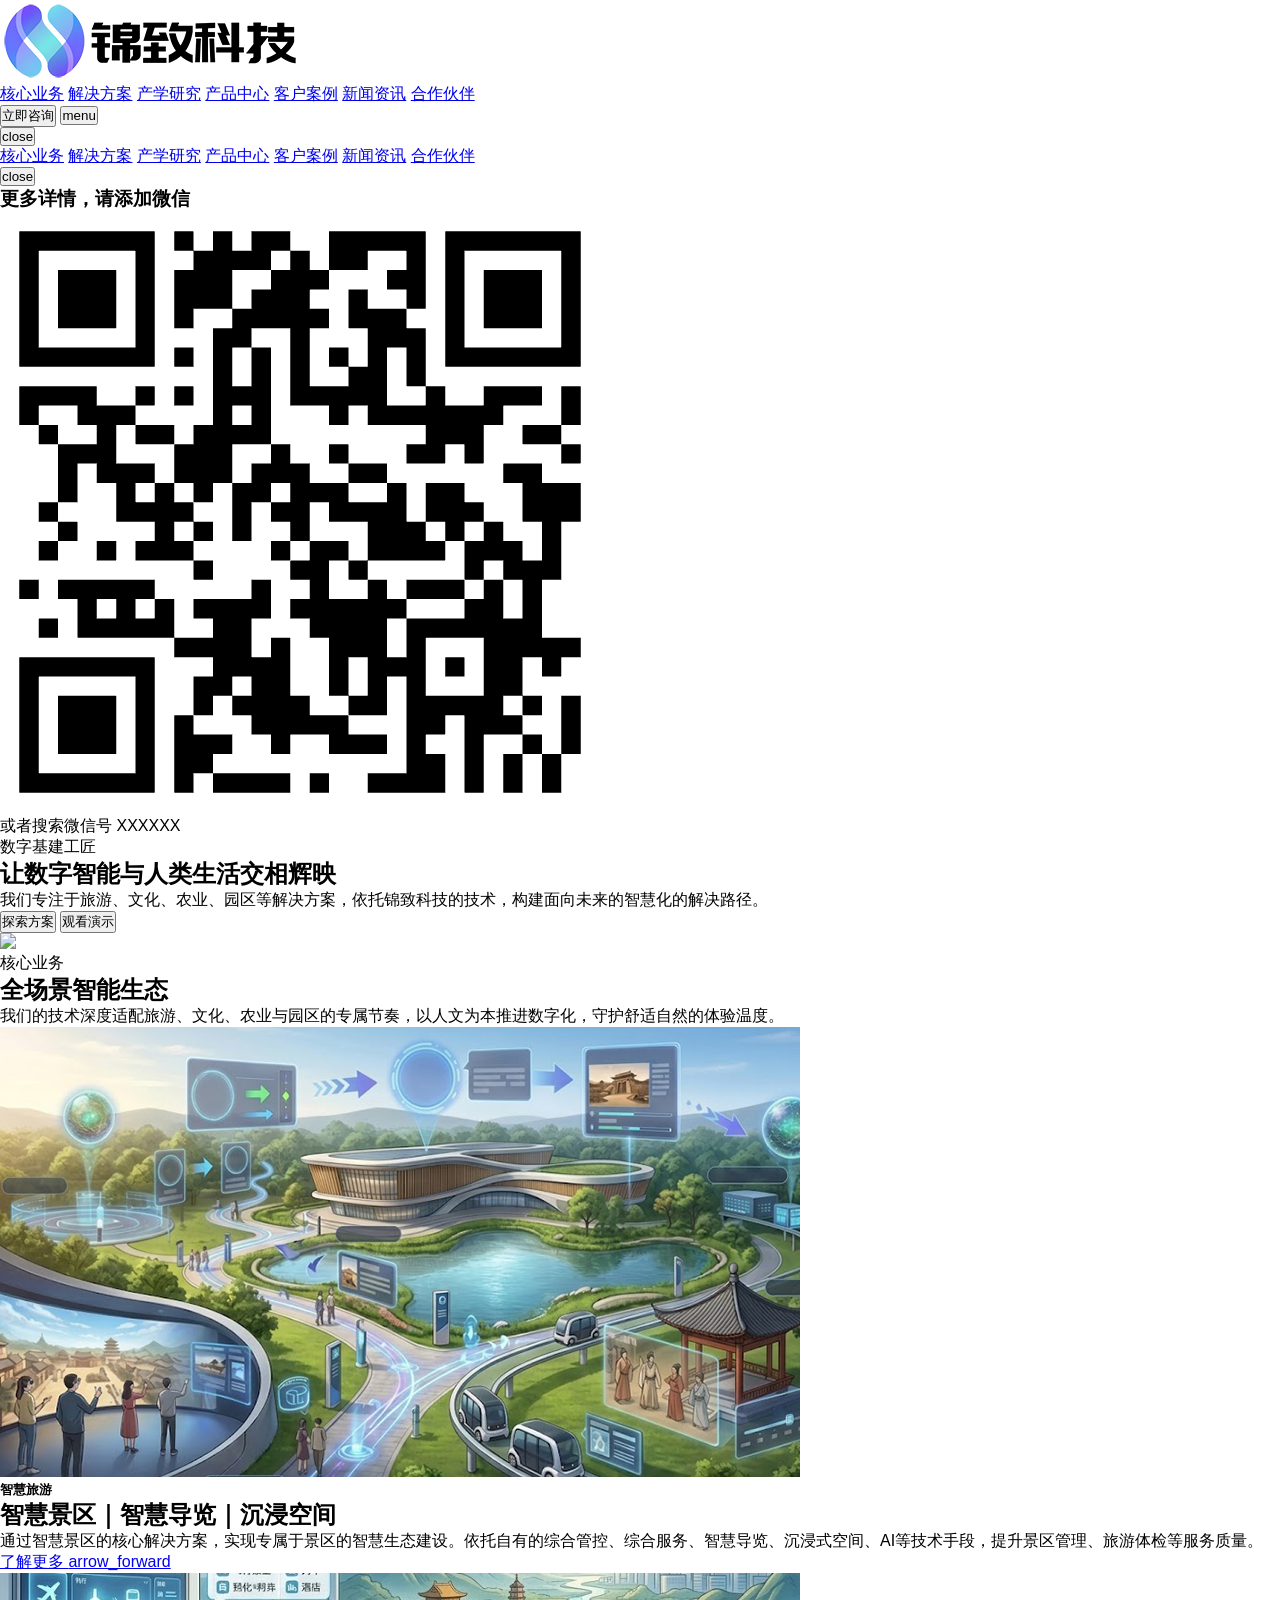
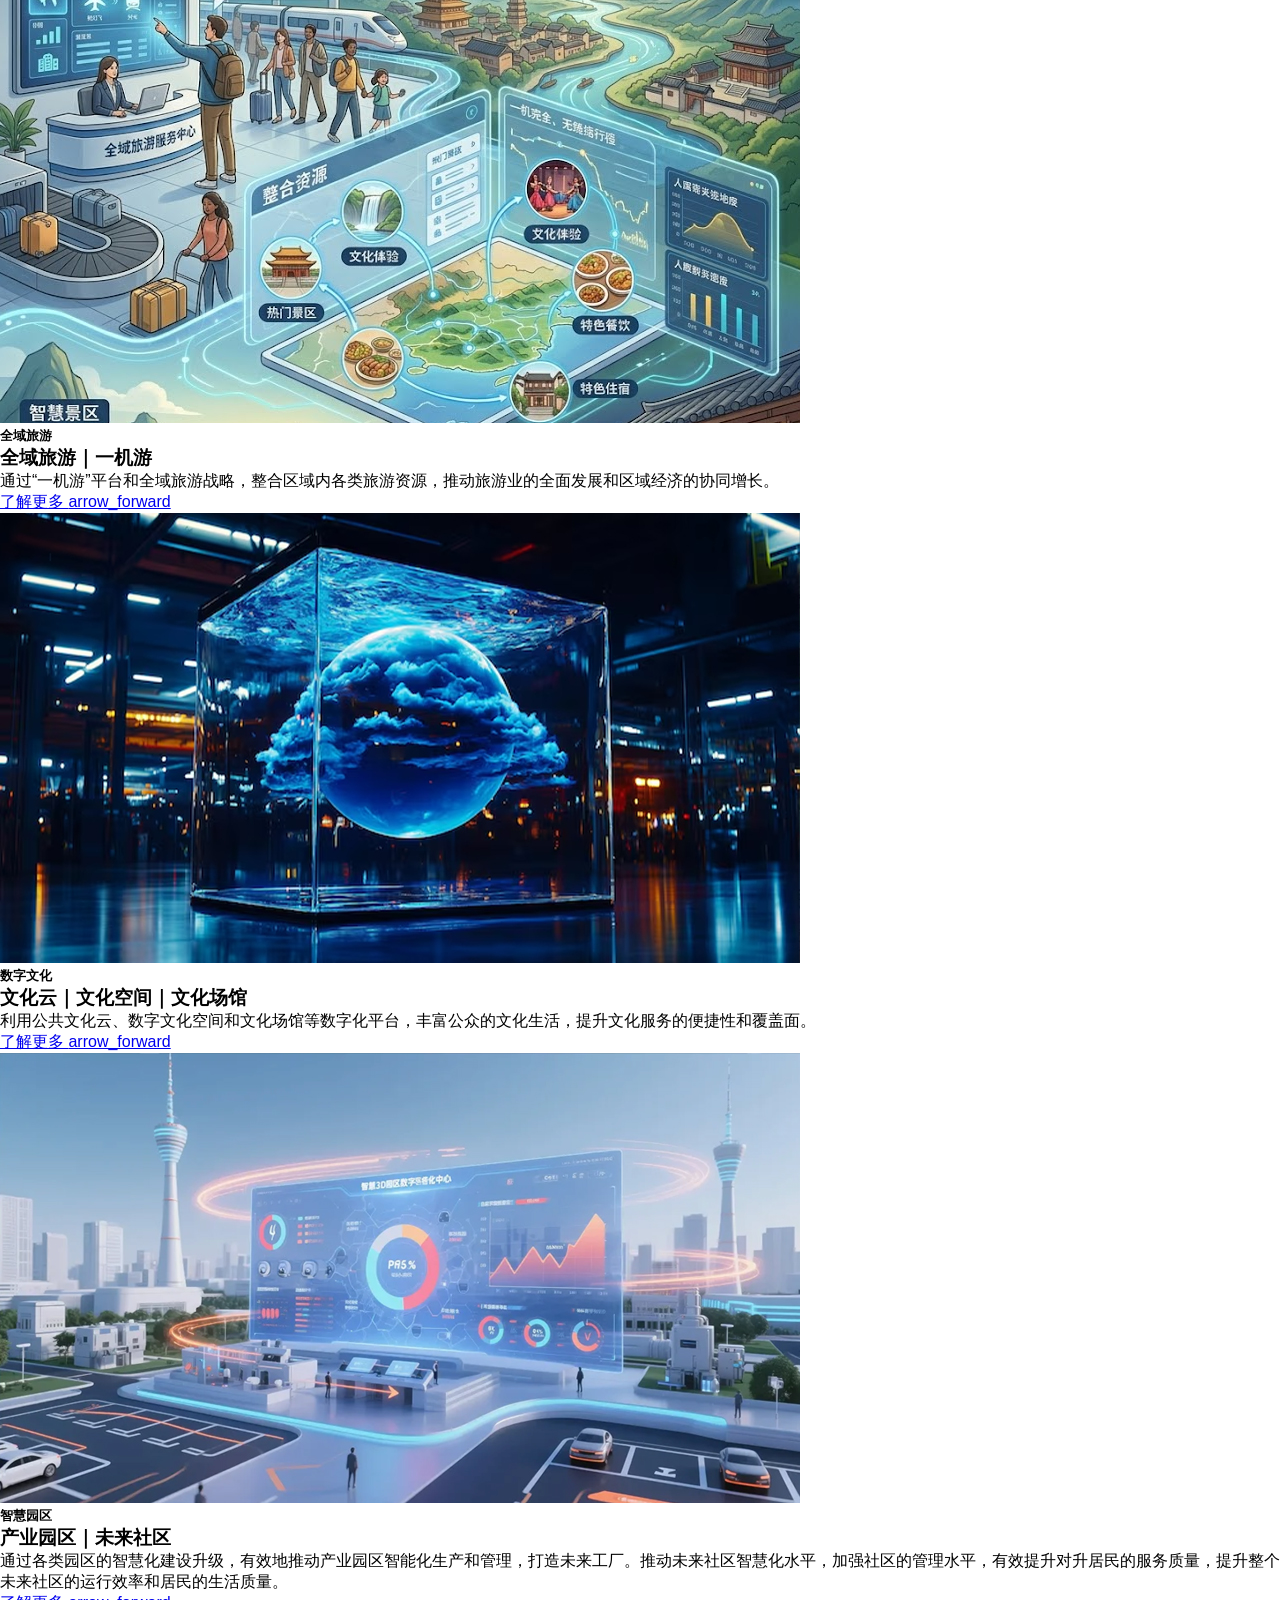
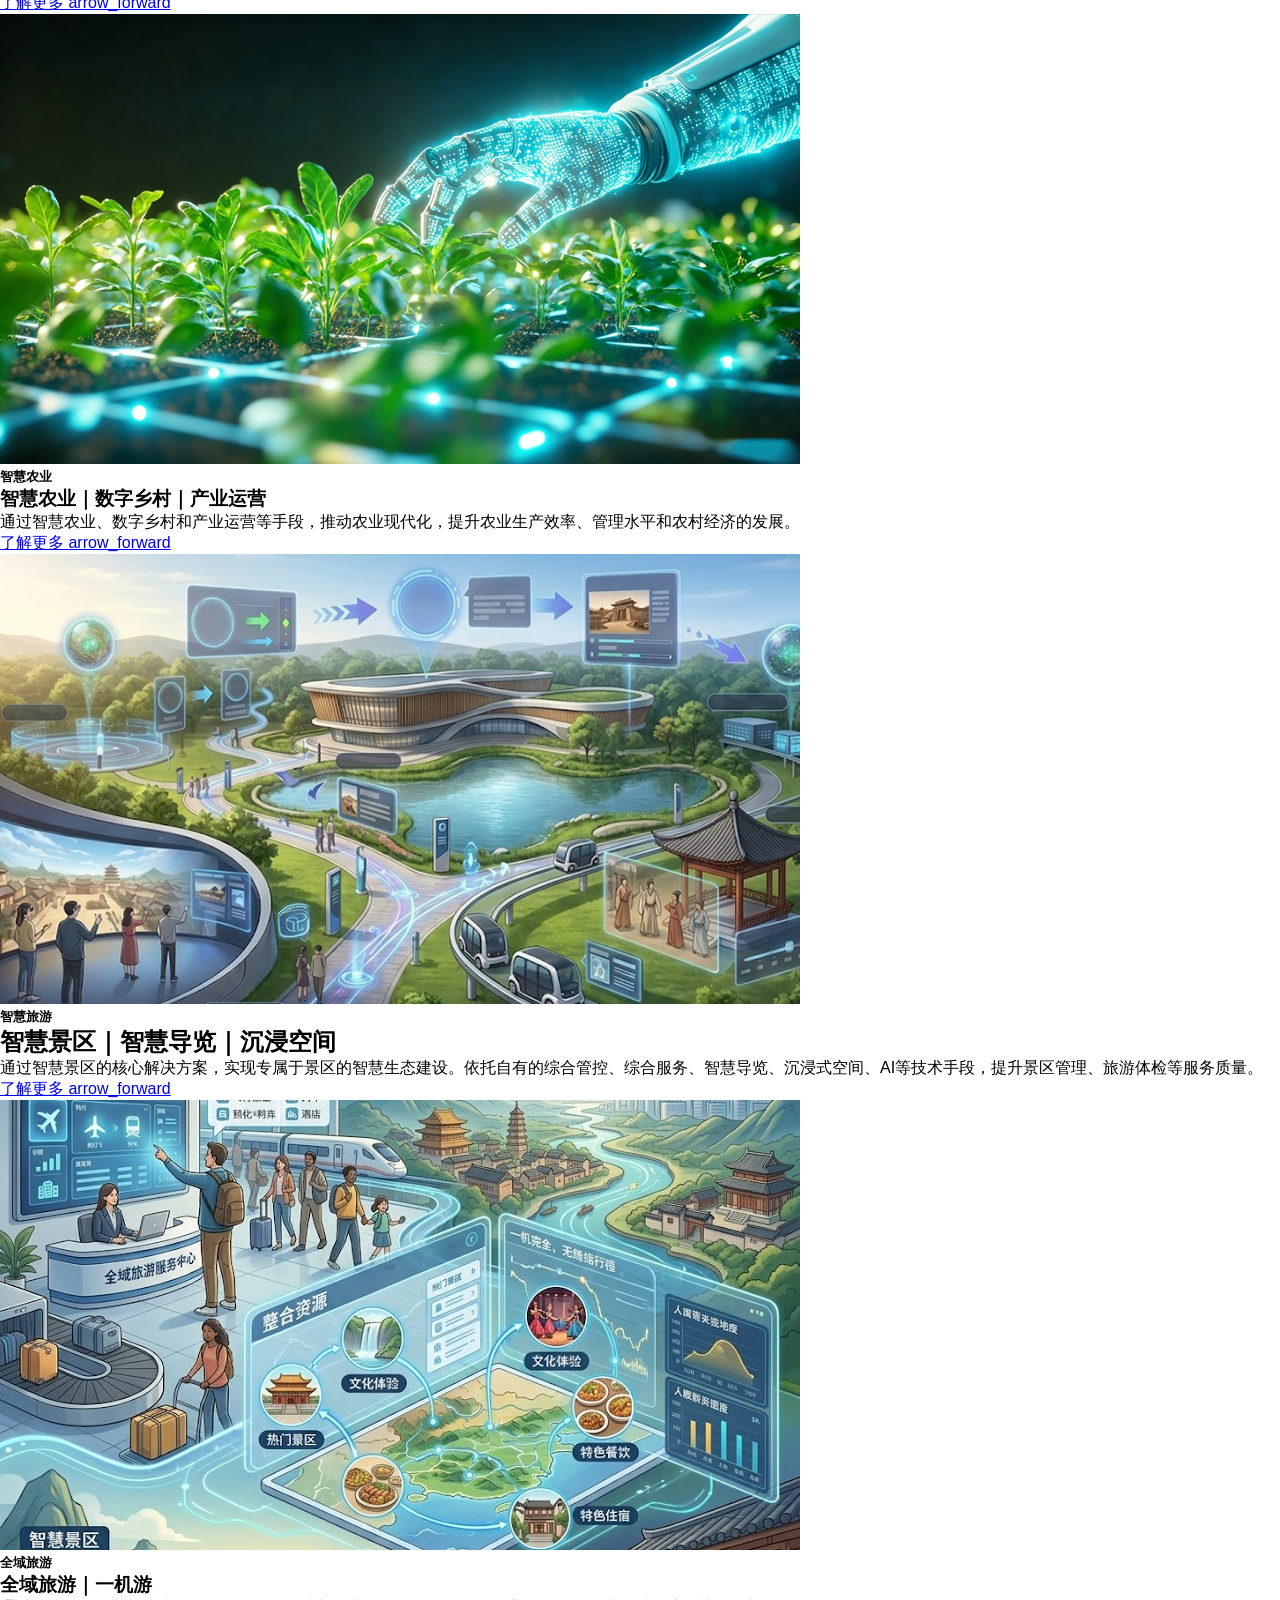
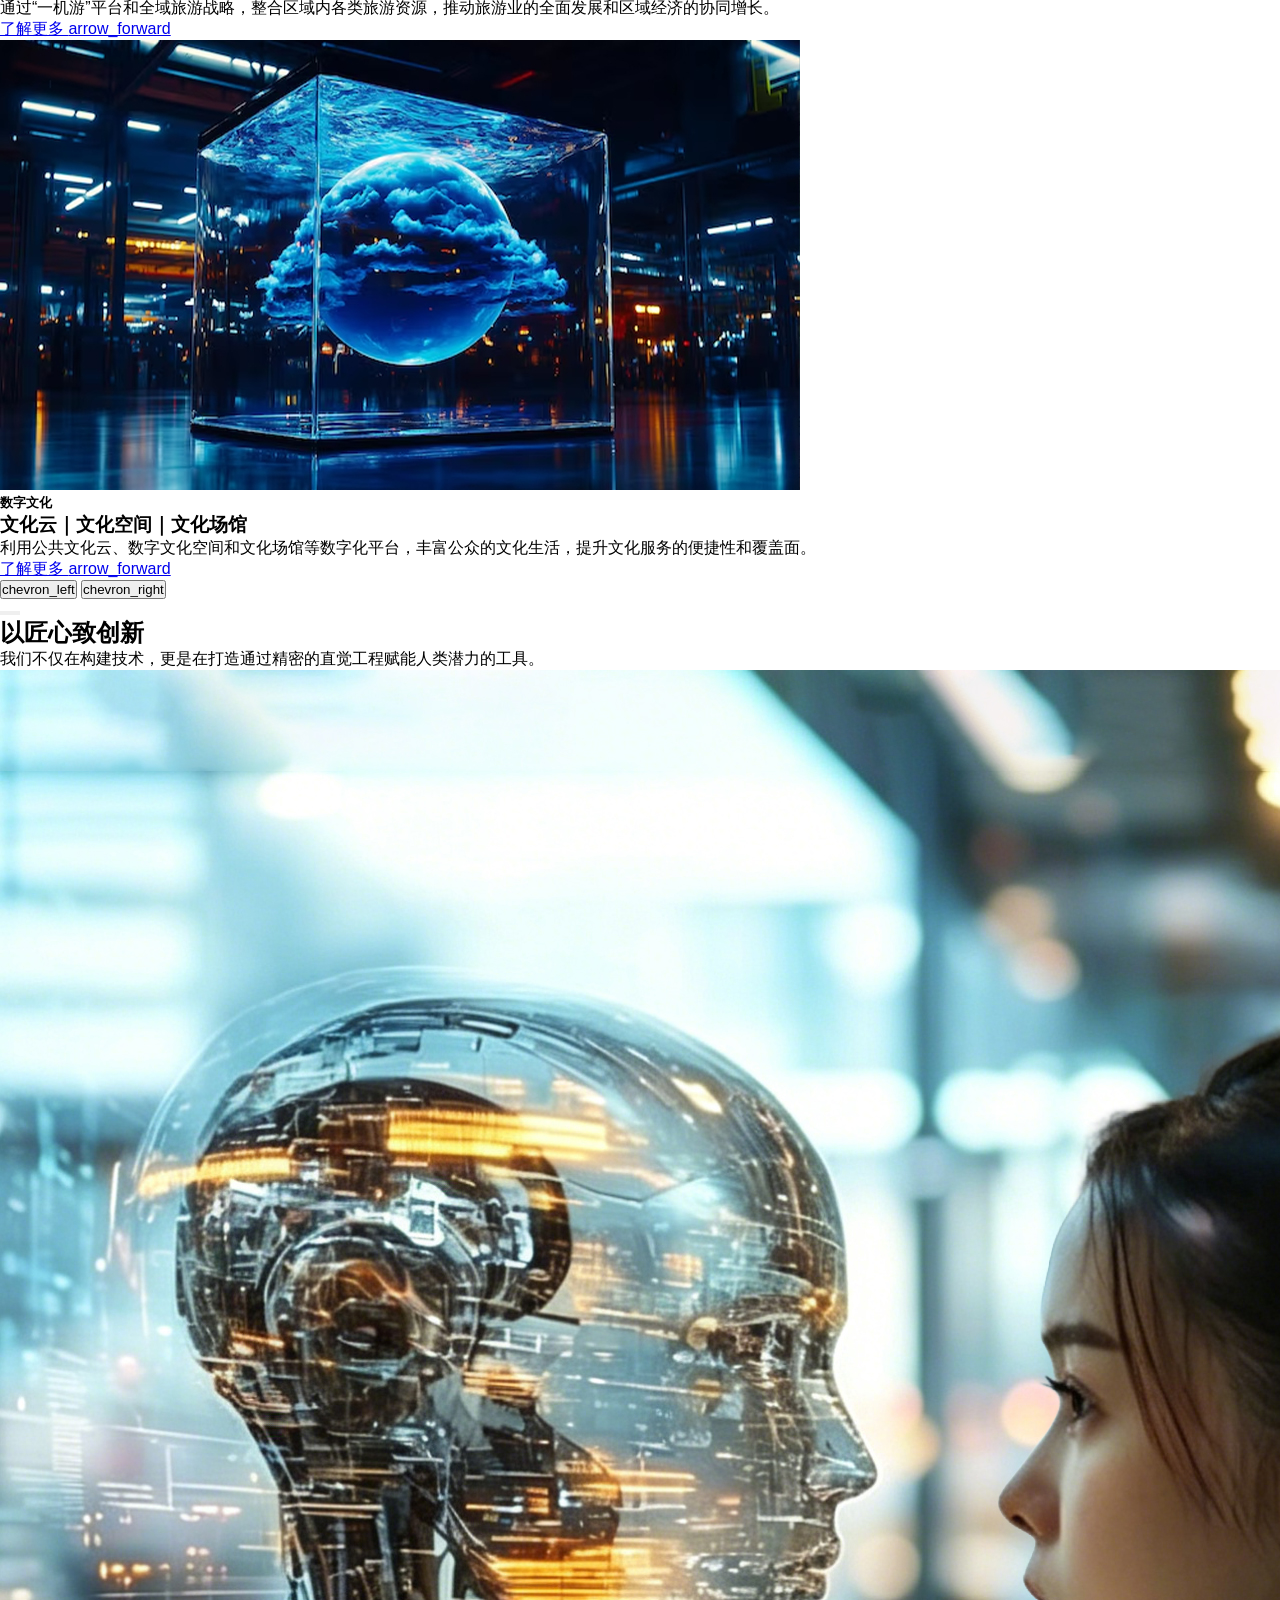
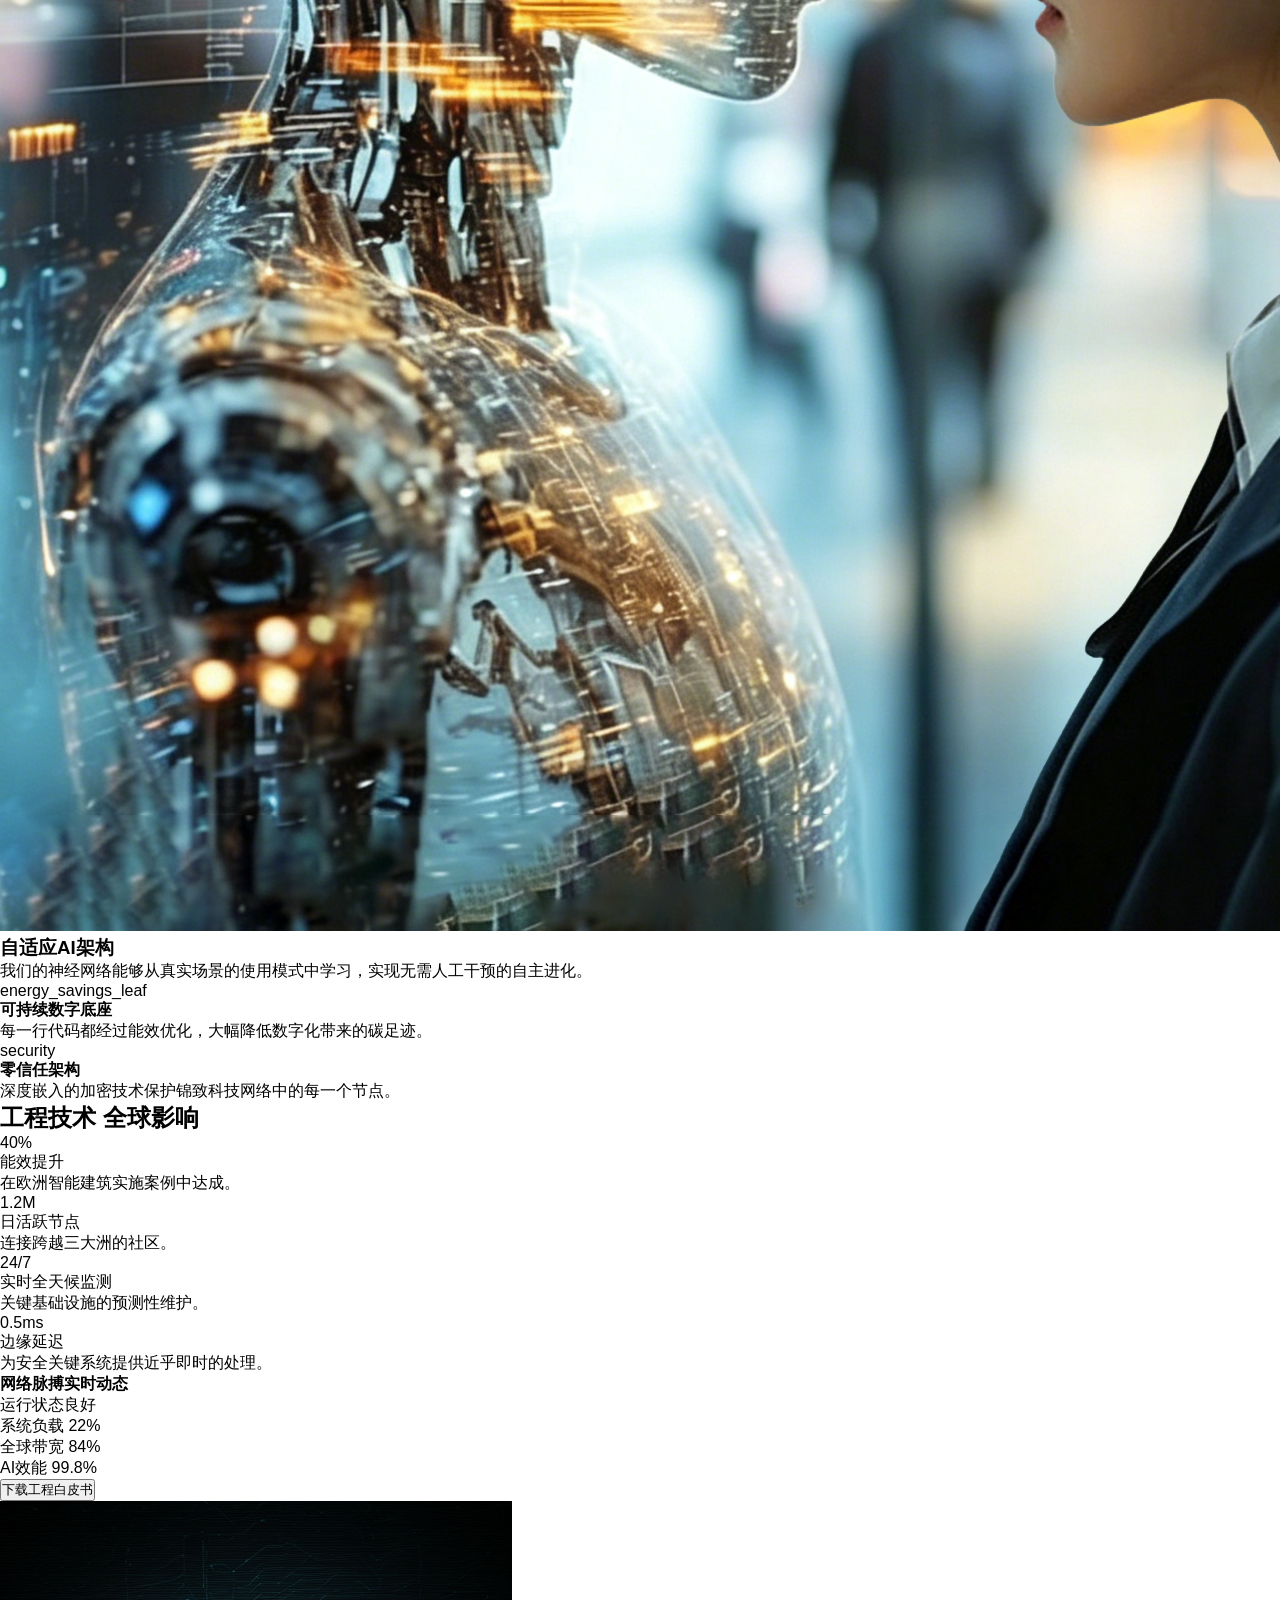
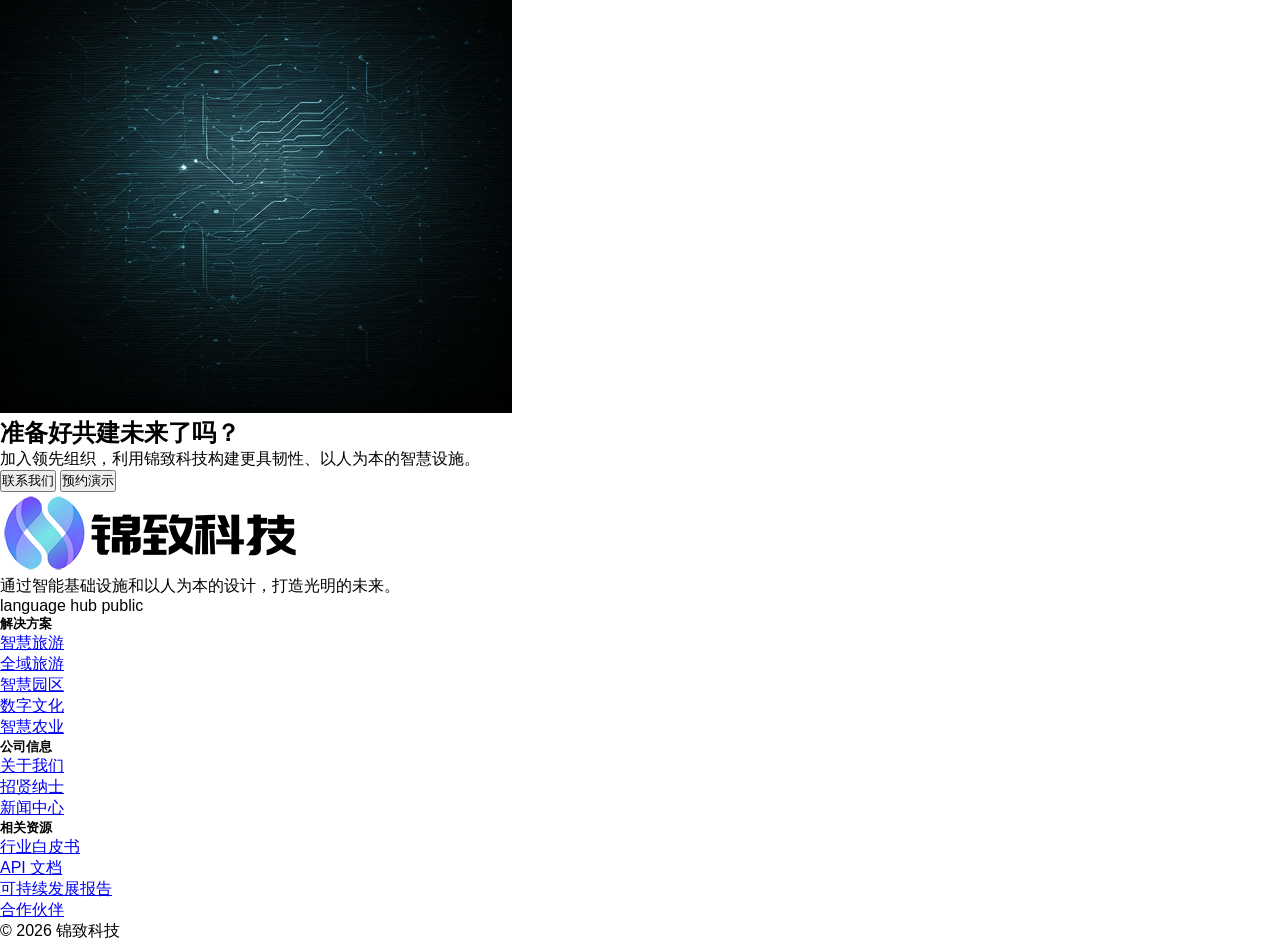
==== commit debcc25b: "Add files via upload" ====
--- a/index.html
+++ b/index.html
@@ -81,8 +81,9 @@
 }
 </script>
 <style>
-body { font-family: 'Inter', sans-serif; }
-h1, h2, h3, h4 { font-family: 'Manrope', sans-serif; }
+* { margin:0; padding:0; box-sizing:border-box; }
+body,h1, h2, h3, h4 { font-family: 'PingFang SC', 'Microsoft Heiti', sans-serif; }
+ { font-family:'PingFang SC', 'Microsoft Heiti', sans-serif; }
 .material-symbols-outlined {
 font-variation-settings: 'FILL' 0, 'wght' 400, 'GRAD' 0, 'opsz' 24;
 }
@@ -99,6 +100,8 @@
 height: 100%;
 object-fit: cover;
 z-index: -1;
+  will-change: opacity; 
+  transform: translateZ(0); 
 }
 main, header, footer, section {
 position: relative;
@@ -474,7 +477,7 @@
   <!-- 原始渐变背景 + 底纹图片 -->
   <div class="absolute inset-0 bg-gradient-to-br from-primary/90 to-secondary/90 opacity-100"></div>
   <div class="absolute top-0 left-0 w-full h-full opacity-10">
-    <img class="w-full h-full object-cover" src="https://lh3.googleusercontent.com/aida-public/[base64]">
+    <img class="w-full h-full object-cover" src="img/contectbg.png">
   </div>
   <!-- 内容 -->
   <div class="relative z-10">
@@ -515,4 +518,4 @@
 loadComponent('footer.html', '#footer-container');
 </script>
 </body>
-</html>
+</html>
